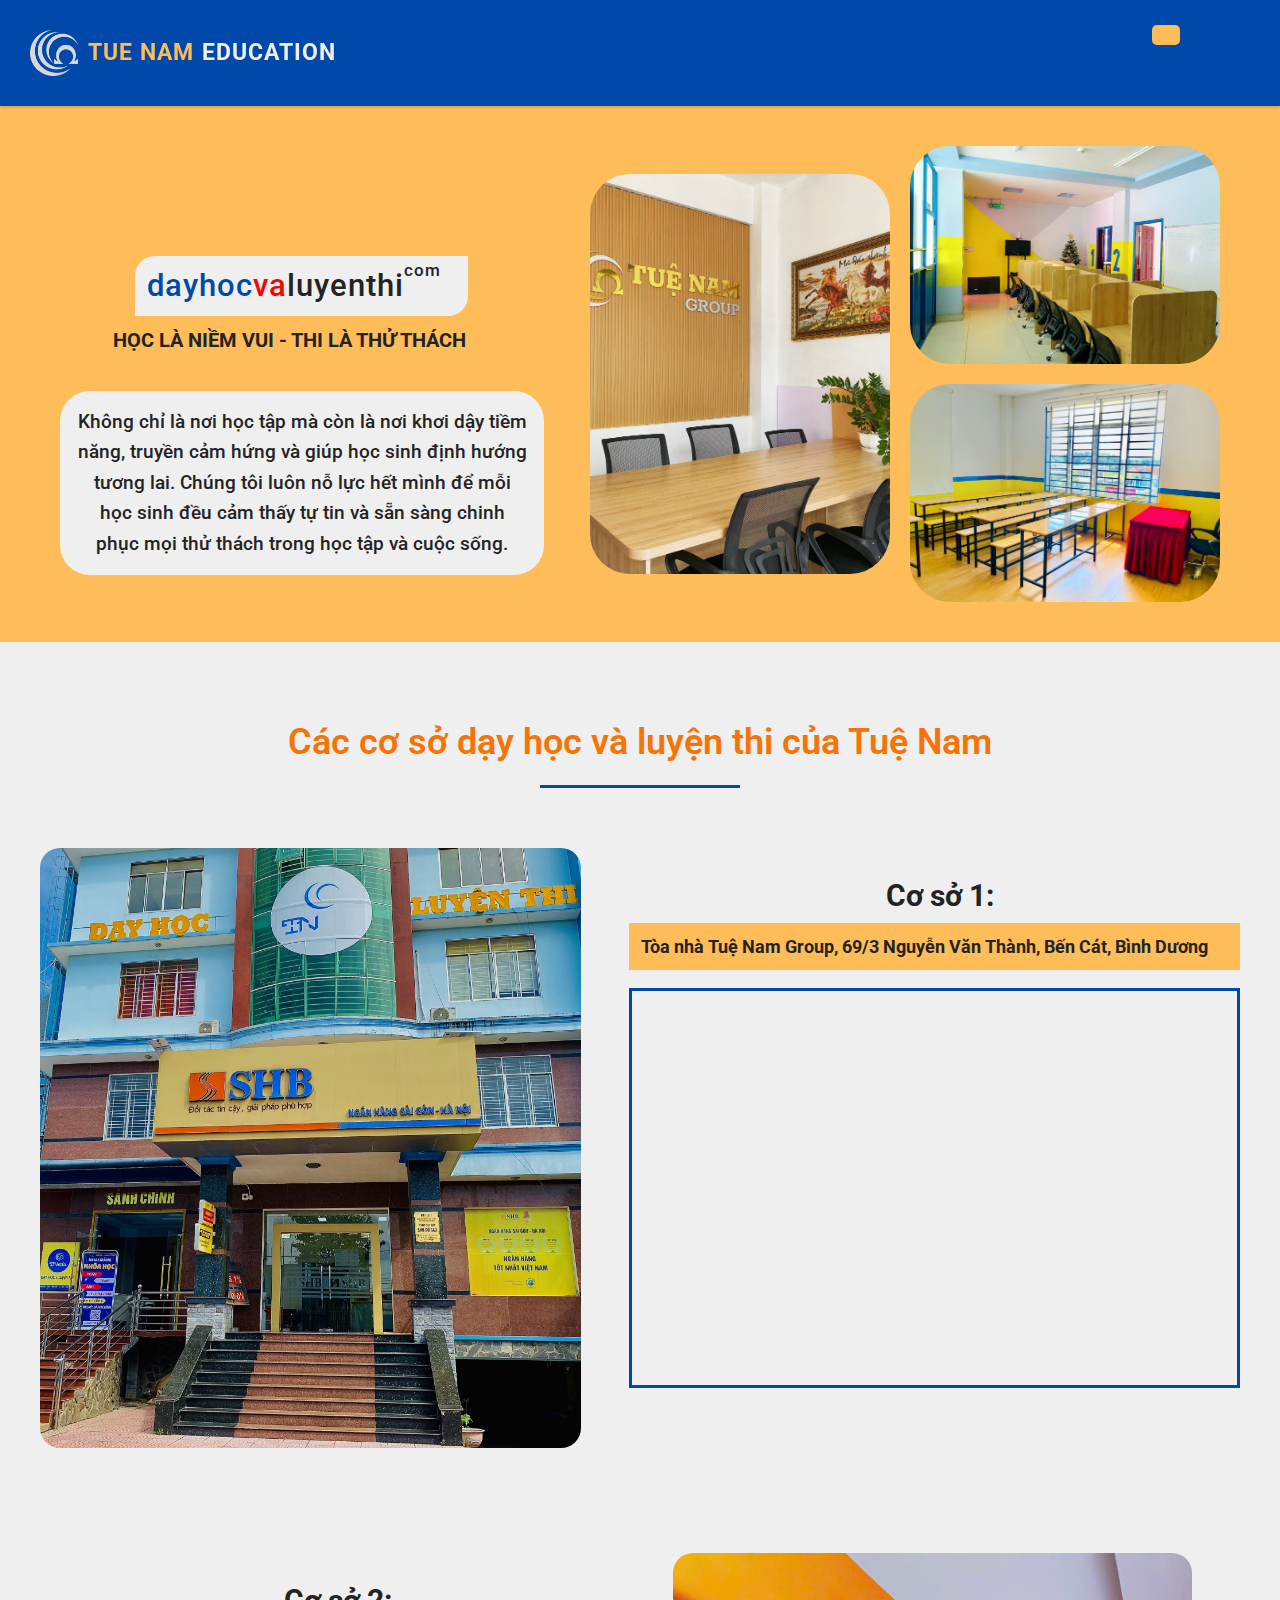
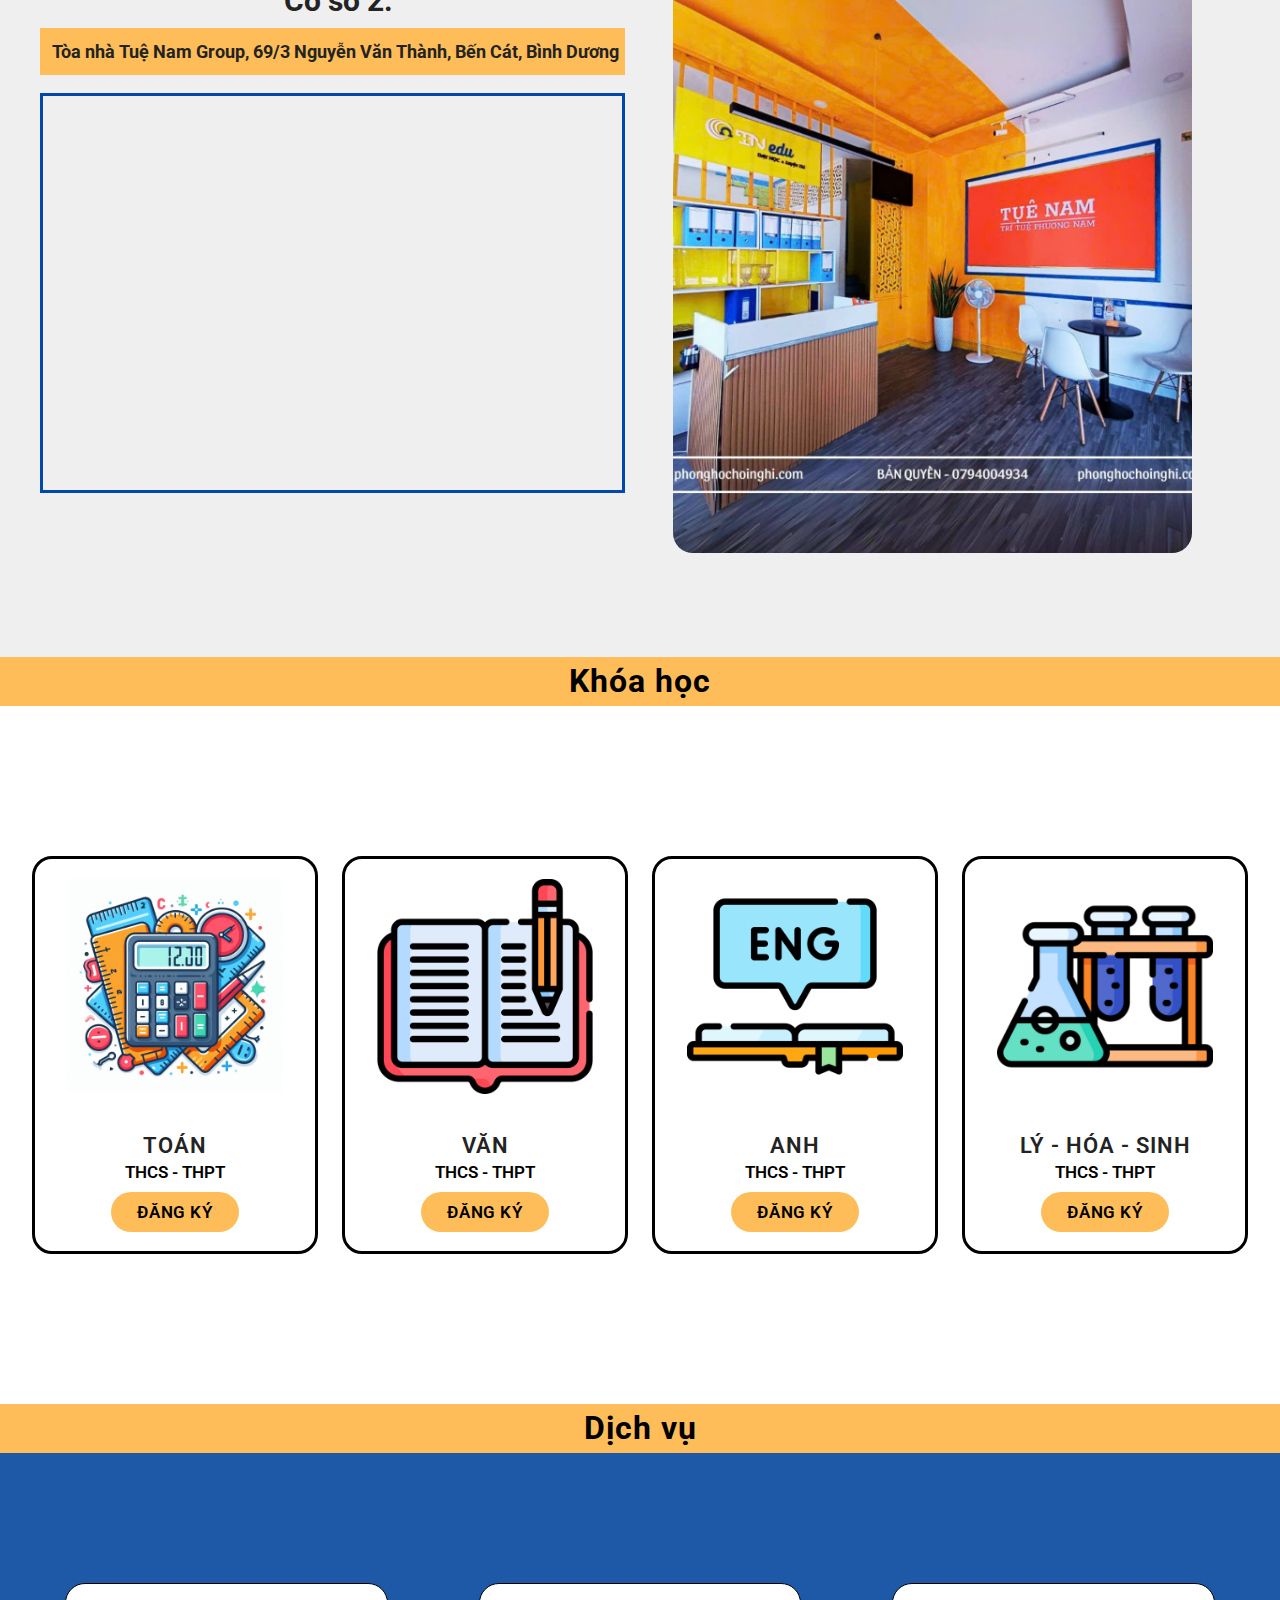
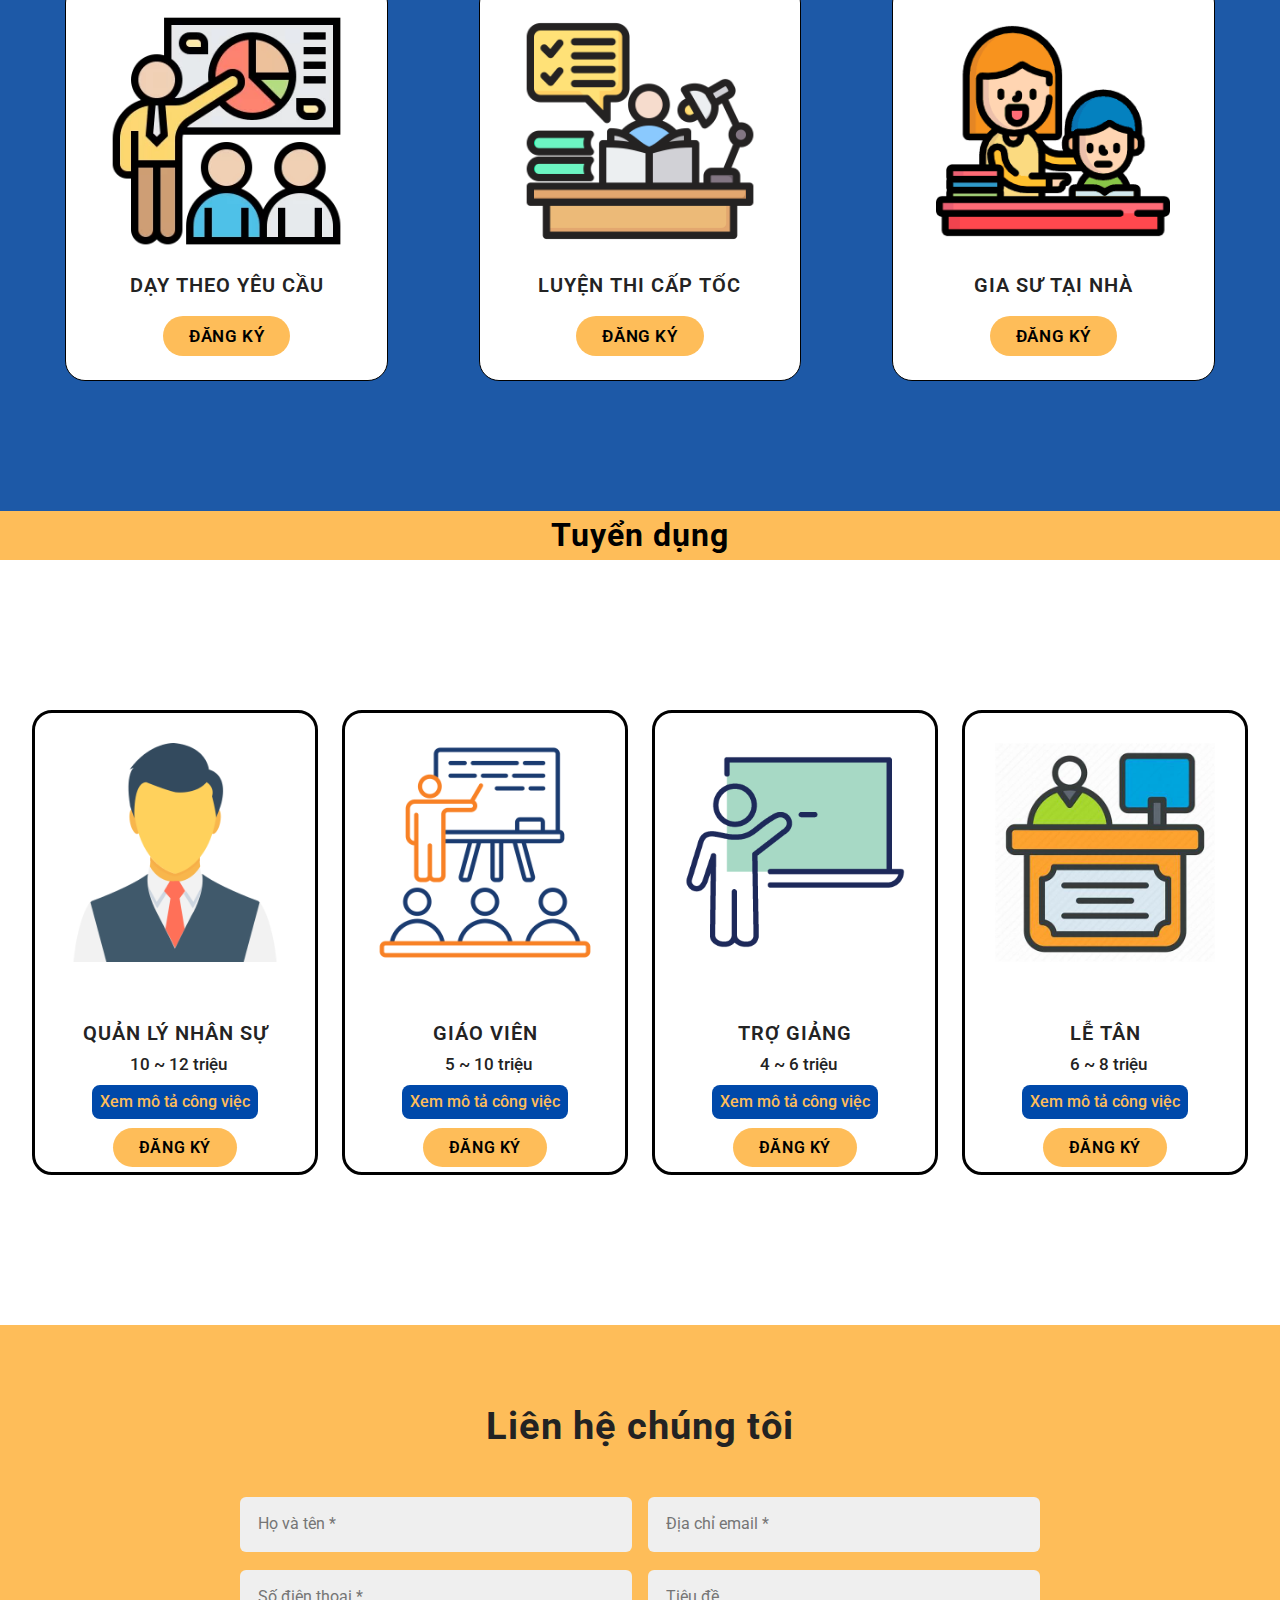
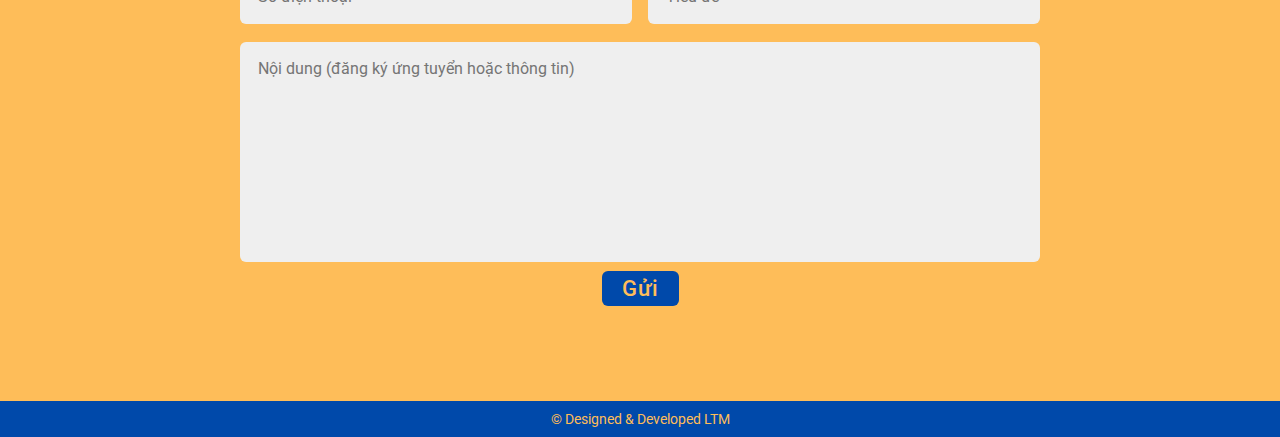
==== index.html @ b0ce4f47 "update" ====
<!DOCTYPE html>
<html lang="en">
<head>
  <meta charset="UTF-8">
  <meta name="viewport" content="width=device-width, initial-scale=1.0">

  <meta name="description" content="Trung tâm dạy học chất lượng hàng đầu chuyên ôn, luyện thi vào lớp 10, thi đại học, uy tín, giá rẻ, cam kết chất lượng đầu ra." />
  <meta name="keywords" content="ôn thi vào 10, ôn thi đại học, đại học, toán, văn, anh, lý, hóa, sinh, trung tâm dạy học và luyện thi" />

  <title>Tuệ Nam Education</title>
  <link rel="icon" href="assets/images/logo-tue-nam.png">

  <link rel="stylesheet" href="https://cdnjs.cloudflare.com/ajax/libs/font-awesome/6.5.2/css/all.min.css" integrity="sha512-SnH5WK+bZxgPHs44uWIX+LLJAJ9/2PkPKZ5QiAj6Ta86w+fsb2TkcmfRyVX3pBnMFcV7oQPJkl9QevSCWr3W6A==" crossorigin="anonymous" referrerpolicy="no-referrer" />
  <link rel="stylesheet" href="assets/css/reset.css">
  <link rel="stylesheet" href="assets/css/base.css">
  <link rel="stylesheet" href="assets/css/style.css">
</head>
<body>

<!-- Header -->

<header class="header">
	<div class="inner-wrap">
    <div class="inner-logo">
      <a href="#">
        <img src="assets/images/Remove-bg.ai_1719714851964.png" alt="logo">
        <span>TUE NAM</span>
        <span class="edu">EDUCATION</span>
      </a>
      <!-- <span class="des">DẠY HỌC VÀ LUYỆN THI</span> -->
    </div>
    <div class="menu-container">
      <div class="menu-icon" onclick="toggleMenu()">
          <i class="fas fa-bars"></i>
      </div>
      <div class="overlay" onclick="toggleMenu()"></div>
      <div class="inner-menu">
          <div class="close-btn" onclick="toggleMenu()">
              <i class="fas fa-times"></i>
          </div>
          <ul>
              <li class="btn" onclick="prevPage()"><i class="fas fa-angle-left"></i></li>
              <li class="numb"><a href="#home">Giới thiệu</a></li>
              <li class="numb"><a href="#khoa-hoc">Khóa học</a></li>
              <li class="numb"><a href="#dich-vu">Dịch vụ</a></li>
              <li class="numb"><a href="#tuyen-dung">Tuyển dụng</a></li>
              <li class="numb"><a href="#lien-he">Liên hệ</a></li>
              <li class="numb"><a href="#tai-lieu">Tài Liệu</a></li>
              <li class="btn" onclick="nextPage()"><i class="fas fa-angle-right"></i></li>
          </ul>
      </div>
  </div>
    <div class="inner-social">
      <ul>
        <li>
          <a href="https://zalo.me/0369984849" target="_blank">
            <i class="fa-solid fa-phone"></i>
          </a>
        </li>
        <li>
          <a href="https://www.facebook.com/profile.php?id=61560259781388&mibextid=LQQJ4d" target="_blank">
            <i class="fa-brands fa-facebook-f"></i>
          </a>
        </li>
        <li>
          <a href="https://www.facebook.com/messages/t/348551191668350" target="_blank">
            <i class="fa-brands fa-facebook-messenger"></i>
          </a>
        </li>
      </ul>
    </div>
	</div>
</header>

<!-- End Header -->


<!-- Section One -->

<div class="section-one" id="home">
  <div class="inner-wrap" id="banner">
    <div class="box">
      <div class="box-left">
        <span class="slogan-1">dayhoc<span class="slogan-2">va</span><span class="slogan-3">luyenthi</span><sup><sup class="slogan-3">com</sup></sup></span>
      </div>
      <div class="inner-box">
        <h1>học là niềm vui - thi là thử thách</h1>
        <p>Không chỉ là nơi học tập mà còn là nơi khơi dậy tiềm năng, truyền cảm hứng và giúp học sinh định hướng tương lai. Chúng tôi luôn nỗ lực hết mình để mỗi học sinh đều cảm thấy tự tin và sẵn sàng chinh phục mọi thử thách trong học tập và cuộc sống.</p>
      </div>
    </div>
    <div class="box-cover">
      <div class="box-right">
      <img class="left" src="assets/images/img-sanh.jpg" alt="img-1-sectione-one" >
      </div>
      <div class="box-in-down">
        <img src="assets/images/out-door.jpg" alt="img-2-section-one" class="up">
        <img class="down" src="assets/images/img-phong-4-sun.jpg" alt="img-3-section-one">
      </div>
    </div>
  </div>     
</div>


<!-- End Section One -->


<!-- Section Two -->

  <div class="section-two">
    <div class="container">
      <div class="inner-des">
        <span>Các cơ sở dạy học và luyện thi của Tuệ Nam</span>
        <div class="inner-line"></div>
      </div>
      <div class="inner-wrap">
        <div class="inner-image">
          <img src="assets/images/img-1.jpg" alt="">
        </div>
        <div class="inner-content">
          <div class="inner-sub-title">
            <i class="fa-solid fa-map-location-dot"></i>
            <h3>Cơ sở 1:</h3>
          </div>
          <h2 class="inner-title">
            <a href="https://maps.app.goo.gl/mBAQzTsaZF3LVJcUA" target="_blank">Tòa nhà Tuệ Nam Group, 69/3 Nguyễn Văn Thành, Bến Cát, Bình Dương</a>
          </h2>
          <div class="map">
            <iframe src="https://www.google.com/maps/embed?pb=!1m14!1m8!1m3!1d7832.094924573106!2d106.640088!3d11.035066!3m2!1i1024!2i768!4f13.1!3m3!1m2!1s0x3174d100552d68ed%3A0x982e0b653a3025c0!2sTU%E1%BB%86%20NAM%20GROUP%20BUILDING!5e0!3m2!1svi!2s!4v1719801280261!5m2!1svi!2s" width="600" height="450" style="border:0;" allowfullscreen="" loading="lazy" referrerpolicy="no-referrer-when-downgrade"></iframe>
          </div>
        </div>
      </div>
    </div>
  </div>

<!-- Section Two -->


<!-- Section Three -->

<div class="section-three">
  <div class="container">
    <div class="inner-wrap">
      <div class="inner-content">
        <div class="inner-sub-title">
          <i class="fa-solid fa-map-location-dot"></i>
          <h3>Cơ sở 2:</h3>
        </div>
        <h2 class="inner-title">
          <a href="https://maps.app.goo.gl/mBAQzTsaZF3LVJcUA" target="_blank">Tòa nhà Tuệ Nam Group, 69/3 Nguyễn Văn Thành, Bến Cát, Bình Dương</a>
        </h2>
        <div class="map">
          <iframe src="https://www.google.com/maps/embed?pb=!1m14!1m8!1m3!1d7832.094924573106!2d106.640088!3d11.035066!3m2!1i1024!2i768!4f13.1!3m3!1m2!1s0x3174d100552d68ed%3A0x982e0b653a3025c0!2sTU%E1%BB%86%20NAM%20GROUP%20BUILDING!5e0!3m2!1svi!2s!4v1719801280261!5m2!1svi!2s" width="600" height="450" style="border:0;" allowfullscreen="" loading="lazy" referrerpolicy="no-referrer-when-downgrade"></iframe>
        </div>
      </div>
      <div class="inner-image">
        <img src="assets/images/co-so-2-tam.jpg" alt="co-so-2">
      </div>
      
    </div>
  </div>
</div>

<!-- End Section Three -->


<!-- Section Four -->

<div class="section-four" id="khoa-hoc">
  <h2>Khóa học</h2>
  <div class="container">
    <div class="inner-wrap">
      <div class="inner-image">
        <img src="assets/images/math.jpeg" alt="">
      </div>
      <div class="inner-title">
        <p>toán</p>
      </div>
      <div class="inner-desc">
        <p>thcs - thpt</p>
      </div>
      <div class="inner-desc-2">
        <a href="https://zalo.me/0369984849" target="_blank">đăng ký</a>
      </div>
    </div>
    <div class="inner-wrap">
      <div class="inner-image">
        <img src="assets/images/literature-2.png" alt="">
      </div>
      <div class="inner-title">
        <p>Văn</p>
      </div>
      <div class="inner-desc">
        <p>thcs - thpt</p>
      </div>
      <div class="inner-desc-2">
        <a href="https://zalo.me/0369984849" target="_blank">đăng ký</a>
      </div>
    </div>
    <div class="inner-wrap">
      <div class="inner-image">
        <img src="assets/images/eng.png" alt="">
      </div>
      <div class="inner-title">
        <p>Anh</p>
      </div>
      <div class="inner-desc">
        <p>thcs - thpt</p>
      </div>
      <div class="inner-desc-2">
        <a href="https://zalo.me/0369984849" target="_blank">đăng ký</a>
      </div>
    </div>
    <div class="inner-wrap">
      <div class="inner-image">
        <img src="assets/images/chemistry.webp" alt="">
      </div>
      <div class="inner-title">
        <p>Lý - Hóa - Sinh</p>
      </div>
      <div class="inner-desc">
        <p>thcs - thpt</p>
      </div>
      <div class="inner-desc-2">
        <a href="https://zalo.me/0369984849" target="_blank">đăng ký</a>
      </div>
    </div>
  </div>
</div>

<!-- End Section Four -->


<!-- Section Five -->

<div class="section-five" id="dich-vu">
  <h2>Dịch vụ</h2>
  <div class="container">
    <div class="inner-wrap">
      <div class="inner-image">
        <img src="assets/images/career.webp" alt="">
      </div>
      <div class="inner-title">
        <p>dạy theo yêu cầu</p>
      </div>
      <div class="inner-desc">
        <a href="https://zalo.me/0369984849" target="_blank">đăng ký</a>
      </div>
    </div>
    <div class="inner-wrap">
      <div class="inner-image">
        <img src="assets/images/10930689.png" alt="">
      </div>
      <div class="inner-title">
        <p>luyện thi cấp tốc</p>
      </div>
      <div class="inner-desc">
        <a href="https://zalo.me/0369984849" target="_blank">đăng ký</a>
      </div>
    </div>
    <div class="inner-wrap">
      <div class="inner-image">
        <img src="assets/images/gia-su.webp" alt="">
      </div>
      <div class="inner-title">
        <p>gia sư tại nhà</p>
      </div>
      <div class="inner-desc">
        <a href="https://zalo.me/0369984849" target="_blank">đăng ký</a>
      </div>
    </div>
    </div>
  </div>
</div>

<!-- End Section Five -->


<!-- Section Six -->

<div class="section-six" id="tuyen-dung">
  <h2>Tuyển dụng</h2>
  <div class="container">
    <div class="inner-wrap">
      <div class="inner-image">
        <img src="assets/images/manager.png" alt="">
      </div>
      <div class="inner-title">
        <p>Quản lý nhân sự</p>
      </div>
      <div class="salary">
        <i class="fa-solid fa-dollar-sign"></i>
        <p>10 ~ 12 triệu</p>
      </div>
      <button class="show-description" data-description="manager-description">Xem mô tả công việc</button>
      <div class="inner-desc">
        <a href="https://zalo.me/0369984849" target="_blank">Đăng ký</a>
      </div>
    </div>
    
    <div class="inner-wrap">
      <div class="inner-image">
        <img src="assets/images/teacher-3.png" alt="">
      </div>
      <div class="inner-title">
        <p>Giáo viên</p>
      </div>
      <div class="salary">
        <i class="fa-solid fa-dollar-sign"></i>
        <p>5 ~ 10 triệu</p>
      </div>
      <button class="show-description" data-description="teacher-description">Xem mô tả công việc</button>
      <div class="inner-desc">
        <a href="https://zalo.me/0369984849" target="_blank">Đăng ký</a>
      </div>
    </div>
    
    <div class="inner-wrap">
      <div class="inner-image">
        <img src="assets/images/tro-giang.png" alt="">
      </div>
      <div class="inner-title">
        <p>Trợ giảng</p>
      </div>
      <div class="salary">
        <i class="fa-solid fa-dollar-sign"></i>
        <p>4 ~ 6 triệu</p>
      </div>
      <button class="show-description" data-description="assistant-description">Xem mô tả công việc</button>
      <div class="inner-desc">
        <a href="https://zalo.me/0369984849" target="_blank">Đăng ký</a>
      </div>
    </div>
    
    <div class="inner-wrap">
      <div class="inner-image">
        <img src="assets/images/reception-large.jpg" alt="">
      </div>
      <div class="inner-title">
        <p>Lễ tân</p>
      </div>
      <div class="salary">
        <i class="fa-solid fa-dollar-sign"></i>
        <p>6 ~ 8 triệu</p>
      </div>
      <button class="show-description" data-description="reception-description">Xem mô tả công việc</button>
      <div class="inner-desc">
        <a href="https://zalo.me/0369984849" target="_blank">Đăng ký</a>
      </div>
    </div>
    
    <!-- Overlay and job description -->
    <div id="overlay" style="display: none;">
      <div id="job-description">
        <!-- Description -->
      </div>
    </div>
  </div>
</div>

<!-- End Section Four -->


<!-- Contact -->

<div class="contact" id="lien-he">
  <h2>Liên hệ chúng tôi</h2>
  <div class="container">
  <form action="#">
    <div class="input-box">
      <div class="input-field field">
        <input type="text" placeholder="Họ và tên *" id="name" class="item" autocomplete="off">
        <div class="error-txt">Trường này không được để trống</div>
      </div>
      <div class="input-field field">
        <input type="email" placeholder="Địa chỉ email *" id="email" class="item" autocomplete="off">
        <div class="error-txt">Trường này không được để trống</div>
      </div>
    </div>

    <div class="input-box">
      <div class="input-field field">
        <input type="text" placeholder="Số điện thoại *" id="phone" class="item" autocomplete="off">
        <div class="error-txt">Trường này không được để trống</div>
      </div>
      <div class="input-field field">
        <input type="text" placeholder="Tiêu đề" id="subject" class="item" autocomplete="off">
        <div class="error-txt">Trường này không được để trống</div>
      </div>
    </div>

    <div class="textarea-field field">
      <textarea name="" id="message" cols="30" rows="10" placeholder="Nội dung (đăng ký ứng tuyển hoặc thông tin)" class="item" autocomplete="off"></textarea>
      <div class="error-txt">Trường này không được để trống</div>
    </div>
    <div class="button">
      <a href="https://zalo.me/0369984849" target="_blank">Gửi</a>
    </div>
  </form>
  </div>
  
</div>

<!-- End Contact -->

<div class="footer">
  © Designed & Developed LTM
</div>


<!-- Javascript -->
  <script src="assets/js/script.js"></script>
<!-- Javascript -->
</body>
</html>
---- assets/css/base.css ----
@import url('https://fonts.googleapis.com/css2?family=Roboto:ital,wght@0,100;0,300;0,400;0,500;0,700;0,900;1,100;1,300;1,400;1,500;1,700;1,900&display=swap');

:root {
  --color-one: #0049AA;
  --color-two: #FEBD59;
  --color-text:#232323;

  --background-1:#EFEFEF;

  --font: "Roboto", sans-serif;
}

* {
  box-sizing: border-box;
}

body {
  /* margin: 0; */
  font-family: var(--font);
  color: var(--color-text);
}

a {
  text-decoration: none;
}
---- assets/css/style.css ----
/* Header */

html {
    scroll-behavior: smooth;
    overflow-x: hidden;
  }
  
  .container {
    width: 100%;
    max-width: 1440px;
    margin-left: auto;
    margin-right: auto;
  }
  
  .header {
    box-shadow: 0 1px 3px 0 rgba(0, 0, 0, 0.2);
    background: var(--color-one);
    padding: 3px 45px;
    position: sticky;
    top: 0;
    z-index: 1;
  }
  
  .header .inner-wrap {
    display: flex;
    justify-content: space-between;
    align-items: center;
    height: 100px;
  }
  
  .header .inner-logo a {
    display: flex;
    align-items: center;
  }
  
  .header .inner-logo img {
    height: 60px;
    width: auto;
    margin-right: 10px;
  }
  
  .header .inner-logo span {
    font-size: 28px;
    font-weight: 700;
    color: var(--color-two);
    margin-left: 0px;
    letter-spacing: 1px;
  }
  
  .header .inner-logo .edu {
    color: var(--background-1);
    margin-left: 8px;
    letter-spacing: 1px;
  }
  
  .header .inner-menu {
    background-color: var(--color-two);
    align-items: center;
    justify-content: center;
    border-radius: 30px;
    margin-right: 7%;
    padding: 10px 0;
    display: flex;
  }
  
  .header .inner-menu ul {
    list-style: none;
    display: flex;
    margin: 0 ; 
    padding: 0;
    overflow: hidden;
    align-items: center;
  }
  
  .header .inner-menu ul li {
    display: none;
    margin: 0;
  }
  
  .header .inner-menu ul li.show, 
  .header .inner-menu ul li.btn {
    display: inline-block;
  }
  
  .header .inner-menu ul li a {
    display: inline-block;
    padding: 10px;
    color: var(--color-one);
    font-size: 22px;
    font-weight: 700;
    text-transform: uppercase;
    text-decoration: none;
    transition: all 0.3s ease;
  }
  
  .header .inner-menu ul li:hover a {
    color: var(--color-text);
    background-color: var(--background-1);
    border-radius: 30px;
    font-size: 22px;
  }
  
  .header .inner-menu ul li.btn {
    cursor: pointer;
    border-radius: 50%;
    width: 40px;
    height: 40px;
    display: flex;
    align-items: center;
    justify-content: center;
    text-align: center;
    transition: background-color 0.3s ease;
  }
  
  .header .inner-menu ul li.btn:hover {
    background-color: var(--background-1);
  }
  
  .header .inner-menu ul li.btn i {
    font-size: 18px;
    color: var(--color-one);
  }
  
  .header .inner-social ul {
    list-style: none;
    display: flex;
    margin: 0; padding: 0px;
  }
  
  .header .inner-social ul li {
    margin-right: 14px;
    /* margin-left: 14px; */
  }
  
  .header .inner-social ul li a {
    display: inline-flex;
    align-items: center;
    justify-content: center;
    width: 52px;
    height: 52px;
    background: #fff;
    border-radius: 5px;
    color: var(--color-text);
    font-size: 30px;
    background-color: var(--color-two);
  }
  
  /* End Header */
  
  
  /* Section One */
  
  .section-one {
    width: 100%;
  }
  
  .section-one .inner-wrap {
    display: flex;
    width: 100%;
    background-color: var(--color-two);
  }
  
  .section-one .inner-wrap .box {
    width: 45%;
    justify-content: center;
    align-items: center;
    margin-left: 60px;
    margin-right: 10px;
    padding-top: 150px;
  }	
  
  .section-one .inner-wrap .box .box-left {
    background-color: var(--background-1);
    margin-right: 25.5%;
    margin-left: 17.5%;
    padding: 12px;
    border-top-left-radius: 20px;
    border-bottom-right-radius: 20px;
  }
  
  .section-one .inner-wrap .box .box-left span {
    font-size: 39px;
    font-weight: 500;
    text-transform: lowercase;
    letter-spacing: 1px;
  }
  
  .section-one .inner-wrap .inner-box {
    width: 100%;
  }
  
  .section-one .inner-wrap .inner-box h1 {
    margin-left: 5.5%;
    text-transform: uppercase;
    padding-bottom: 20px;
  }
  
  .section-one .inner-wrap .inner-box p {
    background-color: var(--background-1);
    text-align: center;
    border-radius: 40px;
    padding: 20px;
    /* margin-right: 36px; */
    font-size: 24px;
    font-weight: 500;
    line-height: 1.6;
  }
  
  .section-one .inner-wrap .box-left .slogan-1 {
    color: var(--color-one);
    font-size: 36px;
  }
  
  .section-one .inner-wrap .box-left .slogan-2 {
    color: red;
  }
  
  .section-one .inner-wrap .box-left .slogan-3 {
    color: var(--color-text);
  }
  
  
  .section-one .inner-wrap .box-cover {
    display: flex;
  }
  
  .section-one .inner-wrap .box-cover .box-right {
    display: flex;
    justify-content: center;
    align-items: center;
  }	
  
  .section-one .inner-wrap .box-cover .box-right img {
    border-radius: 40px;
    width: 450px;
    object-fit: cover; 
  }
  
  .section-one .inner-wrap .box-cover .box-right .left {
    height: 580px;
    margin-right: 20px;
  }
  
  .section-one .inner-wrap .box-cover .box-in-down .up {
    margin-bottom: 30px;
  }
  
  .section-one .inner-wrap .box-cover .box-in-down {
    margin-top: 60px;
    margin-bottom: 60px;
    /* color: var(--color-two); */
  }
  
  .section-one .inner-wrap .box-cover .box-in-down img {
    display: flex;
    width: 400px;
    height: 300px;
    /* flex-direction: column; */
    justify-content: center;
    align-items: center;
    border-radius: 40px;
    margin-right: 60px;
  }
  
  /* End Section One */
  
  
  /* Section Two */
  
  .section-two {
    padding-top: 80px;
    padding-bottom: 100px;
    background: var(--background-1);
  }
  
  .section-two .inner-des {
    text-align: center;
    font-size: 36px;
    font-weight: 600;
    margin-bottom: 60px;
    color: #f87305;
  }
  
  .section-two .inner-line {
    display: flex;
    width: 200px;
    height: 3px;
    background: var(--color-one);
    margin: 22px auto;
  }
  
  .section-two .inner-wrap {
    display: flex;
  }
  
  .section-two .inner-wrap .inner-image {
    width: 47%;
    margin-right: 4%;
  }
  
  .section-two .inner-wrap .inner-image img {
    width: 100%;
    /* height: 30%; */
    height: 650px;
    object-fit: cover;
    border-radius: 20px;
  }
  
  .section-two .inner-wrap .inner-content {
    /* flex: 1; */
    padding-top: 30px;
    width: 53%;
  }
  
  .section-two .inner-wrap .inner-content .inner-sub-title {
    font-size: 26px;
    color: var(--color-text);
    display: flex;
    justify-content: center;
    align-items: center;
  }
  
  .section-two .inner-wrap .inner-content .inner-sub-title h3 {
    margin: 0;
    margin-bottom: 10px;
  }
  
  .section-two .inner-wrap .inner-content .inner-sub-title i {
    padding-right: 10px;
    color: red;
  }
  
  .section-two .inner-wrap .inner-content .inner-title {
    font-size: 22px;
    padding: 12px 0;
    padding-left: 12px;
    margin-top: 0;
    margin-bottom: 18px;
    background-color: var(--color-two);
    color: var(--color-text);
  }
  
  .section-two .inner-wrap .inner-content .inner-title a {
    color: var(--color-text);
  }
  
  .section-two .inner-wrap .inner-content .inner-title a:hover {
    color: var(--color-one);
  }
  
  .section-two .inner-wrap .inner-content .map {
    border: 3.5px solid var(--color-one);
  }
  
  .section-two .inner-wrap .inner-content .map iframe {
    width: 100%;
  }
  
  /* End Section Two */
  
  
  /* Section Three */
  
  .section-three {
    padding-bottom: 100px;
    background: var(--background-1);
  }
  
  .section-three .inner-des {
    text-align: center;
    font-size: 36px;
    font-weight: 600;
    margin-bottom: 60px;
    color: #f87305;
  }
  
  .section-three .inner-line {
    display: flex;
    width: 200px;
    height: 3px;
    background: var(--color-one);
    margin: 22px auto;
  }
  
  .section-three .inner-wrap {
    display: flex;
    /* align-items: center; */
  }
  
  .section-three .inner-wrap .inner-image {
    width: 47%;
    /* height: 900px; */
    margin-left: 4%;
  }
  
  .section-three .inner-wrap .inner-image img {
    width: 100%;
    /* height: 30%; */
    height: 650px;
    object-fit: cover;
    border-radius: 20px;
  }
  
  .section-three .inner-wrap .inner-content {
    /* flex: 1; */
    padding-top: 30px;
    width: 53%;
  }
  
  .section-three .inner-wrap .inner-content .inner-sub-title {
    font-size: 26px;
    color: var(--color-text);
    display: flex;
    justify-content: center;
    align-items: center;
  }
  
  .section-three .inner-wrap .inner-content .inner-sub-title h3 {
    margin: 0;
    margin-bottom: 10px;
  }
  
  .section-three .inner-wrap .inner-content .inner-sub-title i {
    padding-right: 10px;
    color: red;
  }
  
  .section-three .inner-wrap .inner-content .inner-title {
    font-size: 22px;
    padding: 12px 0;
    padding-left: 12px;
    margin-top: 0;
    margin-bottom: 18px;
    background-color: var(--color-two);
    color: var(--color-text);
  }
  
  .section-three .inner-wrap .inner-content .inner-title a {
    color: var(--color-text);
  }
  
  .section-three .inner-wrap .inner-content .inner-title a:hover {
    color: var(--color-one);
  }
  
  .section-three .inner-wrap .inner-content .map {
    border: 3.5px solid var(--color-one);
  }
  
  .section-three .inner-wrap .inner-content .map iframe {
    width: 100%;
  }
  
  /* End Section Three */
  
  
  /* Section Four */
  
  .section-four {
    width: 100%;
    background-color: white;
  }
  
  .section-four h2 {
    text-align: center;
    font-size: 32px;
    letter-spacing: 1px;
    background-color: var(--color-two);
    color: black;
    margin: 0;
    padding: 6px 0;
  }
  
  .section-four .container {
    display: flex;
    justify-content: space-around; /* hoặc space-between */
    flex-wrap: wrap;
  }
  
  .section-four .container .inner-wrap {
    width: 23%; /* Giữ nguyên kích cỡ ban đầu */
    margin: 150px 10px; /* Khoảng cách giữa các phần tử */
    padding: 20px;
    text-align: center;
    border: 3px solid black;
    border-radius: 20px;
    background: white;
  }
  
  
  .section-four .container .inner-wrap .inner-image {
    flex-wrap: wrap;
    width: 100%;
    height: 60%;
  }
  
  .section-four .container .inner-wrap img {
    transition: all 0.6s;
    width: 90%;
    height: auto;
  }
  
  .section-four .container .inner-wrap img:hover {
    transform: scale(1.1);
  }
  
  .section-four .container .inner-wrap .inner-title {
    text-transform: uppercase;
    letter-spacing: 1px;
    margin-top: 10px;
  }
  
  .section-four .container .inner-wrap .inner-title p {
    font-size: 22px;
    font-weight: 600;
    padding-top: 20px;
    margin: 0;
    margin-top: 23px;
  }
  
  .section-four .container .inner-wrap .inner-desc {
    margin-top: 5px;
    text-transform: uppercase;
  }
  
  .section-four .container .inner-wrap .inner-desc p {
    text-transform: uppercase;
    color: black;
    font-size: 17px;
    font-weight: 600;
    border-radius: 20px;
    margin: 0;
    padding: 0px 26px;
  }
  
  .section-four .container .inner-wrap .inner-desc-2 {
    margin-top: 20px;
  }
  
  .section-four .container .inner-wrap .inner-desc-2 a {
    background: var(--color-two);
    transition: all 0.45s;
    letter-spacing: 0.6px;
    text-transform: uppercase;
    color: black;
    font-size: 17px;
    font-weight: 600;
    border-radius: 20px;
    padding: 10px 26px;
  }
  
  .section-four .container .inner-wrap .inner-desc a:hover {
    background-color: var(--color-one);
    color: var(--color-two);
  }
  
  /* End Section Four */
  
  
  /* Section Five */
  
  .section-five {
    width: 100%;
    background-color: #1d59a7;
  }
  
  .section-five h2 {
    text-align: center;
    font-size: 32px;
    letter-spacing: 1px;
    background-color: var(--color-two);
    color: black;
    margin: 0;
    padding: 6px 0;
  }
  
  .section-five .container {
    display: flex;
    justify-content: space-around;
    flex-wrap: wrap;
  }
  
  .section-five .container .inner-wrap {
    width: 26%; /* Ban đầu 26% cho màn hình lớn hơn 1200px */
    padding: 30px;
    text-align: center;
    border: 5px solid var(--color-two);
    border-radius: 20px;
    background: white;
    margin: 150px 0;
  }
  
  .section-five .container .inner-wrap .inner-image {
    margin-left: auto;
    margin-right: auto;
    width: 90%;
    height: 70%;
  }
  
  .section-five .container .inner-wrap img {
    transition: all 0.6s;
    width: 100%;
    height: auto;
  }
  
  .section-five .container .inner-wrap img:hover {
    transform: scale(1.1);
  }
  
  .section-five .container .inner-wrap .inner-title {
    text-transform: uppercase;
    letter-spacing: 1px;
  }
  
  .section-five .container .inner-wrap .inner-title p {
    font-size: 20px;
    font-weight: 600;
    padding-top: 20px;
  }
  
  .section-five .container .inner-wrap .inner-desc {
    margin-top: 30px;
  }
  
  .section-five .container .inner-wrap .inner-desc a {
    background: var(--color-two);
    transition: all 0.45s;
    letter-spacing: 0.6px;
    text-transform: uppercase;
    color: black;
    font-size: 17px;
    font-weight: 600;
    border-radius: 20px;
    padding: 10px 26px;
  }
  
  .section-five .container .inner-wrap .inner-desc a:hover {
    background-color: var(--color-one);
    color: var(--color-two);
  }
  
  /* End Section Five */
  
  
  /* Section Six */
  
  .section-six {
    width: 100%;
    background-color: white;
  }
  
  .section-six h2 {
    text-align: center;
    font-size: 32px;
    letter-spacing: 1px;
    background-color: var(--color-two);
    color: black;
    margin: 0;
    padding: 6px 0;
  }
  
  .section-six .container {
    display: flex;
    justify-content: space-around;
    flex-wrap: wrap;
  }
  
  .section-six .container .inner-wrap {
    width: 23%; /* Ban đầu 24% cho màn hình lớn hơn 1200px */
    margin: 150px 10px; /* Khoảng cách giữa các phần tử */
    padding: 30px;
    text-align: center;
    border: 3px solid black;
    border-radius: 20px;
    background: white;
    position: relative;
  }
  
  .section-six .container .inner-wrap .inner-image {
    width: 100%;
    height: 50%;
  }
  
  .section-six .container .inner-wrap img {
    transition: all 0.6s;
    width: 100%;
    height: auto;
  }
  
  .section-six .container .inner-wrap img:hover {
    transform: scale(1.1);
  }
  
  .section-six .container .inner-wrap .inner-title {
    text-transform: uppercase;
    padding-top: 20px;
    margin: 0;
    letter-spacing: 1px;
  }
  
  .section-six .container .inner-wrap .inner-title p {
    font-size: 22px;
    font-weight: 600;
    letter-spacing: 1px;
    margin: 0;
    margin-top: 30px;
    margin-bottom: 0px;
  }
  
  
  .section-six .container .inner-wrap .inner-desc a {
    background: var(--color-two);
    transition: all ease 0.6s;
    letter-spacing: 0.6px;
    text-transform: uppercase;
    color: black;
    font-size: 17px;
    font-weight: 600;
    border-radius: 20px;
    padding: 10px 26px;
  }
  
  .section-six .container .inner-wrap .inner-desc a:hover {
    background-color: var(--color-one);
    color: var(--color-two);
  }
  
  .salary {
    display: flex;
    align-items: center;
    justify-content: center;
  }
  
  .salary i {
    padding-right: 6px;
    color: rgb(224, 1, 45);
    font-weight: 800;
  }
  
  .salary i, .salary p {
    padding-bottom: 10px;
    font-size: 19px;
    font-weight: 500;
  }
  
  #overlay {
    position: fixed;
    top: 0;
    left: 0;
    width: 100%;
    height: 100%;
    background-color: rgba(0, 0, 0, 0.8); /* Màu nền mờ */
    display: flex;
    justify-content: center;
    align-items: center;
    z-index: 1000;
  }
  
  #job-description {
    background-color: #fff;
    padding: 40px;
    border-radius: 10px;
    max-width: 700px;
    width: 100%;
    box-shadow: 0 0 10px rgba(0, 0, 0, 0.3);
    position: relative; /* Đảm bảo nút đóng được định vị tương đối */
  }
  
  #job-description h2 {
    padding: 6px;
    font-size: 20px;
    margin: 14px 0;
  }
  
  #job-description p {
    margin: 4px 0;
    font-size: 18px;
    line-height: 1.6;
  }
  
  #job-description button {
    background-color: var(--color-one); /* Màu nền vàng */
    color: var(--color-two); /* Chữ màu đen */
    border: none;
    padding: 10px 20px;
    border-radius: 5px;
    cursor: pointer;
    position: absolute;
    top: 0px;
    right: 0px;
    font-size: 16px;
    font-weight: 500;
  }
  
  #job-description button:hover {
    background-color: darkorange; /* Màu nền khi hover */
    color: black;
  }
  
  .show-description {
    background-color: var(--color-one);
    color: var(--color-two);
    outline: 0;
    border: 0;
    padding: 8px;
    margin-bottom: 20px;
    border-radius: 8px;
    font-weight: 500;
    cursor: pointer;
  }
  
  .show-description:hover {
    background: var(--color-two);
    color: var(--color-one);
    font-weight: 600;
    transition: all ease 0.6s;
  }
  
  /* End Section Six */
  
  
  /* Contact */
  
  .contact {
    background-color: var(--color-two);
  }
  
  .contact .container {
    display: flex;
    justify-content: center; 
    align-items: center;
    width: 100%;
    padding-bottom: 100px ;
  }
  
  .contact h2 {
    font-size: 38px;
    text-align: center;
    margin: 0;
    padding-top: 80px;
    padding-bottom: 40px;
    letter-spacing: 1px;
  }
  .contact form {
    width: 800px;
    text-align: center;
  }
  
  form .input-box {
    display: flex;
    justify-content: space-between;
  }
  
  .input-box .input-field {
    width: 49%;
  }
  
  .field .item {
    width: 100%;
    padding: 18px;
    background: var(--background-1);
    outline: none;
    border: 0;
    border-radius: 6px;
    font-size: 16px;
    margin: 9px 0;
  }
  
  .field .error-txt {
    font-size: 14.5px;
    color: #d93025;
    /* color: red; */
    margin-top: -5px;
    margin-bottom: 5px;
    margin-right: 46%;
    display: none;
  }
  
  form .textarea-field .item {
    resize: none;
  }
  
  form .textarea-field .error-txt {
    margin-right: 73%;
    margin-top: -8px;
  }
  
  .button a {
    margin-top: 10px;
    margin-top: 10px;
    font-size: 22px;
    font-weight: 500;
    text-align: center;
    align-items: center;
    justify-content: center;
    padding: 5px 20px;
    background: var(--color-one);
    color: var(--color-two);
    border: 0;
    border-radius: 6px;
    outline: 0;
    letter-spacing: 1px;
    cursor: pointer;
  }
  
  form a:hover {
    font-size: 23px;
    transition: 0.2s ease;
  }


  /* End Contact */
  
  
  /* About us */
  
  .about-us {
    background-color: white;
    height: 400px;
  }
  
  .about-us h2 {
    background-color: var(--color-one);
    color: var(--color-two);
    font-size: 32px;
    padding: 6px 0;
    text-align: center;
    letter-spacing: 1px;
  }
  
  /* End About us */
  
  .footer {
    font-size: 14px;
    padding: 10px;
    text-align: center;
    background-color: var(--color-one);
    color: var(--color-two);
  }

  /* Responsive */
  
  @media (max-width: 1694px) {
    .section-one .inner-wrap .box .box-left span {
      font-size: 33px;
    }
  
    .section-one .inner-wrap .box .box-left {
      margin-right: 29.5%;
      margin-left: 20.5%;
    }
  
    .section-one .inner-wrap .inner-box h1 {
      font-size: 25px;
      margin-left: 12.5%;
    }
  
    .section-one .inner-wrap .inner-box p {
      font-size: 22px;
  
    }
  }
  
  @media (max-width: 1680px) {
    .section-one .inner-wrap .box .box-left span {
      font-size: 33px;
    }
  
    .section-one .inner-wrap .box .box-left {
      margin-right: 29.5%;
      margin-left: 19.5%;
    }
  
    .section-one .inner-wrap .inner-box h1 {
      font-size: 26px;
      margin-left: 9.8%;
    }
  }
  
  @media (max-width: 1667px) {
    .section-one .inner-wrap .box .box-left span {
      font-size: 33px;
    }
  
    .section-one .inner-wrap .box .box-left {
      margin-right: 27.5%;
      margin-left: 19.5%;
    }
  }
  
  @media (max-width: 1665.33px) {
    .section-one .inner-wrap .box .box-left span {
      font-size: 33px;
    }
  
    .section-one .inner-wrap .box .box-left {
      margin-right: 28.5%;
      margin-left: 19.5%;
    }
  }
  
  @media (max-width: 1660px) {
    .section-one .inner-wrap .box .box-left span {
      font-size: 33px;
    }
  
    .section-one .inner-wrap .box .box-left {
      margin-right: 27.5%;
      margin-left: 19.5%;
    }
  
    .section-one .inner-wrap .inner-box h1 {
      font-size: 26px;
      margin-left: 10.2%;
    }
  }
  
  @media (max-width: 1644px) {
    .section-one .inner-wrap .box .box-left span {
      font-size: 33px;
    }
  
    .section-one .inner-wrap .box .box-left {
      margin-right: 32%;
      margin-left: 19.5%;
    }
  
    .section-one .inner-wrap .inner-box h1 {
      font-size: 26px;
      margin-left: 10.2%;
    }
  
    .section-one .inner-wrap .box-cover .box-right img {
      border-radius: 40px;
      width: 380px;
      object-fit: cover; 
    }
  
    .section-one .inner-wrap .box-cover .box-right .left {
      height: 520px;
      margin-right: 20px;
    }
  
    .section-one .inner-wrap .box-cover .box-in-down .up {
      margin-bottom: 30px;
    }
    
    .section-one .inner-wrap .box-cover .box-in-down {
      margin-top: 40px;
      margin-bottom: 40px;
      /* color: var(--color-two); */
    }
  }
  
  @media (max-width: 1630px) {
    .section-one .inner-wrap .box .box-left span {
      font-size: 33px;
    }
  
    .section-one .inner-wrap .box .box-left {
      margin-right: 30.5%;
      margin-left: 19.5%;
    }
  
    .section-one .inner-wrap .inner-box h1 {
      font-size: 26px;
      margin-left: 10.2%;
    }
  
    .section-one .inner-wrap .box-cover .box-right img {
      border-radius: 40px;
      width: 380px;
      object-fit: cover; 
    }
  
    .section-one .inner-wrap .box-cover .box-right .left {
      height: 520px;
      margin-right: 20px;
    }
  
    .section-one .inner-wrap .box-cover .box-in-down .up {
      margin-bottom: 30px;
    }
    
    .section-one .inner-wrap .box-cover .box-in-down {
      margin-top: 40px;
      margin-bottom: 40px;
      /* color: var(--color-two); */
    }
  }
  
  @media (max-width: 1618px) {
    .section-one .inner-wrap .box .box-left span {
      font-size: 33px;
    }
  
    .section-one .inner-wrap .box .box-left {
      margin-right: 29.5%;
      margin-left: 19.5%;
    }
  
    .section-one .inner-wrap .box-cover .box-right img {
      border-radius: 40px;
      width: 380px;
      object-fit: cover; 
    }
  
    .section-one .inner-wrap .box-cover .box-right .left {
      height: 520px;
      margin-right: 20px;
    }
  
    .section-one .inner-wrap .box-cover .box-in-down .up {
      margin-bottom: 30px;
    }
    
    .section-one .inner-wrap .box-cover .box-in-down {
      margin-top: 40px;
      margin-bottom: 40px;
      /* color: var(--color-two); */
    }
  }
  
  @media (max-width: 1599.33px) {
    .section-one .inner-wrap .box .box-left span {
      font-size: 33px;
    }
  
    .section-one .inner-wrap .box .box-left {
      margin-right: 28.5%;
      margin-left: 19.5%;
    }
  
    .section-one .inner-wrap .box-cover .box-right img {
      border-radius: 40px;
      width: 380px;
      object-fit: cover; 
    }
  
    .section-one .inner-wrap .box-cover .box-right .left {
      height: 520px;
      margin-right: 20px;
    }
  
    .section-one .inner-wrap .box-cover .box-in-down .up {
      margin-bottom: 30px;
    }
    
    .section-one .inner-wrap .box-cover .box-in-down {
      margin-top: 40px;
      margin-bottom: 40px;
      /* color: var(--color-two); */
    }
  }
  
  @media (max-width: 1588px) {
    .section-one .inner-wrap .box .box-left span {
      font-size: 33px;
    }
  
    .section-one .inner-wrap .box .box-left {
      margin-right: 27.5%;
      margin-left: 19.5%;
    }
  
    .section-one .inner-wrap .box-cover .box-right img {
      border-radius: 40px;
      width: 380px;
      object-fit: cover; 
    }
  
    .section-one .inner-wrap .box-cover .box-right .left {
      height: 520px;
      margin-right: 20px;
    }
  
    .section-one .inner-wrap .box-cover .box-in-down .up {
      margin-bottom: 30px;
    }
    
    .section-one .inner-wrap .box-cover .box-in-down {
      margin-top: 40px;
      margin-bottom: 40px;
      /* color: var(--color-two); */
    }
  }
  
  @media (max-width: 1580px) {
    .section-one .inner-wrap .inner-box p {
      font-size: 22px;
    }
  }
  
  @media (max-width: 1569.33px) {
    .section-one .inner-wrap .box .box-left span {
      font-size: 33px;
    }
  
    .section-one .inner-wrap .box .box-left {
      margin-right: 26.5%;
      margin-left: 19.5%;
    }
  
    .section-one .inner-wrap .box-cover .box-right img {
      border-radius: 40px;
      width: 380px;
      object-fit: cover; 
    }
  
    .section-one .inner-wrap .box-cover .box-right .left {
      height: 520px;
      margin-right: 20px;
    }
  
    .section-one .inner-wrap .box-cover .box-in-down .up {
      margin-bottom: 30px;
    }
    
    .section-one .inner-wrap .box-cover .box-in-down {
      margin-top: 40px;
      margin-bottom: 40px;
      /* color: var(--color-two); */
    }
  }
  
  @media (max-width: 1568px) {
    .section-one .inner-wrap .box .box-left span {
      font-size: 33px;
    }
  
    .section-one .inner-wrap .box .box-left {
      margin-right: 26%;
      margin-left: 19.5%;
    }
  
    .section-one .inner-wrap .box-cover .box-right img {
      border-radius: 40px;
      width: 380px;
      object-fit: cover; 
    }
  
    .section-one .inner-wrap .box-cover .box-right .left {
      height: 520px;
      margin-right: 20px;
    }
  
    .section-one .inner-wrap .box-cover .box-in-down .up {
      margin-bottom: 30px;
    }
    
    .section-one .inner-wrap .box-cover .box-in-down {
      margin-top: 40px;
      margin-bottom: 40px;
      /* color: var(--color-two); */
    }
  }
  
  @media (max-width: 1555.33px) {
    .section-one .inner-wrap .box .box-left {
      margin-right: 26%;
      margin-left: 19.5%;
    }
  
    .section-one .inner-wrap .box-cover .box-right .left {
      height: 520px;
      margin-right: 20px;
    }
  
    .section-one .inner-wrap .box-cover .box-in-down .up {
      margin-bottom: 20px;
    }
  
    .section-one .inner-wrap .box-cover .box-in-down img {
      width: 380px;
      height: 280px;
    }
  }
  
  @media (max-width: 1540px) {
    .section-one .inner-wrap .box .box-left {
      margin-right: 26%;
      margin-left: 19.5%;
    }
  
    .section-one .inner-wrap .box-cover .box-right .left {
      height: 480px;
      margin-right: 20px;
    }
  
    .section-one .inner-wrap .box-cover .box-in-down .up {
      margin-bottom: 20px;
    }
  
    .section-one .inner-wrap .box-cover .box-in-down img {
      width: 360px;
      height: 260px;
    }
  }
  
  @media (max-width: 1501.33px) {
    .section-one .inner-wrap .box .box-left {
      margin-right: 26%;
      margin-left: 19.5%;
    }
  
    .section-one .inner-wrap .box-cover .box-right .left {
      height: 460px;
      width: 370px;
      margin-right: 20px;
    }
  
    .section-one .inner-wrap .box-cover .box-in-down .up {
      margin-bottom: 20px;
    }
  
    .section-one .inner-wrap .box-cover .box-in-down img {
      width: 350px;
      height: 250px;
    }
  }
  
  @media (max-width: 1506px) {
    .section-one .inner-wrap .box .box-left {
      margin-right: 24%;
      margin-left: 19.5%;
    }
  }
  
  @media (max-width: 1501.33px) {
    .section-one .inner-wrap .box .box-left {
      margin-right: 25%;
      margin-left: 19.5%;
    }
  }
  
  @media (max-width: 1508px) {
    .section-one .inner-wrap .box .box-left {
      margin-right: 24.5%;
      margin-left: 19.5%;
    }
  }
  
  @media (max-width: 1500px) {
    .container {
      width: 100%;
      max-width: 1340px;
      margin-left: auto;
      margin-right: auto;
    }
  
    .header .inner-menu {
      margin-left: 60px;
    }
  
    .section-one .inner-wrap .box .box-left span {
      font-size: 34px;
    }
  
    .section-one .inner-wrap .box .box-left {
      margin-right: 26.5%;
      margin-left: 18.5%;
      padding: 12px;
    }
  
    .section-one .inner-wrap .inner-box h1 {
      font-size: 22px;
      margin-left: 13.6%;
    }
  
    .section-one .inner-wrap .inner-box p {
      padding: 20px;
      margin-right: 36px;
      font-size: 21px;
    }
  
    .section-one .inner-wrap .box-cover .box-right img {
      border-radius: 40px;
      width: 360px;
      object-fit: cover; 
    }
  
    .section-one .inner-wrap .box-cover .box-right .left {
      height: 470px;
      margin-right: 20px;
    }
  
    .section-one .inner-wrap .box-cover .box-in-down .up {
      margin-bottom: 30px;
    }
    
    .section-one .inner-wrap .box-cover .box-in-down {
      margin-top: 40px;
      margin-bottom: 40px;
      /* color: var(--color-two); */
    }
  
    .section-one .inner-wrap .box-cover .box-in-down img {
      width: 340px;
      height: 240px;
    }
  
    .section-two .inner-wrap {
      margin: 0 20px;
    }
  
    .section-two .inner-wrap .inner-content .inner-title {
      font-size: 20px;
    }
  
    .section-three .inner-wrap {
      margin: 0 20px;
    }
  
    .section-three .inner-wrap .inner-content .inner-title {
      font-size: 20px;
    }
  
  }
  
  @media (max-width: 1484px) {
    .section-one .inner-wrap .box .box-left {
      margin-right: 23.5%;
      margin-left: 19.5%;
    }
  
    .section-one .inner-wrap .box-cover .box-right .left {
      height: 450px;
      margin-right: 20px;
    }
  
    .section-one .inner-wrap .box-cover .box-in-down .up {
      margin-bottom: 20px;
    }
    
    .section-one .inner-wrap .box-cover .box-in-down {
      margin-top: 40px;
      margin-bottom: 40px;
      /* color: var(--color-two); */
    }
  
    .section-one .inner-wrap .box-cover .box-in-down img {
      width: 340px;
      height: 240px;
    }
  }
  
  @media (max-width: 1470px) {
    .section-one .inner-wrap .box .box-left {
      margin-right: 22%;
      margin-left: 19.5%;
    }
  
    .section-one .inner-wrap .inner-box h1 {
      margin-left: 14.8%;
    }
  }
  
  @media (max-width: 1458px) {
    .section-one .inner-wrap .box .box-left {
      margin-right: 22%;
      margin-left: 18.5%;
    }
  
    .section-one .inner-wrap .inner-box h1 {
      margin-left: 13.8%;
    }
  }
  
  @media (max-width: 1443.33px) {
    .section-one .inner-wrap .box .box-left {
      margin-right: 24%;
      margin-left: 16.2%;
    }
  
    .section-one .inner-wrap .inner-box h1 {
      margin-left: 12.1%;
    }
    
    .section-one .inner-wrap .box-cover .box-right .left {
      height: 460px;
      width: 340px;
      margin-right: 20px;
    }
    
    .section-one .inner-wrap .box-cover .box-in-down .up {
      margin-bottom: 20px;
    }
    
    .section-one .inner-wrap .box-cover .box-in-down img {
      display: flex;
      width: 350px;
      height: 250px;
    }
  }
  
  @media (max-width: 1440px) {
    .section-one .inner-wrap .box .box-left {
      margin-right: 22%;
      margin-left: 17.1%;
    }
  
    .section-one .inner-wrap .inner-box h1 {
      margin-left: 12.1%;
    }
  }
  
  @media (max-width: 1430.98px) {
    .container {
      width: 100%;
      max-width: 1240px;
      margin-left: auto;
      margin-right: auto;
    }
  
    .header {
      padding: 3px 30px;
    }
  
    .header .inner-logo img {
      height: 55px;
      width: auto;
      margin-right: 10px;
    }
  
    .header .inner-logo span {
      font-size: 26px;
    }
  
    .header .inner-menu {
      margin-left: 80px;
    }
  
    .header .inner-menu ul li a {
      padding: 5px 10px;
      font-size: 20px;
    }
  
    .section-one .inner-wrap .box .box-left span {
      font-size: 34px;
    }
  
    .section-five .container .inner-wrap {
      width: 26%;
      margin-top: 130px;
      margin-bottom: 130px;
      padding: 30px;
      text-align: center;
      border: 1px solid black;
      border-radius: 20px;
      background: white;
    }
  }
  
  @media (max-width: 1430px) {
    .section-five .container .inner-wrap .inner-title p {
      font-size: 20px;
      padding-top: 5px;
    }
  
    .section-six .container .inner-wrap .inner-title p {
      font-size: 21px;
      margin-top: 20px;
      margin-bottom: 0;
    }
  
    .section-six .container .inner-wrap .inner-desc a {
      font-size: 16px;
      padding: 10px 20px;
    }
  
    .salary i, .salary p {
      margin: 13px 0;
      font-size: 17px;
    }
  }
  
  @media (max-width: 1426px) {
    .section-one .inner-wrap .box .box-left {
      margin-right: 22%;
      margin-left: 15.1%;
    }
  
    .section-one .inner-wrap .inner-box h1 {
      margin-left: 10.1%;
      font-size: 22px;
    }
  
    .section-one .inner-wrap .inner-box p {
      font-size: 20px;
    }
  }
  
  @media (max-width: 1427.33px) {
    .section-one .inner-wrap .box .box-left {
      margin-right: 22%;
      margin-left: 15.1%;
    }
  
    .section-one .inner-wrap .inner-box h1 {
      margin-left: 10.1%;
      font-size: 22px;
    }
  
    .section-one .inner-wrap .inner-box p {
      font-size: 20px;
    }
  }
  
  
  @media (max-width: 1414px) {
    .section-one .inner-wrap .box .box-left span {
      font-size: 33px;
    }
  
    .section-one .inner-wrap .box .box-left {
      margin-right: 25.5%;
      margin-left: 18.5%;
    }
  
    .section-one .inner-wrap .box-cover .box-right img {
      width: 320px;
    }
  
    .section-one .inner-wrap .box-cover .box-right .left {
      height: 470px;
    }
  
    .section-one .inner-wrap .box-cover .box-in-down img {
      width: 320px;
      height: 250px;
    }
  
    .section-one .inner-wrap .box-cover .box-in-down .up {
      margin-bottom: 20px;
    }
  
    .section-one .inner-wrap .inner-box h1 {
      margin-left: 13.5%;
      text-transform: uppercase;
      padding-bottom: 20px;
    }
  }
  
  @media (max-width: 1410px) {
    .section-one .inner-wrap .box .box-left {
      margin-right: 25%;
      margin-left: 17.1%;
    }
  
    .section-one .inner-wrap .inner-box h1 {
      margin-left: 11.5%;
    }
  
    .section-one .inner-wrap .box-cover .box-right .left {
      height: 450px;
    }
  }
  
  @media (max-width: 1399.33px) {
    .section-one .inner-wrap .box .box-left {
      margin-right: 24%;
      margin-left: 17.1%;
    }
  
    .section-one .inner-wrap .inner-box h1 {
      margin-left: 11.5%;
    }
  
    .section-one .inner-wrap .box-cover .box-right .left {
      height: 450px;
    }
  }
  
  @media (max-width: 1380px) {
    .section-one .inner-wrap .box .box-left {
      margin-right: 23%;
      margin-left: 16.1%;
    }
  
    .section-one .inner-wrap .inner-box h1 {
      margin-left: 10.5%;
    }
  }
  
  @media (max-width: 1358px) {
    .section-one .inner-wrap .box .box-left {
      margin-right: 20.5%;
      margin-left: 16.1%;
    }
  
    .section-one .inner-wrap .inner-box h1 {
      margin-left: 10.5%;
    }
  
    .section-two .inner-wrap .inner-image {
      width: 47%;
      margin-right: 4%;
    }
    
    .section-two .inner-wrap .inner-image img {
      width: 100%;
      /* height: 30%; */
      height: 600px;
      object-fit: cover;
      border-radius: 20px;
    }
  
    .section-two .inner-wrap .inner-content .inner-title a {
      font-size: 18px;
    }
  
    .section-two .inner-wrap .inner-content .map {
      border: 3.5px solid var(--color-one);
      height: 400px;
    }
  
    .section-two .inner-wrap .inner-content .map iframe {
      width: 100%;
      height: 100%;
    }
  
    .section-three .inner-wrap .inner-image {
      width: 47%;
      margin-right: 4%;
    }
    
    .section-three .inner-wrap .inner-image img {
      width: 100%;
      /* height: 30%; */
      height: 600px;
      object-fit: cover;
      border-radius: 20px;
    }
  
    .section-three .inner-wrap .inner-content .inner-title a {
      font-size: 18px;
    }
  
    .section-three .inner-wrap .inner-content .map {
      border: 3.5px solid var(--color-one);
      height: 400px;
    }
  
    .section-three .inner-wrap .inner-content .map iframe {
      width: 100%;
      height: 100%;
    }
  }
  
  @media (max-width: 1342px) {
    .header .inner-logo span {
      font-size: 26px;
    }
  
    .header .inner-logo img {
      height: 50px;
    }
  
    .header .inner-menu ul li a {
      font-size: 19px;
    }
  
    .header .inner-menu ul li:hover a {
      font-size: 20px;
    }
  
    .section-one .inner-wrap .box .box-left {
      margin-right: 20.5%;
      margin-left: 14%;
    }
  
    .section-one .inner-wrap .inner-box h1 {
      margin-left: 7%;
    }
  
    .section-six .container .inner-wrap .inner-image {
      height: 58%;
    }
  }
  
  
  @media (max-width: 1340px) {
    .section-one .inner-wrap .inner-box h1 {
      margin-left: 10.5%;
    }
  
    .header .inner-logo img {
      height: 52px;
      width: auto;
      margin-right: 10px;
    }
  
    .header .inner-menu ul li a {
      padding: 5px 10px;
      font-size: 19px;
    }
  
    .section-one .inner-wrap .box .box-left {
      margin-right: 21.5%;
      margin-left: 13.5%;
      padding: 12px;
    }
  
    .section-one .inner-wrap .box .box-left span {
      font-size: 31px;
    }
  
    .section-one .inner-wrap .inner-box h1 {
      font-size: 20px;
      margin-left: 9.1%;
    }
  
    .section-one .inner-wrap .box-cover .box-right img {
      border-radius: 40px;
      width: 360px;
      object-fit: cover; 
    }
  
    .section-one .inner-wrap .box-cover .box-right .left {
      height: 490px;
      margin-right: 20px;
    }
  
    .section-one .inner-wrap .box-cover .box-in-down .up {
      margin-bottom: 30px;
    }
    
    .section-one .inner-wrap .box-cover .box-in-down {
      margin-top: 40px;
      margin-bottom: 40px;
      /* color: var(--color-two); */
    }
  
    .section-one .inner-wrap .box-cover .box-in-down img {
      width: 340px;
      height: 240px;
    }
  }
  
  @media (max-width: 1316px) {
    .section-one .inner-wrap .box .box-left {
      margin-right: 22%;
      margin-left: 16.5%;
    }
  
    .section-one .inner-wrap .inner-box h1 {
      margin-left: 11.5%;
    }
  
    .section-one .inner-wrap .box-cover .box-right img {
      border-radius: 40px;
      width: 360px;
      object-fit: cover; 
    }
  
    .section-one .inner-wrap .box-cover .box-right .left {
      height: 420px;
      width: 300px;
      margin-right: 20px;
    }
  
    .section-one .inner-wrap .box-cover .box-in-down .up {
      margin-bottom: 20px;
    }
    
    .section-one .inner-wrap .box-cover .box-in-down img {
      width: 330px;
      height: 230px;
    }
  
    .section-one .inner-wrap .inner-box p {
      font-size: 19px;
      padding: 16px;
      border-radius: 30px;
    }
  }
  
  @media (max-width: 1314px) {
    .header .inner-logo span {
      font-size: 23px;
    }
  }
  
  @media (max-width: 1293px) {
    .header .inner-logo img {
      height: 50px;
    }
  
    .header .inner-menu {
      padding: 8px 0;
    }
  
    .header .inner-menu ul li a {
      padding: 3px 10px;
      font-size: 19px;
    }
  
    .header .inner-menu ul li:hover a {
      font-size: 20px;
    }
  }
  
  @media (max-width: 1300px) {
    .section-one .inner-wrap .box .box-left {
      margin-right: 23%;
      margin-left: 16.5%;
    }
  
    .section-one .inner-wrap .inner-box h1 {
      margin-left: 12.6%;
    }
  
    .section-one .inner-wrap .box-cover .box-right img {
      border-radius: 40px;
      width: 360px;
      object-fit: cover; 
    }
  
    .section-one .inner-wrap .box-cover .box-right .left {
      height: 400px;
      width: 300px;
      margin-right: 20px;
    }
  
    .section-one .inner-wrap .box-cover .box-in-down .up {
      margin-bottom: 20px;
    }
    
    .section-one .inner-wrap .box-cover .box-in-down img {
      width: 300px;
      height: 220px;
    }
  }
  
  @media (max-width: 1297.33px) {
    .section-one .inner-wrap .inner-box h1 {
      margin-left: 10.5%;
    }
  
    .header .inner-logo img {
      height: 46px;
      width: auto;
      margin-right: 10px;
    }
  
    .header .inner-menu ul li a {
      padding: 0px 9px;
      font-size: 18.5px;
    }
  
    .section-one .inner-wrap .box .box-left {
      margin-right: 21.5%;
      margin-left: 14.5%;
      padding: 12px;
    }
  
    .section-one .inner-wrap .box .box-left span {
      font-size: 31px;
    }
  
    .section-one .inner-wrap .inner-box h1 {
      font-size: 20px;
      margin-left: 10.1%;
    }
  
    .section-one .inner-wrap .box-cover .box-right img {
      border-radius: 40px;
      width: 360px;
      object-fit: cover; 
    }
  
    .section-one .inner-wrap .box-cover .box-right .left {
      height: 400px;
      width: 300px;
      margin-right: 20px;
    }
  
    .section-one .inner-wrap .box-cover .box-in-down .up {
      margin-bottom: 20px;
    }
    
    .section-one .inner-wrap .box-cover .box-in-down {
      margin-top: 40px;
      margin-bottom: 40px;
      /* color: var(--color-two); */
    }
  
    .section-one .inner-wrap .box-cover .box-in-down img {
      width: 310px;
      height: 218px;
    }
  }
  
  @media (max-width: 1263.33px) {
    .section-one .inner-wrap .inner-box h1 {
      margin-left: 10.5%;
    }
  
    .header .inner-logo img {
      height: 46px;
      width: auto;
      margin-right: 10px;
    }
  
    .header .inner-logo span {
      font-size: 16x;
    }
  
    .header .inner-menu ul li a {
      padding: 0px 9px;
      font-size: 18.5px;
    }
  
    .section-one .inner-wrap .box .box-left {
      margin-right: 21.5%;
      margin-left: 13.5%;
      padding: 12px;
    }
  
    .section-one .inner-wrap .box .box-left span {
      font-size: 31px;
    }
  
    .section-one .inner-wrap .inner-box h1 {
      font-size: 20px;
      margin-left: 9.1%;
    }
  }
  
  @media (max-width: 1254px) {
    .section-one .inner-wrap .inner-box h1 {
      margin-left: 10.5%;
    }
  
    .header .inner-logo img {
      height: 46px;
      width: auto;
      margin-right: 10px;
    }
  
    .header .inner-logo span {
      font-size: 16x;
    }
  
    .header .inner-menu ul li a {
      padding: 0px 9px;
      font-size: 18.5px;
    }
  
    .section-one .inner-wrap .box .box-left {
      margin-right: 19.8%;
      margin-left: 13.5%;
      padding: 12px;
    }
  
    .section-one .inner-wrap .box .box-left span {
      font-size: 31px;
    }
  
    .section-one .inner-wrap .inner-box h1 {
      font-size: 20px;
      margin-left: 8.9%;
    }
  
    .section-one .inner-wrap .box {
      padding-top: 100px;
    }	
  
    .header .inner-menu ul li:hover a {
      border-radius: 20px;
      font-size: 19px;
    }
  }
  
  @media (max-width: 1246px) {
    .header .inner-logo img {
      height: 42px;
    }
  
    .header .inner-logo span {
      font-size: 22px;
    } 
  }
  
  @media (max-width: 1246px) {
    .section-one .inner-wrap .box .box-left {
      margin-right: 18%;
      margin-left: 12.5%;
    }
  
    .section-one .inner-wrap .inner-box h1 {
      margin-left: 7.5%;
    }
  
    .section-one .inner-wrap .box {
      padding-top: 80px;
    }	
  }
  
  @media (max-width: 1230px) {
    .header .inner-menu ul li:hover a {
      border-radius: 20px;
      font-size: 19px;
    }
  
  
    .header .inner-menu ul li.btn {
      width: 37px;
      height: 37px;
    }
  }
  
  @media (max-width: 1220px) {
    .header .inner-menu ul li:hover a {
      border-radius: 20px;
      font-size: 18px;
    }
  
    .section-one .inner-wrap .box .box-left {
      margin-right: 18%;
      margin-left: 10.5%;
    }
  
    .section-one .inner-wrap .inner-box h1 {
      margin-left: 5.5%;
    }
  }
  
  @media (max-width: 1220px) {
    .header .inner-menu ul li a {
      border-radius: 20px;
      font-size: 18px;
    }
  
    .section-one .inner-wrap .box .box-left {
      margin-right: 18%;
      margin-left: 10.5%;
    }
  
    .section-one .inner-wrap .inner-box h1 {
      margin-left: 4.5%;
    }
  }
  
  @media (max-width: 1206px) {
    .header {
      padding: 0px 30px;
    }
  
    .section-one .inner-wrap .box-cover .box-right .left {
      height: 380px;
      width: 280px;
      margin-right: 20px;
    }
  
    .section-one .inner-wrap .box-cover .box-in-down img {
      width: 300px;
      height: 208px;
    }
  
    .section-one .inner-wrap .box .box-left {
      margin-right: 20%;
      margin-left: 11.5%;
    }
  
    .section-one .inner-wrap .inner-box h1 {
      margin-left: 5.2%;
    }
  
    .section-one .inner-wrap .inner-box p {
      font-size: 18px;
  
    }
  }
  
  @media (max-width: 1204px) {
    .header .inner-logo span {
      font-size: 21px;
    }
  
    .header .inner-logo {
      height: 42px;
    }
  }
  
  @media (max-width: 1200px) {
    .section-one .inner-wrap .box .box-left {
      margin-right: 18%;
      margin-left: 10.5%;
    }
  }
  
  
  
  /* Bars */
  
  .menu-container {
    position: relative;
  }
  
  .inner-menu {
    display: flex;
    justify-content: space-around;
    background-color: #333;
    position: fixed;
    top: 0;
    left: 0;
    width: 100%;
    height: 100%;
    flex-direction: column;
    align-items: center;
    justify-content: center;
    z-index: 1000;
    transform: translateY(-100%);
    transition: transform 0.3s ease-in-out;
  }
  
  .inner-menu ul {
    list-style-type: none;
    margin: 0;
    padding: 0;
    display: flex;
    flex-direction: column;
    align-items: center;
  }
  
  .inner-menu li {
    /* padding: 14px 20px; */
    display: none; /* Initially hide all items */
  }
  
  .inner-menu li.show {
    display: block; /* Show items based on pagination */
  }
  
  .inner-menu li a {
    text-decoration: none;
    /* padding: 100px; */
  }
  
  .menu-icon {
    display: none;
    font-size: 28px;
    cursor: pointer;
    padding: 10px 14px;
    background-color: var(--color-two);
    position: fixed;
    border-radius: 5px;
    top: 2.8%;
    right: 0;
    z-index: 1001;
    margin: 0 100px;
  }
  
  .overlay {
    display: none;
    position: fixed;
    top: 0;
    left: 0;
    width: 100%;
    height: 100%;
    background: rgba(0, 0, 0, 0.5);
    z-index: 999;
  }
  
  .close-btn {
    position: absolute;
    top: 10px;
    right: 20px;
    font-size: 30px;
    cursor: pointer;
  }
  
  @media (max-width: 1510px) {
    .menu-icon {
        display: block;
    }
  
    .inner-menu {
        transform: translateY(-100%);
    }
  
    .inner-menu.show {
        transform: translateY(0);
    }
  
    .overlay.show {
        display: block;
    }
  
    .inner-menu ul {
        display: none;
        flex-direction: column;
    }
  
    .inner-menu ul.show {
        display: flex;
    }
  
    .header .inner-social ul {
      list-style: none;
      display: none;
      margin: 0; padding: 0px;
    }
  
    .inner-menu li {
      padding: 14px 20px;
      display: none; /* Initially hide all items */
    }
  }
  
  @media (min-width: 1510px) {
    .menu-icon {
        display: none;
    }
  
    .overlay {
        display: none;
    }
  
    .close-btn {
        display: none;
    }
  
    .inner-menu {
        position: static;
        transform: none;
        flex-direction: row;
        justify-content: space-around;
        height: auto;
        background-color: transparent;
    }
  
    .inner-menu ul {
        display: flex;
        flex-direction: row;
    }
  
    .inner-menu ul.show {
        display: flex;
    }
  }
  
  @media (max-width: 991.98px) {
    .section-one .inner-wrap .box-cover .box-right {
      display: none;
    }
  
    .section-one .inner-wrap .box-cover .box-in-down img {
      display: none;
    }
  
    .section-one .inner-wrap .box {
      width: 100%;
      text-align: center;
      justify-content: center;
      align-items: center;
      margin-left: 60px;
      margin-right: 10px;
      padding: 120px 0;
    }
  
    .section-one .inner-wrap .box .box-left  {
      background-color: var(--color-two);
    }
  
    .section-one .inner-wrap .inner-box  {
      margin-right: auto;
      margin-left: auto;
      padding: 0;
    }
  
    .section-one .inner-wrap .inner-box h1 {
      margin: 0;
      margin-right: 16%;
    }
  
    .section-one .inner-wrap .inner-box p {
      margin: 0;
      margin-top: 10px;
      margin-right: 70px;
    }
  
    .section-four .container .inner-wrap {
      width: 24%; /* Giữ nguyên kích cỡ ban đầu */
      padding: 20px 10px;
      text-align: center;
      border: 3px solid black;
      border-radius: 20px;
      background: white;
    }
  }
  
  @media screen and (max-width: 1200px) {
    .section-four .container .inner-wrap {
      width: 31.33%; /* 3 phần tử trên 1 hàng */
    }
  }
  
  /* Thiết lập cho màn hình từ 992px đến 1199px */
  @media screen and (max-width: 992px) {
    .section-four .container .inner-wrap {
      width: 31.33%; /* 3 phần tử trên 1 hàng */
    }
  }
  
  /* Thiết lập cho màn hình từ 768px đến 991px */
  @media screen and (max-width: 768px) {
    .section-four .container .inner-wrap {
      width: 48%; /* 2 phần tử trên 1 hàng */
    }
  }
  
  /* Thiết lập cho màn hình từ 576px đến 767px */
  @media screen and (max-width: 576px) {
    .section-four .container .inner-wrap {
      width: 100%; /* 1 phần tử trên 1 hàng */
    }
  }
  
  @media screen and (max-width: 1200px) {
    .section-five .container .inner-wrap {
      width: 31.33%; /* 3 phần tử trên 1 hàng */
    }
  }
  
  /* Thiết lập cho màn hình từ 992px đến 1199px */
  @media screen and (max-width: 992px) {
    .section-five .container .inner-wrap {
      width: 31.33%; /* 3 phần tử trên 1 hàng */
    }
  }
  
  /* Thiết lập cho màn hình từ 768px đến 991px */
  @media screen and (max-width: 768px) {
    .section-five .container .inner-wrap {
      width: 48%; /* 2 phần tử trên 1 hàng */
    }
  }
  
  /* Thiết lập cho màn hình từ 576px đến 767px */
  @media screen and (max-width: 576px) {
    .section-five .container .inner-wrap {
      width: 100%; /* 1 phần tử trên 1 hàng */
    }
  }
  
  /* Thiết lập cho màn hình nhỏ hơn 576px */
  @media screen and (max-width: 575px) {
    .section-five .container .inner-wrap {
      width: 100%; /* 1 phần tử trên 1 hàng */
      margin-bottom: 0; /* Loại bỏ khoảng cách dưới mỗi phần tử */
    }
  }
  
  /* Thiết lập cho màn hình lớn hơn 1200px */
  @media screen and (max-width: 1200px) {
    .section-six .container .inner-wrap {
      width: 31.33%; /* 3 phần tử trên 1 hàng */
    }
  }
  
  /* Thiết lập cho màn hình từ 992px đến 1199px */
  @media screen and (max-width: 992px) {
    .section-six .container .inner-wrap {
      width: 31.33%; /* 3 phần tử trên 1 hàng */
    }
  }
  
  /* Thiết lập cho màn hình từ 768px đến 991px */
  @media screen and (max-width: 768px) {
    .section-six .container .inner-wrap {
      width: 48%; /* 2 phần tử trên 1 hàng */
    }
  }
  
  /* Thiết lập cho màn hình từ 576px đến 767px */
  @media screen and (max-width: 576px) {
    .section-six .container .inner-wrap {
      width: 100%; /* 1 phần tử trên 1 hàng */
    }
  }
  
  /* Thiết lập cho màn hình nhỏ hơn 576px */
  @media screen and (max-width: 575px) {
    .section-six .container .inner-wrap {
      width: 100%; /* 1 phần tử trên 1 hàng */
      margin-bottom: 0; /* Loại bỏ khoảng cách dưới mỗi phần tử */
    }
  }
  
  .section-six .container .inner-wrap .inner-image {
    width: 100%;
    height: 60%;
  }
  
  .section-six .container .inner-wrap img {
    transition: all 0.6s;
    width: 100%;
    height: auto;
  }
  
  .section-six .container .inner-wrap img:hover {
    transform: scale(1.1);
  }
  
  .section-six .container .inner-wrap .inner-title {
    text-transform: uppercase;
    letter-spacing: 1px;
  }
  
  .section-six .container .inner-wrap .inner-title p {
    font-size: 20px; /* Kích thước chữ cho tiêu đề */
    font-weight: 600;
    margin-top: 20px; /* Khoảng cách từ tiêu đề đến hình ảnh */
    margin-bottom: 10px; /* Khoảng cách từ tiêu đề đến lương */
  }
  
  .section-six .container .inner-wrap .salary {
    display: flex;
    align-items: center;
    justify-content: center;
  }
  
  .section-six .container .inner-wrap .salary i {
    padding-right: 6px;
    color: rgb(224, 1, 45);
    font-weight: 800;
  }
  
  .section-six .container .inner-wrap .salary i,
  .section-six .container .inner-wrap .salary p {
    margin: 0;
    font-size: 17px; /* Kích thước chữ cho mức lương */
    font-weight: 500;
  }
  
  .section-six .container .inner-wrap .inner-desc a {
    background: var(--color-two);
    transition: all ease 0.6s;
    letter-spacing: 0.6px;
    text-transform: uppercase;
    color: black;
    font-size: 16px; /* Kích thước chữ cho nút đăng ký */
    font-weight: 600;
    border-radius: 20px;
    padding: 10px 26px;
  }
  
  .section-six .container .inner-wrap .inner-desc a:hover {
    background-color: var(--color-one);
    color: var(--color-two);
  }
  
  .show-description {
    background-color: var(--color-one);
    color: var(--color-two);
    outline: 0;
    border: 0;
    padding: 8px;
    margin-bottom: 20px;
    border-radius: 8px;
    font-weight: 500;
    cursor: pointer;
  }
  
  .show-description:hover {
    background: var(--color-two);
    color: var(--color-one);
    font-weight: 600;
    transition: all ease 0.6s;
  }
  
  /* Overlay and job description */
  
  #overlay {
    position: fixed;
    top: 0;
    left: 0;
    width: 100%;
    height: 100%;
    background-color: rgba(0, 0, 0, 0.8); /* Màu nền mờ */
    display: flex;
    justify-content: center;
    align-items: center;
    z-index: 1000;
  }
  
  #job-description {
    background-color: #fff;
    padding: 40px;
    border-radius: 10px;
    max-width: 700px;
    width: 100%;
    box-shadow: 0 0 10px rgba(0, 0, 0, 0.3);
    position: relative; /* Đảm bảo nút đóng được định vị tương đối */
  }
  
  #job-description h2 {
    padding: 6px;
    font-size: 20px;
    margin: 14px 0;
  }
  
  #job-description p {
    margin: 4px 0;
    font-size: 18px;
    line-height: 1.6;
  }
  
  #job-description button {
    background-color: var(--color-one); /* Màu nền vàng */
    color: var(--color-two); /* Chữ màu đen */
    border: none;
    padding: 10px 20px;
    border-radius: 5px;
    cursor: pointer;
    position: absolute;
    top: 0px;
    right: 0px;
    font-size: 16px;
    font-weight: 500;
  }
  
  #job-description button:hover {
    background-color: darkorange; /* Màu nền khi hover */
    color: black;
  }
  
  @media screen and (max-width: 575px) {
    #job-description {
      padding: 20px; /* Giảm padding cho màn hình nhỏ */
    }
  
    #job-description h2 {
      font-size: 18px; /* Giảm kích thước chữ cho màn hình nhỏ */
    }
  
    #job-description p {
      font-size: 16px; /* Giảm kích thước chữ cho màn hình nhỏ */
    }
  }
  
  @media (max-width: 768px) {
    .section-two .inner-wrap {
      display: inline;
    }
  
    .section-two .inner-wrap .inner-image {
      width: 100%;
      height: auto;
    }
  
    .section-two .inner-wrap .inner-content {
      /* flex: 1; */
      padding-top: 30px;
      width: 100%;
    }
    
  }
  
  @media (max-width: 768px) {
    .section-three .inner-wrap {
      display: inline;
    }
  
    .section-three .inner-wrap .inner-image {
      margin-top: 30px;
      width: 100%;
      height: auto;
    }
  
    .section-three .inner-wrap .inner-content {
      /* flex: 1; */
      padding-top: 40px;
      width: 100%;
    }
  
    .section-three .inner-wrap .inner-image {
      margin-left: 0;
    }
  }
  
  @media (max-width: 1189px) {
    .section-one .inner-wrap .box .box-left {
      background-color: var(--color-two);
    }
  }
  
  @media (max-width: 1165.33px) {
    .section-one .inner-wrap .box-cover .box-right {
      display: none;
    }
  
    .section-one .inner-wrap .box-cover .box-in-down img {
      display: none;
    }
  
    .section-one .inner-wrap .box {
      width: 100%;
      margin: 0;
      margin-right: 0;
      margin-left: auto;
      margin-right: auto;
     
    }
  
    .section-one .inner-wrap .box .box-left  {
      text-align: center;
      background-color: var(--color-two);
      margin-right: 0;
      margin-left: 0;
    }
  
    .section-one .inner-wrap .inner-box  {
      margin-right: auto;
      margin-left: auto;
      padding: 0;
    }
  
    .section-one .inner-wrap .inner-box h1 {
      text-align: center;
      width: 100%;
      margin: 0;
      margin-right: auto;
      margin-left: auto;
      text-align: center;
  
    }
  
    .section-one .inner-wrap .inner-box p {
      text-align: center;
      width: 60%;
      margin-left: auto;
      margin-right: auto;
    }
  }
  
  @media (max-width: 1162px) {
    .section-one .inner-wrap .box-cover .box-right {
      display: none;
    }
  
    .section-one .inner-wrap .box-cover .box-in-down img {
      display: none;
    }
  
    .section-one .inner-wrap .box {
      width: 100%;
      margin: 0;
      margin-right: 0;
      margin-left: auto;
      margin-right: auto;
     
    }
  
    .section-one .inner-wrap .box .box-left  {
      text-align: center;
      width: 100%;
      background-color: var(--color-two);
      margin-right: 0;
      margin-left: 0;
      margin-left: auto;
      margin-right: auto;
    }
  
    .section-one .inner-wrap .inner-box  {
      margin-right: auto;
      margin-left: auto;
      padding: 0;
    }
  
    .section-one .inner-wrap .inner-box h1 {
      width: 100%;
      margin: 0;
      margin-right: auto;
      margin-left: auto;
      text-align: center;
  
    }
  
    .section-one .inner-wrap .inner-box p {
      text-align: center;
      width: 60%;
      margin-left: auto;
      margin-right: auto;
    }
  }

  

@media (max-width: 991.98px) {
  .section-one .inner-wrap .inner-box p {
    width: 83%;
  }

  .menu-icon {
    margin: 0 30px;
  }

  .section-four .container .inner-wrap {
    width: 45%;
    margin: 20px 8px;
  }

  .section-four .container {
    padding: 80px 0;
  }

  .section-four .container .inner-wrap .inner-title p {
    font-size: 22px;
    font-weight: 600;
    padding-top: 42px;
    margin: 0;
    margin-top: 23px;
  }

  .section-five .container .inner-wrap .inner-title p {
    font-size: 16px;
    padding-top: 3px;
  }

  .section-six .container .inner-wrap {
    width: 45%;
    margin: 20px 8px;
  }

  .section-six .container {
    padding: 80px 0;
  }

  .section-six .container .inner-wrap .inner-title p {
    margin-top: 28px;
}
}

@media (max-width: 1199.98px) {
  .section-one .inner-wrap .inner-box p {
    margin-bottom: 80px;
  }

  .section-four .container {
    padding: 80px 0;
  }

  .section-four .container .inner-wrap {
    margin: 10px 10px;
  }

  .section-six .container {
    padding: 80px 0;
  }

  .section-six .container .inner-wrap {
    margin: 10px 10px;
  }

  .section-six .container .inner-wrap .inner-title {
    padding-top: 10px;
  }
}

@media (max-width: 575.98px) {
  .menu-icon {
    top: 2.7%;
    margin: 0 2px;
  }

  .header {
    padding: 3px 5px;
    position: sticky;
    top: 0;
    z-index: 1;
  }

  .section-one .inner-wrap .inner-box p {
    text-align: center;
    width: 86%;
    margin-left: auto;
    margin-right: auto;
    padding: 0;
    padding: 5px;
    border-radius: 0%;
    border-radius: 10px;
  }

  .section-two .inner-des {
    text-align: center;
    font-size: 26px;
    font-weight: 600;
    margin-bottom: 60px;
    color: #f87305;
  }

  .section-two .inner-wrap .inner-image {
    width: 92%;
    margin-left: auto;
    margin-right: auto;
  }

  .section-two .inner-wrap .inner-image img {
    width: 100%;
    height: auto;
  }

  .section-two {
    padding-top: 50px;
    padding-bottom: 0px;
  }

  .section-three .inner-wrap .inner-image {
    width: 92%;
    margin-left: auto;
    margin-right: auto;
  }

  .section-three .inner-wrap .inner-image img {
    width: 100%;
    height: auto;
  }

  .section-three {
    padding-top: 0px;
    padding-bottom: 40px;
  }

  .section-four .container .inner-wrap {
    width: 90%;
    margin: 20px 8px;
  }

  .section-four .container {
    padding: 80px 0;
  }

  .section-four .container .inner-wrap .inner-title p {
    font-size: 22px;
    font-weight: 600;
    padding-top: 42px;
    margin: 0;
    margin-top: 23px;
  }

  .section-five .container .inner-wrap {
    width: 90%;
    margin: 20px 8px;
  }

  .section-five .container {
    padding: 80px 0;
  }

  .section-five .container .inner-wrap .inner-title p {
    font-size: 22px;
    font-weight: 600;
    padding-top: 12px;
    margin: 0;
    margin-top: 23px;
  }

  .section-six .container .inner-wrap {
    width: 90%;
    margin: 20px 8px;
  }

  .section-six .container {
    padding: 80px 0;
  }

  .section-six .container .inner-wrap .inner-title p {
    font-size: 22px;
    font-weight: 600;
    padding-top: 23px;
    margin: 0;
    margin-top: 23px;
  }

  .contact form {
    padding: 0 2px;
  }
}
  
  
  
  /* End Bars */
  
  /* End Responsive */
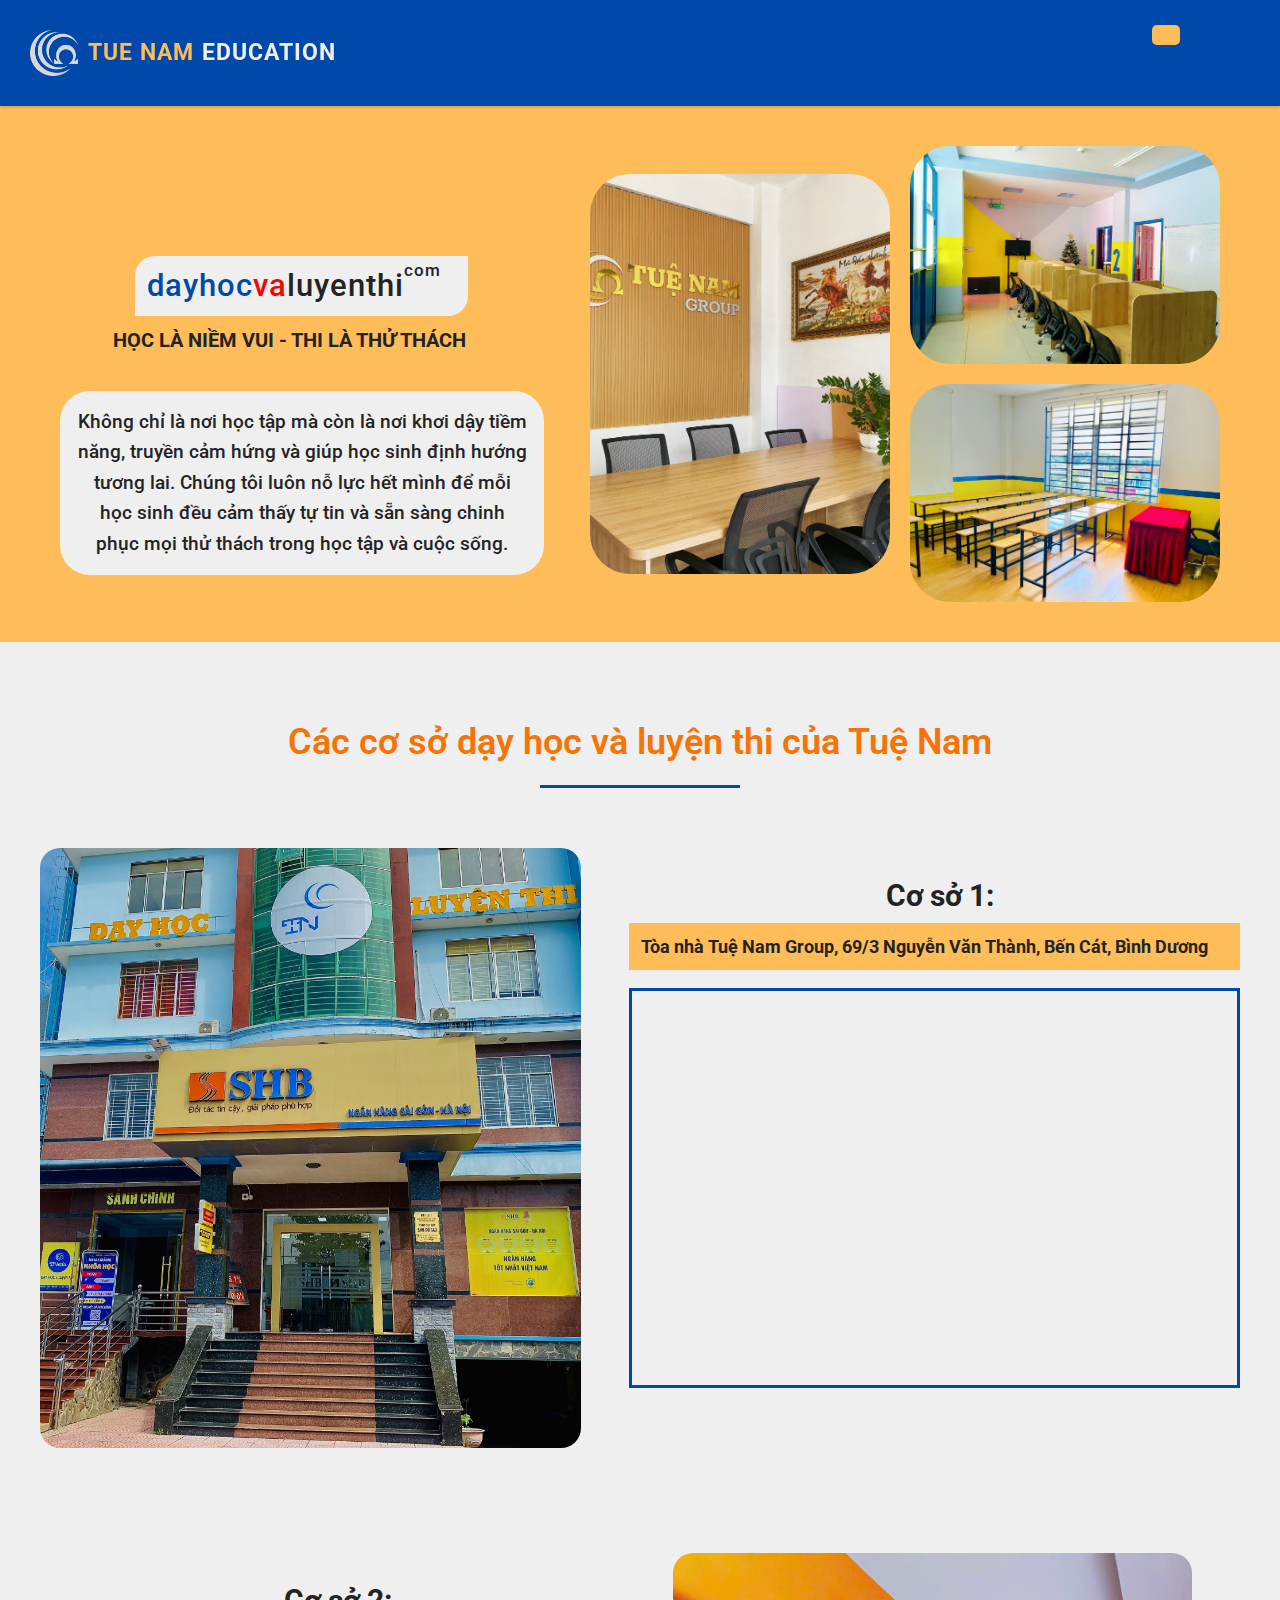
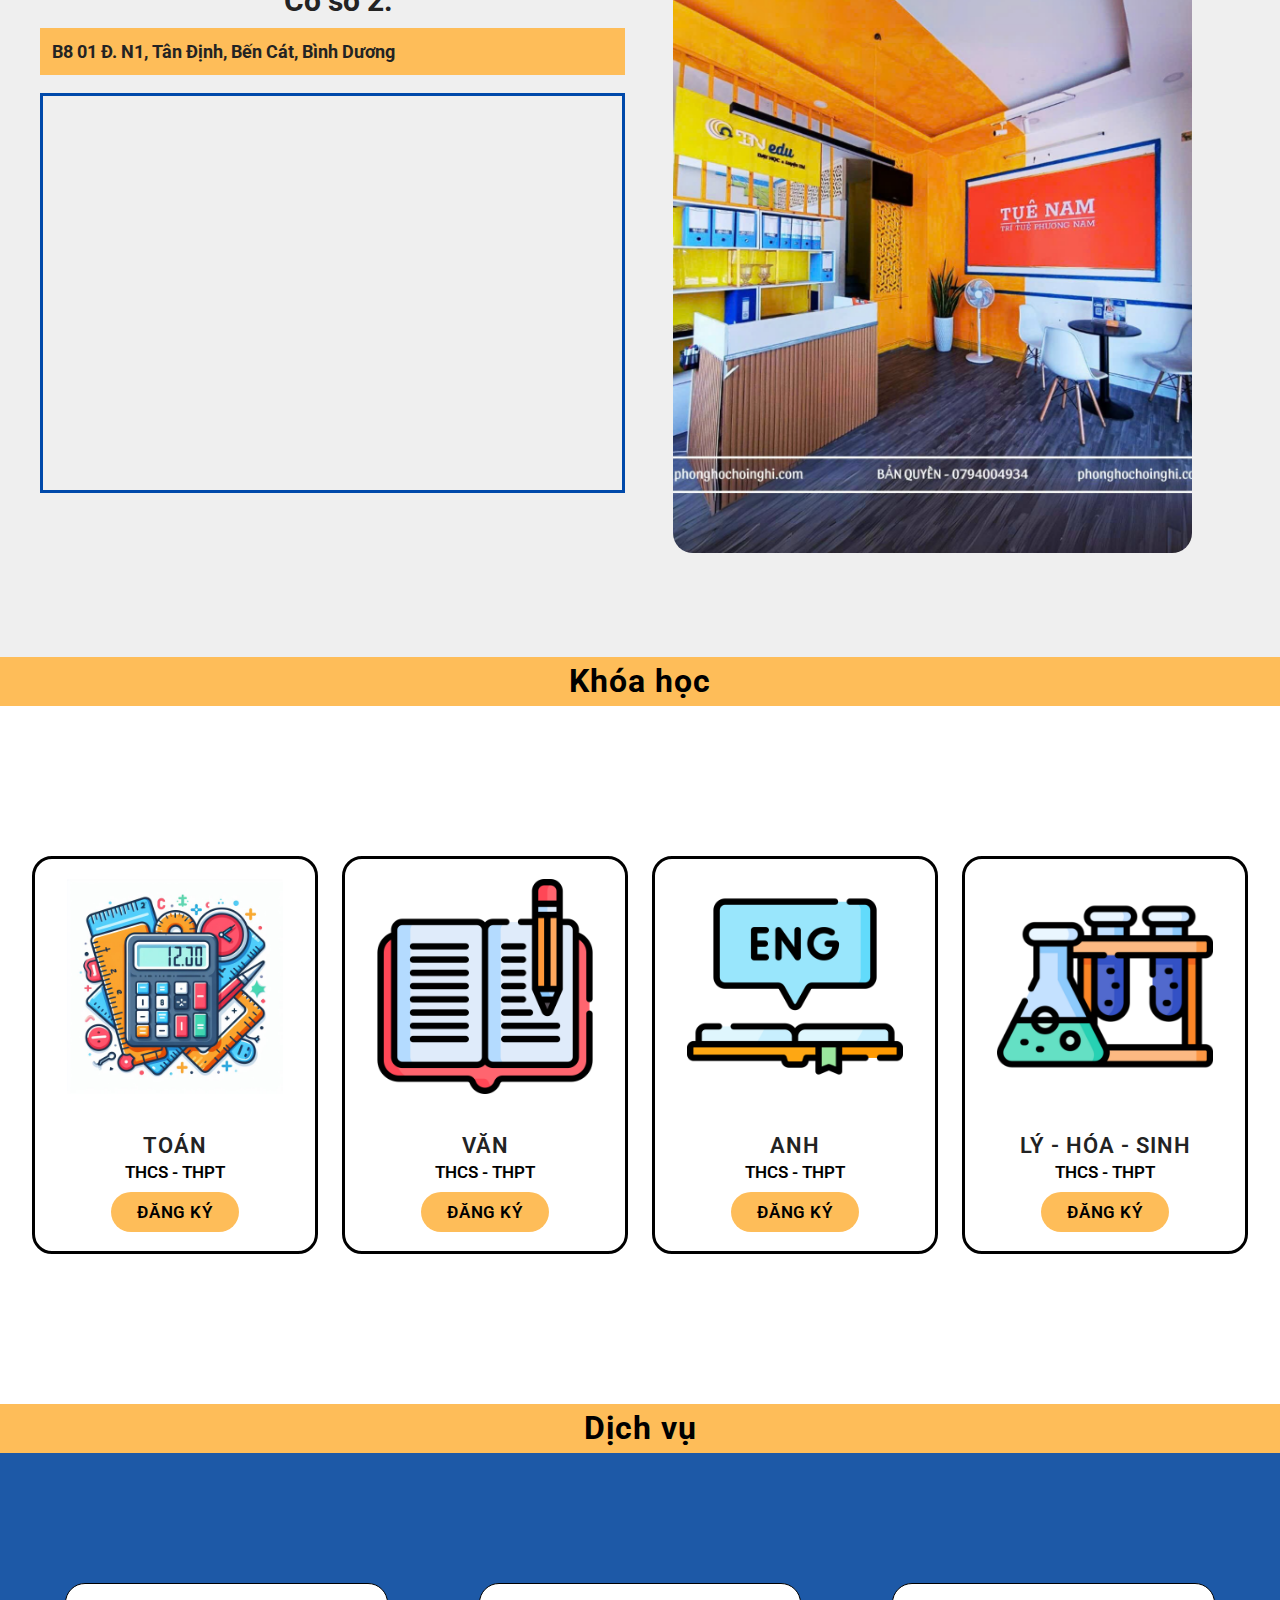
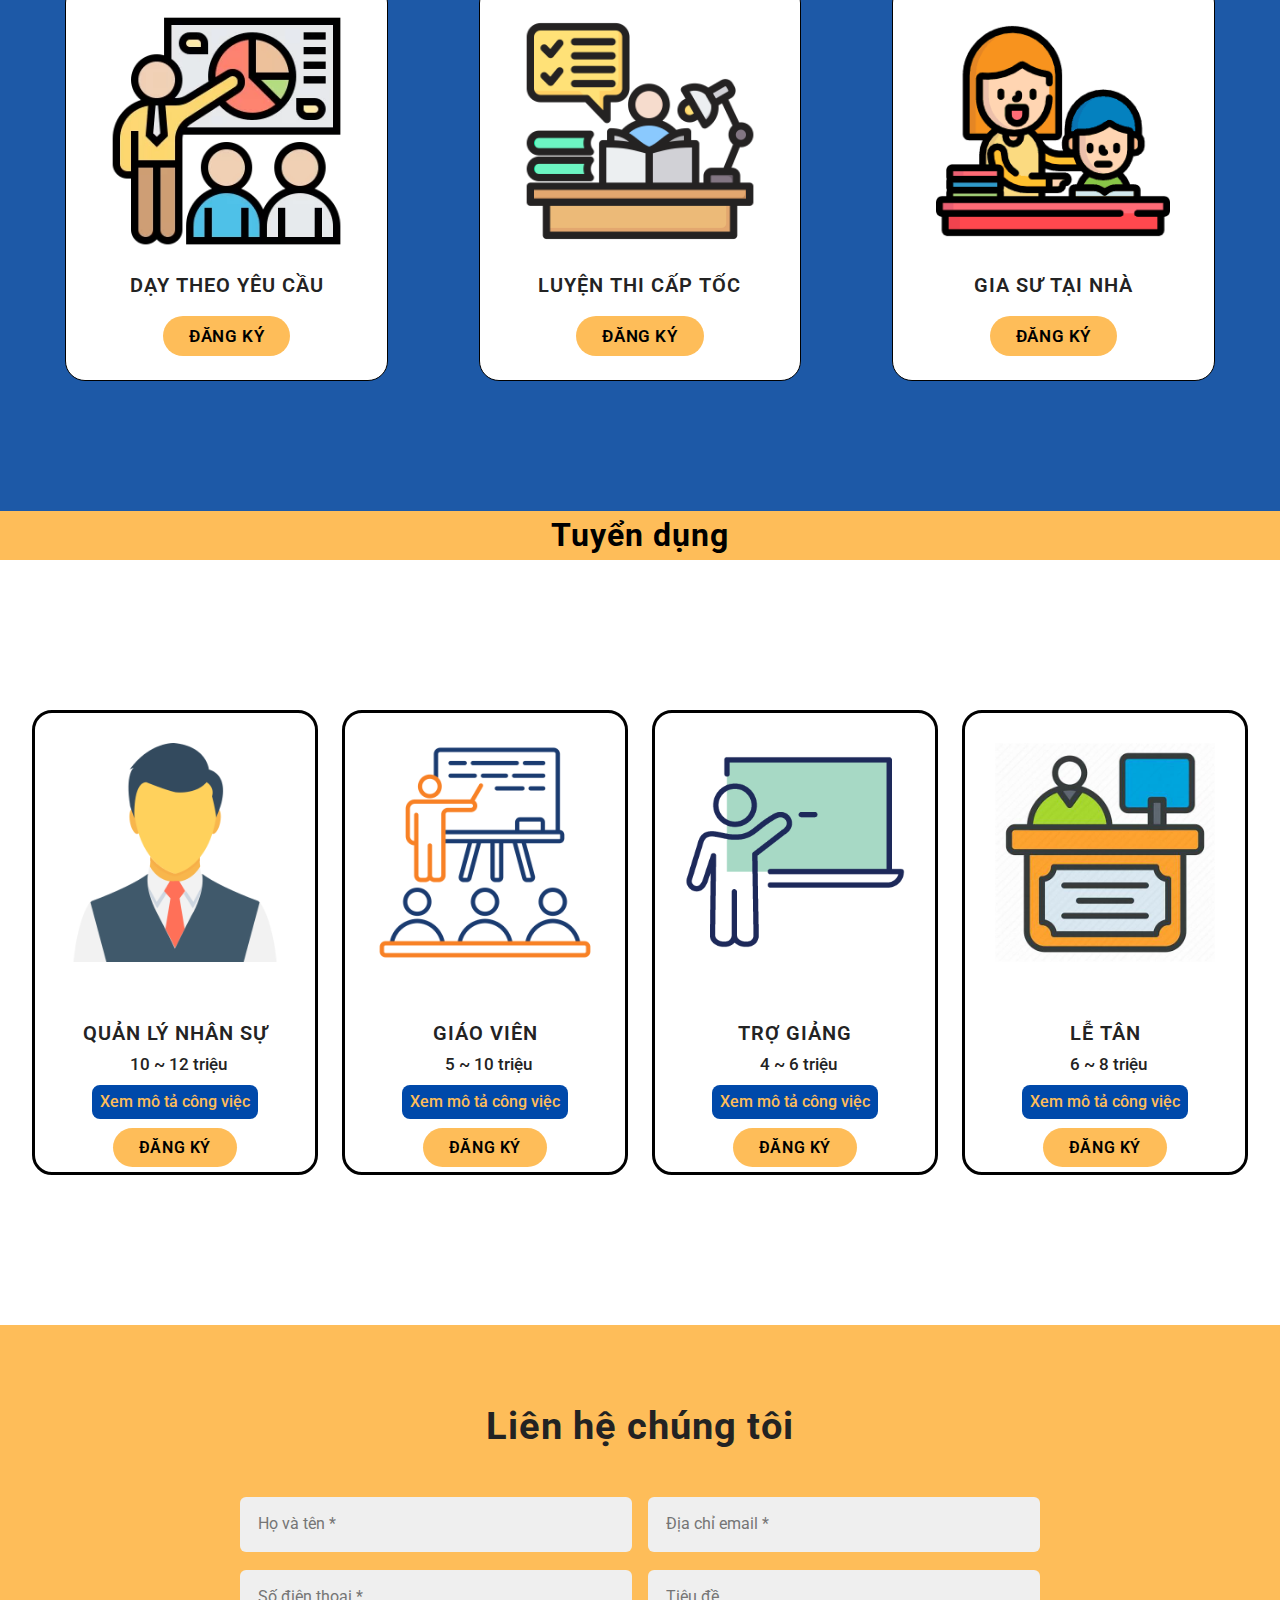
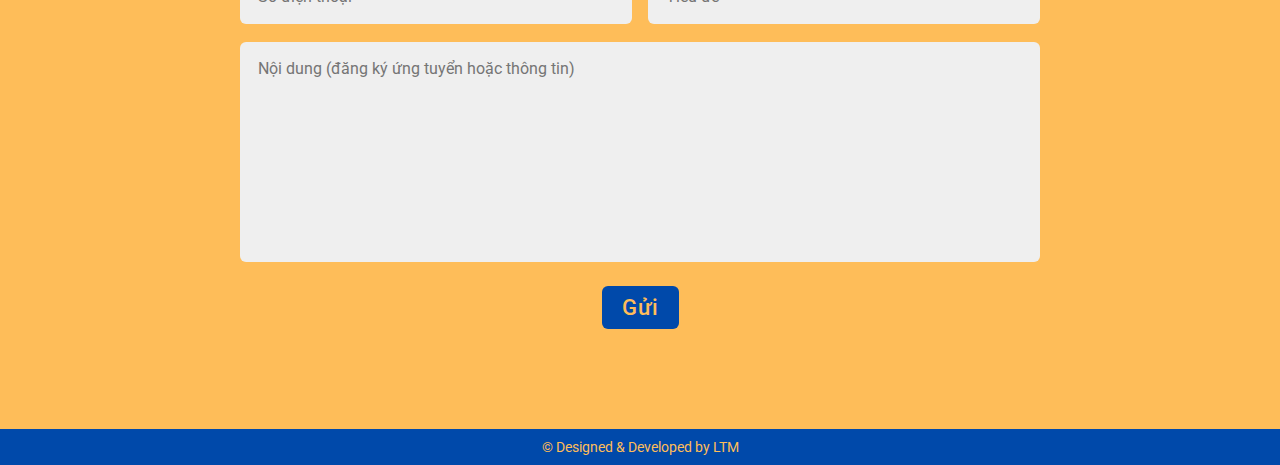
==== commit fee2516a: "update" ====
--- a/index.html
+++ b/index.html
@@ -1,13 +1,14 @@
 <!DOCTYPE html>
 <html lang="en">
 <head>
+
+  <title>Tuệ Nam Education</title>
   <meta charset="UTF-8">
   <meta name="viewport" content="width=device-width, initial-scale=1.0">
 
   <meta name="description" content="Trung tâm dạy học chất lượng hàng đầu chuyên ôn, luyện thi vào lớp 10, thi đại học, uy tín, giá rẻ, cam kết chất lượng đầu ra." />
   <meta name="keywords" content="ôn thi vào 10, ôn thi đại học, đại học, toán, văn, anh, lý, hóa, sinh, trung tâm dạy học và luyện thi" />
 
-  <title>Tuệ Nam Education</title>
   <link rel="icon" href="assets/images/logo-tue-nam.png">
 
   <link rel="stylesheet" href="https://cdnjs.cloudflare.com/ajax/libs/font-awesome/6.5.2/css/all.min.css" integrity="sha512-SnH5WK+bZxgPHs44uWIX+LLJAJ9/2PkPKZ5QiAj6Ta86w+fsb2TkcmfRyVX3pBnMFcV7oQPJkl9QevSCWr3W6A==" crossorigin="anonymous" referrerpolicy="no-referrer" />
@@ -18,7 +19,6 @@
 <body>
 
 <!-- Header -->
-
 <header class="header">
 	<div class="inner-wrap">
     <div class="inner-logo">
@@ -71,12 +71,10 @@
     </div>
 	</div>
 </header>
-
 <!-- End Header -->
 
 
 <!-- Section One -->
-
 <div class="section-one" id="home">
   <div class="inner-wrap" id="banner">
     <div class="box">
@@ -99,13 +97,10 @@
     </div>
   </div>     
 </div>
-
-
 <!-- End Section One -->
 
 
 <!-- Section Two -->
-
   <div class="section-two">
     <div class="container">
       <div class="inner-des">
@@ -131,12 +126,10 @@
       </div>
     </div>
   </div>
-
 <!-- Section Two -->
 
 
 <!-- Section Three -->
-
 <div class="section-three">
   <div class="container">
     <div class="inner-wrap">
@@ -146,10 +139,10 @@
           <h3>Cơ sở 2:</h3>
         </div>
         <h2 class="inner-title">
-          <a href="https://maps.app.goo.gl/mBAQzTsaZF3LVJcUA" target="_blank">Tòa nhà Tuệ Nam Group, 69/3 Nguyễn Văn Thành, Bến Cát, Bình Dương</a>
+          <a href="https://www.google.com/maps/place/Trung+t%C3%A2m+d%E1%BA%A1y+h%E1%BB%8Dc+v%C3%A0+luy%E1%BB%87n+thi+TNedu/@11.0704431,106.620545,19.53z/data=!4m14!1m7!3m6!1s0x3174cd7497ee1151:0x8d2ba4900f2340ea!2zVHJ1bmcgdMOibSBk4bqheSBo4buNYyB2w6AgbHV54buHbiB0aGkgVE5lZHU!8m2!3d11.0709537!4d106.6209004!16s%2Fg%2F11rj_896b5!3m5!1s0x3174cd7497ee1151:0x8d2ba4900f2340ea!8m2!3d11.0709537!4d106.6209004!16s%2Fg%2F11rj_896b5?entry=ttu" target="_blank">B8 01 Đ. N1, Tân Định, Bến Cát, Bình Dương</a>
         </h2>
         <div class="map">
-          <iframe src="https://www.google.com/maps/embed?pb=!1m14!1m8!1m3!1d7832.094924573106!2d106.640088!3d11.035066!3m2!1i1024!2i768!4f13.1!3m3!1m2!1s0x3174d100552d68ed%3A0x982e0b653a3025c0!2sTU%E1%BB%86%20NAM%20GROUP%20BUILDING!5e0!3m2!1svi!2s!4v1719801280261!5m2!1svi!2s" width="600" height="450" style="border:0;" allowfullscreen="" loading="lazy" referrerpolicy="no-referrer-when-downgrade"></iframe>
+          <iframe src="https://www.google.com/maps/embed?pb=!1m18!1m12!1m3!1d676.3730699954799!2d106.62054496776481!3d11.07044313296887!2m3!1f0!2f0!3f0!3m2!1i1024!2i768!4f13.1!3m3!1m2!1s0x3174cd7497ee1151%3A0x8d2ba4900f2340ea!2zVHJ1bmcgdMOibSBk4bqheSBo4buNYyB2w6AgbHV54buHbiB0aGkgVE5lZHU!5e0!3m2!1svi!2s!4v1720421243019!5m2!1svi!2s" width="600" height="450" style="border:0;" allowfullscreen="" loading="lazy" referrerpolicy="no-referrer-when-downgrade"></iframe>
         </div>
       </div>
       <div class="inner-image">
@@ -159,12 +152,10 @@
     </div>
   </div>
 </div>
-
 <!-- End Section Three -->
 
 
 <!-- Section Four -->
-
 <div class="section-four" id="khoa-hoc">
   <h2>Khóa học</h2>
   <div class="container">
@@ -226,12 +217,10 @@
     </div>
   </div>
 </div>
-
 <!-- End Section Four -->
 
 
 <!-- Section Five -->
-
 <div class="section-five" id="dich-vu">
   <h2>Dịch vụ</h2>
   <div class="container">
@@ -271,12 +260,10 @@
     </div>
   </div>
 </div>
-
 <!-- End Section Five -->
 
 
 <!-- Section Six -->
-
 <div class="section-six" id="tuyen-dung">
   <h2>Tuyển dụng</h2>
   <div class="container">
@@ -356,12 +343,10 @@
     </div>
   </div>
 </div>
-
 <!-- End Section Four -->
 
 
 <!-- Contact -->
-
 <div class="contact" id="lien-he">
   <h2>Liên hệ chúng tôi</h2>
   <div class="container">
@@ -399,12 +384,14 @@
   </div>
   
 </div>
-
 <!-- End Contact -->
 
+
+<!-- Footer -->
 <div class="footer">
-  © Designed & Developed LTM
-</div>
+  © Designed & Developed by LTM
+</div>
+<!-- End Footer -->
 
 
 <!-- Javascript -->
--- a/assets/css/style.css
+++ b/assets/css/style.css
@@ -129,7 +129,6 @@
   
   .header .inner-social ul li {
     margin-right: 14px;
-    /* margin-left: 14px; */
   }
   
   .header .inner-social ul li a {
@@ -200,7 +199,6 @@
     text-align: center;
     border-radius: 40px;
     padding: 20px;
-    /* margin-right: 36px; */
     font-size: 24px;
     font-weight: 500;
     line-height: 1.6;
@@ -248,14 +246,12 @@
   .section-one .inner-wrap .box-cover .box-in-down {
     margin-top: 60px;
     margin-bottom: 60px;
-    /* color: var(--color-two); */
   }
   
   .section-one .inner-wrap .box-cover .box-in-down img {
     display: flex;
     width: 400px;
     height: 300px;
-    /* flex-direction: column; */
     justify-content: center;
     align-items: center;
     border-radius: 40px;
@@ -300,14 +296,12 @@
   
   .section-two .inner-wrap .inner-image img {
     width: 100%;
-    /* height: 30%; */
     height: 650px;
     object-fit: cover;
     border-radius: 20px;
   }
   
   .section-two .inner-wrap .inner-content {
-    /* flex: 1; */
     padding-top: 30px;
     width: 53%;
   }
@@ -384,25 +378,21 @@
   
   .section-three .inner-wrap {
     display: flex;
-    /* align-items: center; */
   }
   
   .section-three .inner-wrap .inner-image {
     width: 47%;
-    /* height: 900px; */
     margin-left: 4%;
   }
   
   .section-three .inner-wrap .inner-image img {
     width: 100%;
-    /* height: 30%; */
     height: 650px;
     object-fit: cover;
     border-radius: 20px;
   }
   
   .section-three .inner-wrap .inner-content {
-    /* flex: 1; */
     padding-top: 30px;
     width: 53%;
   }
@@ -473,13 +463,13 @@
   
   .section-four .container {
     display: flex;
-    justify-content: space-around; /* hoặc space-between */
+    justify-content: space-around; 
     flex-wrap: wrap;
   }
   
   .section-four .container .inner-wrap {
-    width: 23%; /* Giữ nguyên kích cỡ ban đầu */
-    margin: 150px 10px; /* Khoảng cách giữa các phần tử */
+    width: 23%;
+    margin: 150px 10px; 
     padding: 20px;
     text-align: center;
     border: 3px solid black;
@@ -581,7 +571,7 @@
   }
   
   .section-five .container .inner-wrap {
-    width: 26%; /* Ban đầu 26% cho màn hình lớn hơn 1200px */
+    width: 26%; 
     padding: 30px;
     text-align: center;
     border: 5px solid var(--color-two);
@@ -666,8 +656,8 @@
   }
   
   .section-six .container .inner-wrap {
-    width: 23%; /* Ban đầu 24% cho màn hình lớn hơn 1200px */
-    margin: 150px 10px; /* Khoảng cách giữa các phần tử */
+    width: 23%; 
+    margin: 150px 10px; 
     padding: 30px;
     text-align: center;
     border: 3px solid black;
@@ -749,7 +739,7 @@
     left: 0;
     width: 100%;
     height: 100%;
-    background-color: rgba(0, 0, 0, 0.8); /* Màu nền mờ */
+    background-color: rgba(0, 0, 0, 0.8); 
     display: flex;
     justify-content: center;
     align-items: center;
@@ -763,7 +753,7 @@
     max-width: 700px;
     width: 100%;
     box-shadow: 0 0 10px rgba(0, 0, 0, 0.3);
-    position: relative; /* Đảm bảo nút đóng được định vị tương đối */
+    position: relative; 
   }
   
   #job-description h2 {
@@ -779,8 +769,8 @@
   }
   
   #job-description button {
-    background-color: var(--color-one); /* Màu nền vàng */
-    color: var(--color-two); /* Chữ màu đen */
+    background-color: var(--color-one); 
+    color: var(--color-two);
     border: none;
     padding: 10px 20px;
     border-radius: 5px;
@@ -793,7 +783,7 @@
   }
   
   #job-description button:hover {
-    background-color: darkorange; /* Màu nền khi hover */
+    background-color: darkorange; 
     color: black;
   }
   
@@ -869,7 +859,6 @@
   .field .error-txt {
     font-size: 14.5px;
     color: #d93025;
-    /* color: red; */
     margin-top: -5px;
     margin-bottom: 5px;
     margin-right: 46%;
@@ -886,14 +875,11 @@
   }
   
   .button a {
-    margin-top: 10px;
+    display: inline-block;
     margin-top: 10px;
     font-size: 22px;
     font-weight: 500;
-    text-align: center;
-    align-items: center;
-    justify-content: center;
-    padding: 5px 20px;
+    padding: 9px 20px;
     background: var(--color-one);
     color: var(--color-two);
     border: 0;
@@ -908,7 +894,6 @@
     transition: 0.2s ease;
   }
 
-
   /* End Contact */
   
   
@@ -1048,7 +1033,6 @@
     .section-one .inner-wrap .box-cover .box-in-down {
       margin-top: 40px;
       margin-bottom: 40px;
-      /* color: var(--color-two); */
     }
   }
   
@@ -1085,7 +1069,6 @@
     .section-one .inner-wrap .box-cover .box-in-down {
       margin-top: 40px;
       margin-bottom: 40px;
-      /* color: var(--color-two); */
     }
   }
   
@@ -1117,7 +1100,6 @@
     .section-one .inner-wrap .box-cover .box-in-down {
       margin-top: 40px;
       margin-bottom: 40px;
-      /* color: var(--color-two); */
     }
   }
   
@@ -1149,7 +1131,6 @@
     .section-one .inner-wrap .box-cover .box-in-down {
       margin-top: 40px;
       margin-bottom: 40px;
-      /* color: var(--color-two); */
     }
   }
   
@@ -1181,7 +1162,6 @@
     .section-one .inner-wrap .box-cover .box-in-down {
       margin-top: 40px;
       margin-bottom: 40px;
-      /* color: var(--color-two); */
     }
   }
   
@@ -1219,7 +1199,6 @@
     .section-one .inner-wrap .box-cover .box-in-down {
       margin-top: 40px;
       margin-bottom: 40px;
-      /* color: var(--color-two); */
     }
   }
   
@@ -1251,7 +1230,6 @@
     .section-one .inner-wrap .box-cover .box-in-down {
       margin-top: 40px;
       margin-bottom: 40px;
-      /* color: var(--color-two); */
     }
   }
   
@@ -1391,7 +1369,6 @@
     .section-one .inner-wrap .box-cover .box-in-down {
       margin-top: 40px;
       margin-bottom: 40px;
-      /* color: var(--color-two); */
     }
   
     .section-one .inner-wrap .box-cover .box-in-down img {
@@ -1435,7 +1412,6 @@
     .section-one .inner-wrap .box-cover .box-in-down {
       margin-top: 40px;
       margin-bottom: 40px;
-      /* color: var(--color-two); */
     }
   
     .section-one .inner-wrap .box-cover .box-in-down img {
@@ -1699,7 +1675,6 @@
     
     .section-two .inner-wrap .inner-image img {
       width: 100%;
-      /* height: 30%; */
       height: 600px;
       object-fit: cover;
       border-radius: 20px;
@@ -1726,7 +1701,6 @@
     
     .section-three .inner-wrap .inner-image img {
       width: 100%;
-      /* height: 30%; */
       height: 600px;
       object-fit: cover;
       border-radius: 20px;
@@ -1828,7 +1802,6 @@
     .section-one .inner-wrap .box-cover .box-in-down {
       margin-top: 40px;
       margin-bottom: 40px;
-      /* color: var(--color-two); */
     }
   
     .section-one .inner-wrap .box-cover .box-in-down img {
@@ -1982,7 +1955,6 @@
     .section-one .inner-wrap .box-cover .box-in-down {
       margin-top: 40px;
       margin-bottom: 40px;
-      /* color: var(--color-two); */
     }
   
     .section-one .inner-wrap .box-cover .box-in-down img {
@@ -2189,8 +2161,7 @@
       margin-left: 10.5%;
     }
   }
-  
-  
+
   
   /* Bars */
   
@@ -2225,17 +2196,15 @@
   }
   
   .inner-menu li {
-    /* padding: 14px 20px; */
-    display: none; /* Initially hide all items */
+    display: none; 
   }
   
   .inner-menu li.show {
-    display: block; /* Show items based on pagination */
+    display: block; 
   }
   
   .inner-menu li a {
     text-decoration: none;
-    /* padding: 100px; */
   }
   
   .menu-icon {
@@ -2305,7 +2274,7 @@
   
     .inner-menu li {
       padding: 14px 20px;
-      display: none; /* Initially hide all items */
+      display: none; 
     }
   }
   
@@ -2382,7 +2351,7 @@
     }
   
     .section-four .container .inner-wrap {
-      width: 24%; /* Giữ nguyên kích cỡ ban đầu */
+      width: 24%; 
       padding: 20px 10px;
       text-align: center;
       border: 3px solid black;
@@ -2393,99 +2362,87 @@
   
   @media screen and (max-width: 1200px) {
     .section-four .container .inner-wrap {
-      width: 31.33%; /* 3 phần tử trên 1 hàng */
-    }
-  }
-  
-  /* Thiết lập cho màn hình từ 992px đến 1199px */
+      width: 31.33%; 
+    }
+  }
+
   @media screen and (max-width: 992px) {
     .section-four .container .inner-wrap {
-      width: 31.33%; /* 3 phần tử trên 1 hàng */
-    }
-  }
-  
-  /* Thiết lập cho màn hình từ 768px đến 991px */
+      width: 31.33%; 
+    }
+  }
+
   @media screen and (max-width: 768px) {
     .section-four .container .inner-wrap {
-      width: 48%; /* 2 phần tử trên 1 hàng */
-    }
-  }
-  
-  /* Thiết lập cho màn hình từ 576px đến 767px */
+      width: 48%; 
+    }
+  }
+
   @media screen and (max-width: 576px) {
     .section-four .container .inner-wrap {
-      width: 100%; /* 1 phần tử trên 1 hàng */
+      width: 100%; 
     }
   }
   
   @media screen and (max-width: 1200px) {
     .section-five .container .inner-wrap {
-      width: 31.33%; /* 3 phần tử trên 1 hàng */
-    }
-  }
-  
-  /* Thiết lập cho màn hình từ 992px đến 1199px */
+      width: 31.33%; 
+    }
+  }
+
   @media screen and (max-width: 992px) {
     .section-five .container .inner-wrap {
-      width: 31.33%; /* 3 phần tử trên 1 hàng */
-    }
-  }
-  
-  /* Thiết lập cho màn hình từ 768px đến 991px */
+      width: 31.33%; 
+    }
+  }
+
   @media screen and (max-width: 768px) {
     .section-five .container .inner-wrap {
-      width: 48%; /* 2 phần tử trên 1 hàng */
-    }
-  }
-  
-  /* Thiết lập cho màn hình từ 576px đến 767px */
+      width: 48%; 
+    }
+  }
+
   @media screen and (max-width: 576px) {
     .section-five .container .inner-wrap {
-      width: 100%; /* 1 phần tử trên 1 hàng */
-    }
-  }
-  
-  /* Thiết lập cho màn hình nhỏ hơn 576px */
+      width: 100%; 
+    }
+  }
+
   @media screen and (max-width: 575px) {
     .section-five .container .inner-wrap {
-      width: 100%; /* 1 phần tử trên 1 hàng */
-      margin-bottom: 0; /* Loại bỏ khoảng cách dưới mỗi phần tử */
-    }
-  }
-  
-  /* Thiết lập cho màn hình lớn hơn 1200px */
+      width: 100%; 
+      margin-bottom: 0;
+    }
+  }
+ 
   @media screen and (max-width: 1200px) {
     .section-six .container .inner-wrap {
-      width: 31.33%; /* 3 phần tử trên 1 hàng */
-    }
-  }
-  
-  /* Thiết lập cho màn hình từ 992px đến 1199px */
+      width: 31.33%; 
+    }
+  }
+
   @media screen and (max-width: 992px) {
     .section-six .container .inner-wrap {
-      width: 31.33%; /* 3 phần tử trên 1 hàng */
-    }
-  }
-  
-  /* Thiết lập cho màn hình từ 768px đến 991px */
+      width: 31.33%; 
+    }
+  }
+  
   @media screen and (max-width: 768px) {
     .section-six .container .inner-wrap {
-      width: 48%; /* 2 phần tử trên 1 hàng */
-    }
-  }
-  
-  /* Thiết lập cho màn hình từ 576px đến 767px */
+      width: 48%; 
+    }
+  }
+  
   @media screen and (max-width: 576px) {
     .section-six .container .inner-wrap {
-      width: 100%; /* 1 phần tử trên 1 hàng */
-    }
-  }
-  
-  /* Thiết lập cho màn hình nhỏ hơn 576px */
+      width: 100%; 
+    }
+  }
+  
   @media screen and (max-width: 575px) {
     .section-six .container .inner-wrap {
-      width: 100%; /* 1 phần tử trên 1 hàng */
-      margin-bottom: 0; /* Loại bỏ khoảng cách dưới mỗi phần tử */
+      width: 100%; 
+      margin-bottom: 0; 
     }
   }
   
@@ -2510,10 +2467,10 @@
   }
   
   .section-six .container .inner-wrap .inner-title p {
-    font-size: 20px; /* Kích thước chữ cho tiêu đề */
+    font-size: 20px; 
     font-weight: 600;
-    margin-top: 20px; /* Khoảng cách từ tiêu đề đến hình ảnh */
-    margin-bottom: 10px; /* Khoảng cách từ tiêu đề đến lương */
+    margin-top: 20px; 
+    margin-bottom: 10px; 
   }
   
   .section-six .container .inner-wrap .salary {
@@ -2531,7 +2488,7 @@
   .section-six .container .inner-wrap .salary i,
   .section-six .container .inner-wrap .salary p {
     margin: 0;
-    font-size: 17px; /* Kích thước chữ cho mức lương */
+    font-size: 17px; 
     font-weight: 500;
   }
   
@@ -2541,7 +2498,7 @@
     letter-spacing: 0.6px;
     text-transform: uppercase;
     color: black;
-    font-size: 16px; /* Kích thước chữ cho nút đăng ký */
+    font-size: 16px; 
     font-weight: 600;
     border-radius: 20px;
     padding: 10px 26px;
@@ -2579,7 +2536,7 @@
     left: 0;
     width: 100%;
     height: 100%;
-    background-color: rgba(0, 0, 0, 0.8); /* Màu nền mờ */
+    background-color: rgba(0, 0, 0, 0.8); 
     display: flex;
     justify-content: center;
     align-items: center;
@@ -2593,7 +2550,7 @@
     max-width: 700px;
     width: 100%;
     box-shadow: 0 0 10px rgba(0, 0, 0, 0.3);
-    position: relative; /* Đảm bảo nút đóng được định vị tương đối */
+    position: relative; 
   }
   
   #job-description h2 {
@@ -2609,8 +2566,8 @@
   }
   
   #job-description button {
-    background-color: var(--color-one); /* Màu nền vàng */
-    color: var(--color-two); /* Chữ màu đen */
+    background-color: var(--color-one); 
+    color: var(--color-two);
     border: none;
     padding: 10px 20px;
     border-radius: 5px;
@@ -2623,21 +2580,21 @@
   }
   
   #job-description button:hover {
-    background-color: darkorange; /* Màu nền khi hover */
+    background-color: darkorange; 
     color: black;
   }
   
   @media screen and (max-width: 575px) {
     #job-description {
-      padding: 20px; /* Giảm padding cho màn hình nhỏ */
+      padding: 20px; 
     }
   
     #job-description h2 {
-      font-size: 18px; /* Giảm kích thước chữ cho màn hình nhỏ */
+      font-size: 18px; 
     }
   
     #job-description p {
-      font-size: 16px; /* Giảm kích thước chữ cho màn hình nhỏ */
+      font-size: 16px;
     }
   }
   
@@ -2862,8 +2819,8 @@
 
 @media (max-width: 575.98px) {
   .menu-icon {
-    top: 2.7%;
-    margin: 0 2px;
+    top: 3%;
+    margin: 0 10px;
   }
 
   .header {
@@ -2882,6 +2839,7 @@
     padding: 5px;
     border-radius: 0%;
     border-radius: 10px;
+    margin-bottom: 40px;
   }
 
   .section-two .inner-des {
@@ -2980,8 +2938,6 @@
   }
 }
   
-  
-  
   /* End Bars */
   
   /* End Responsive */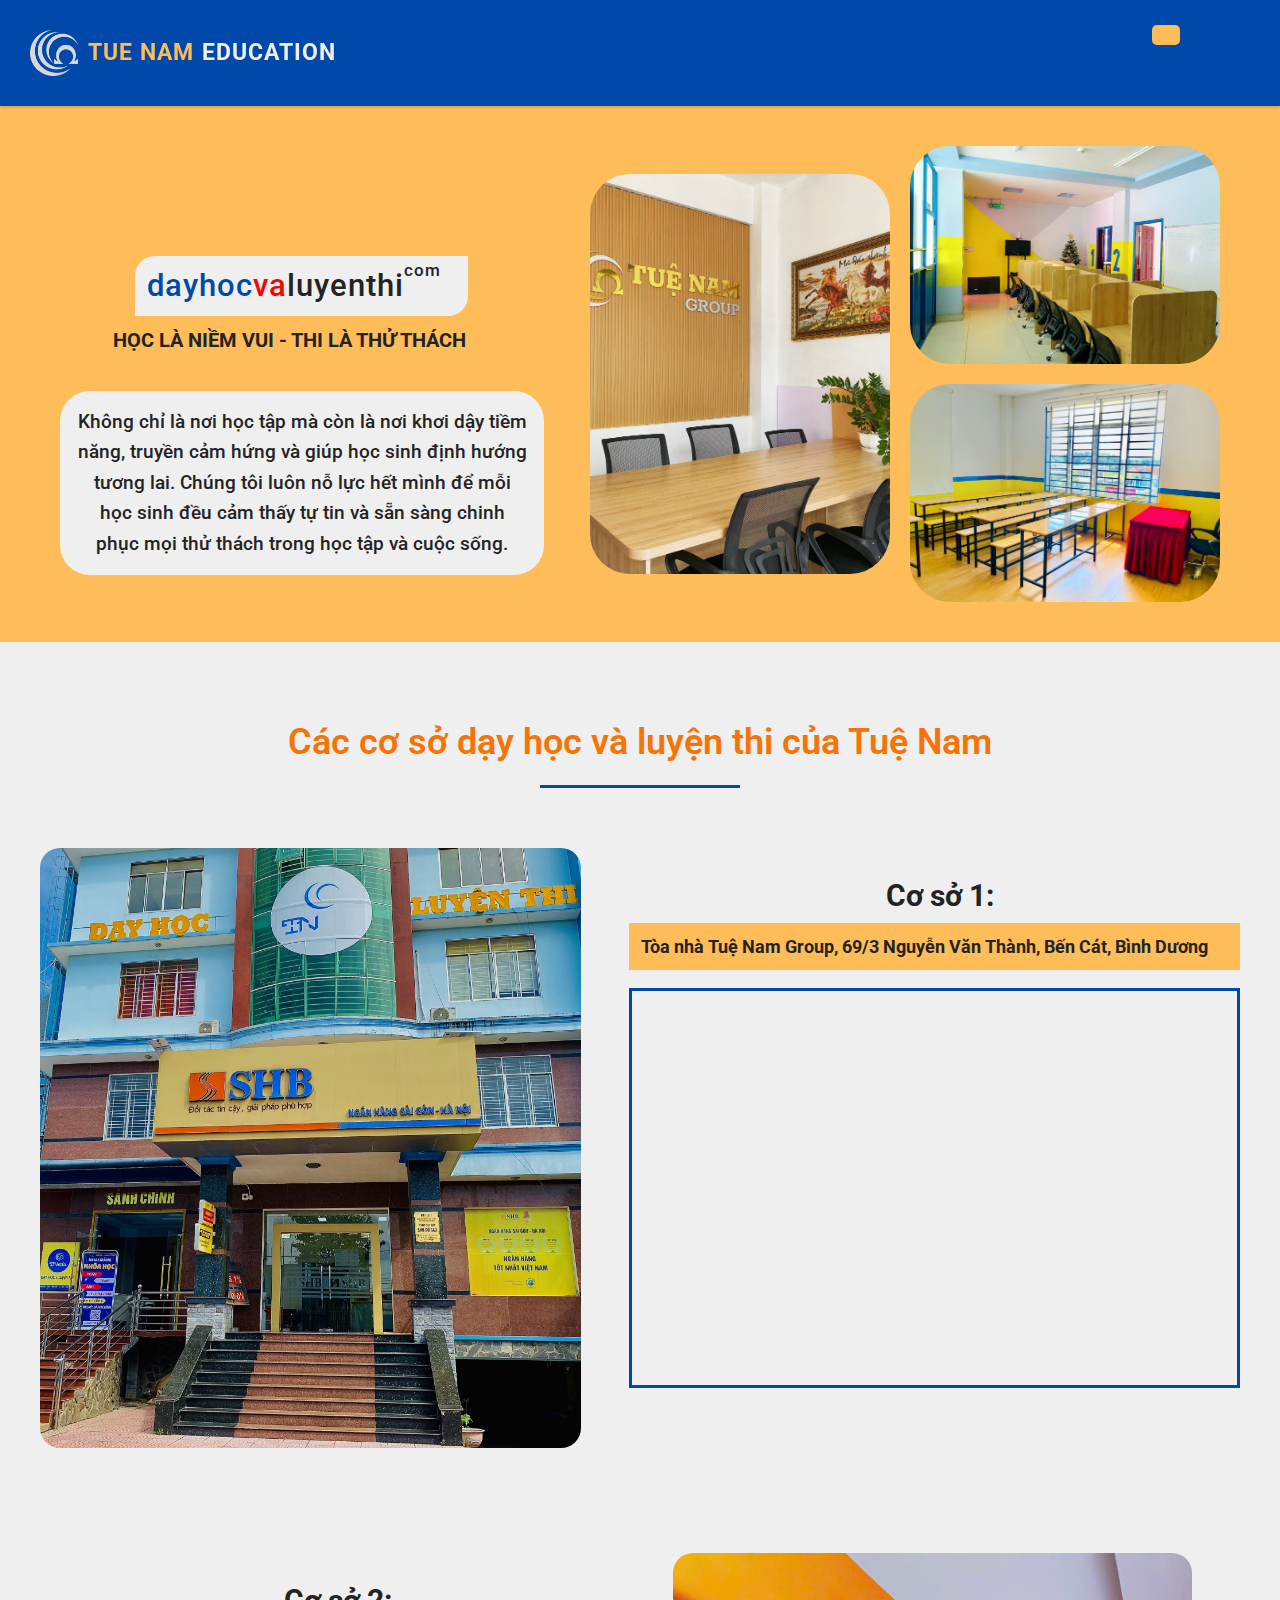
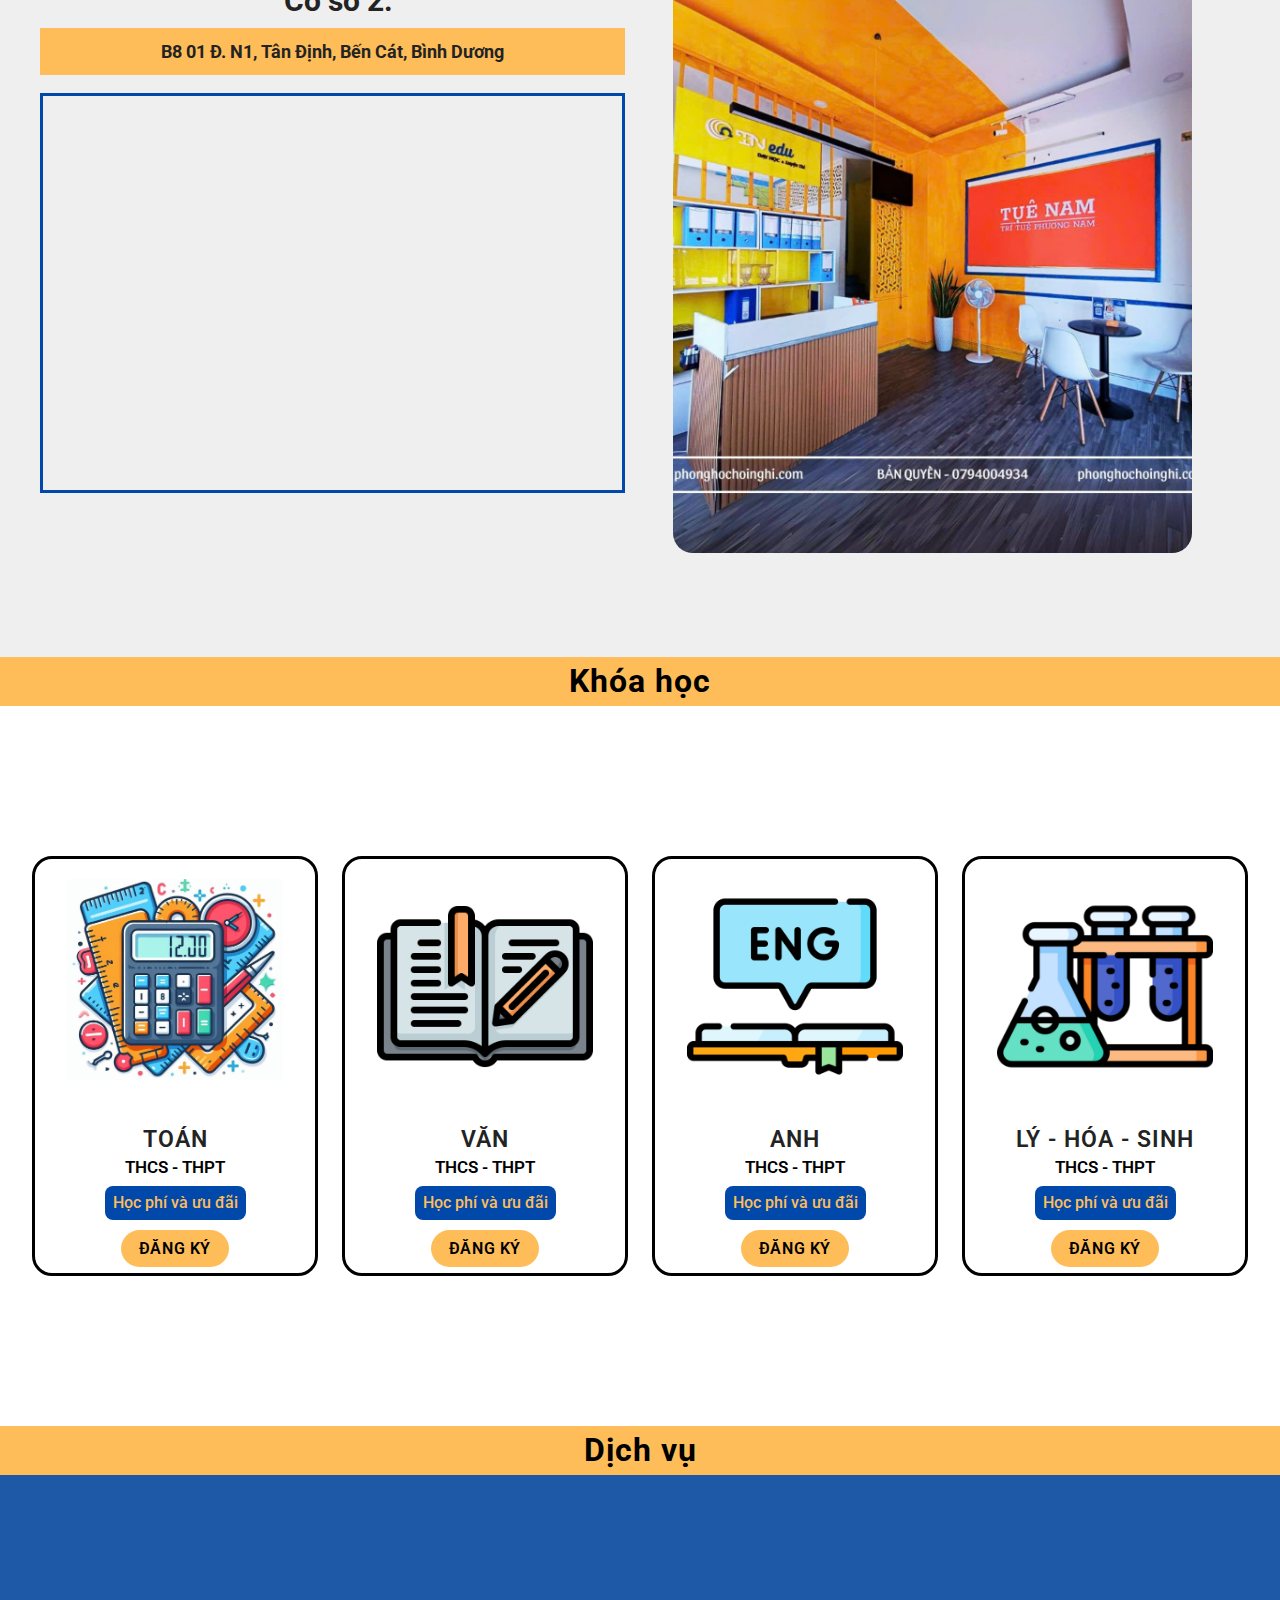
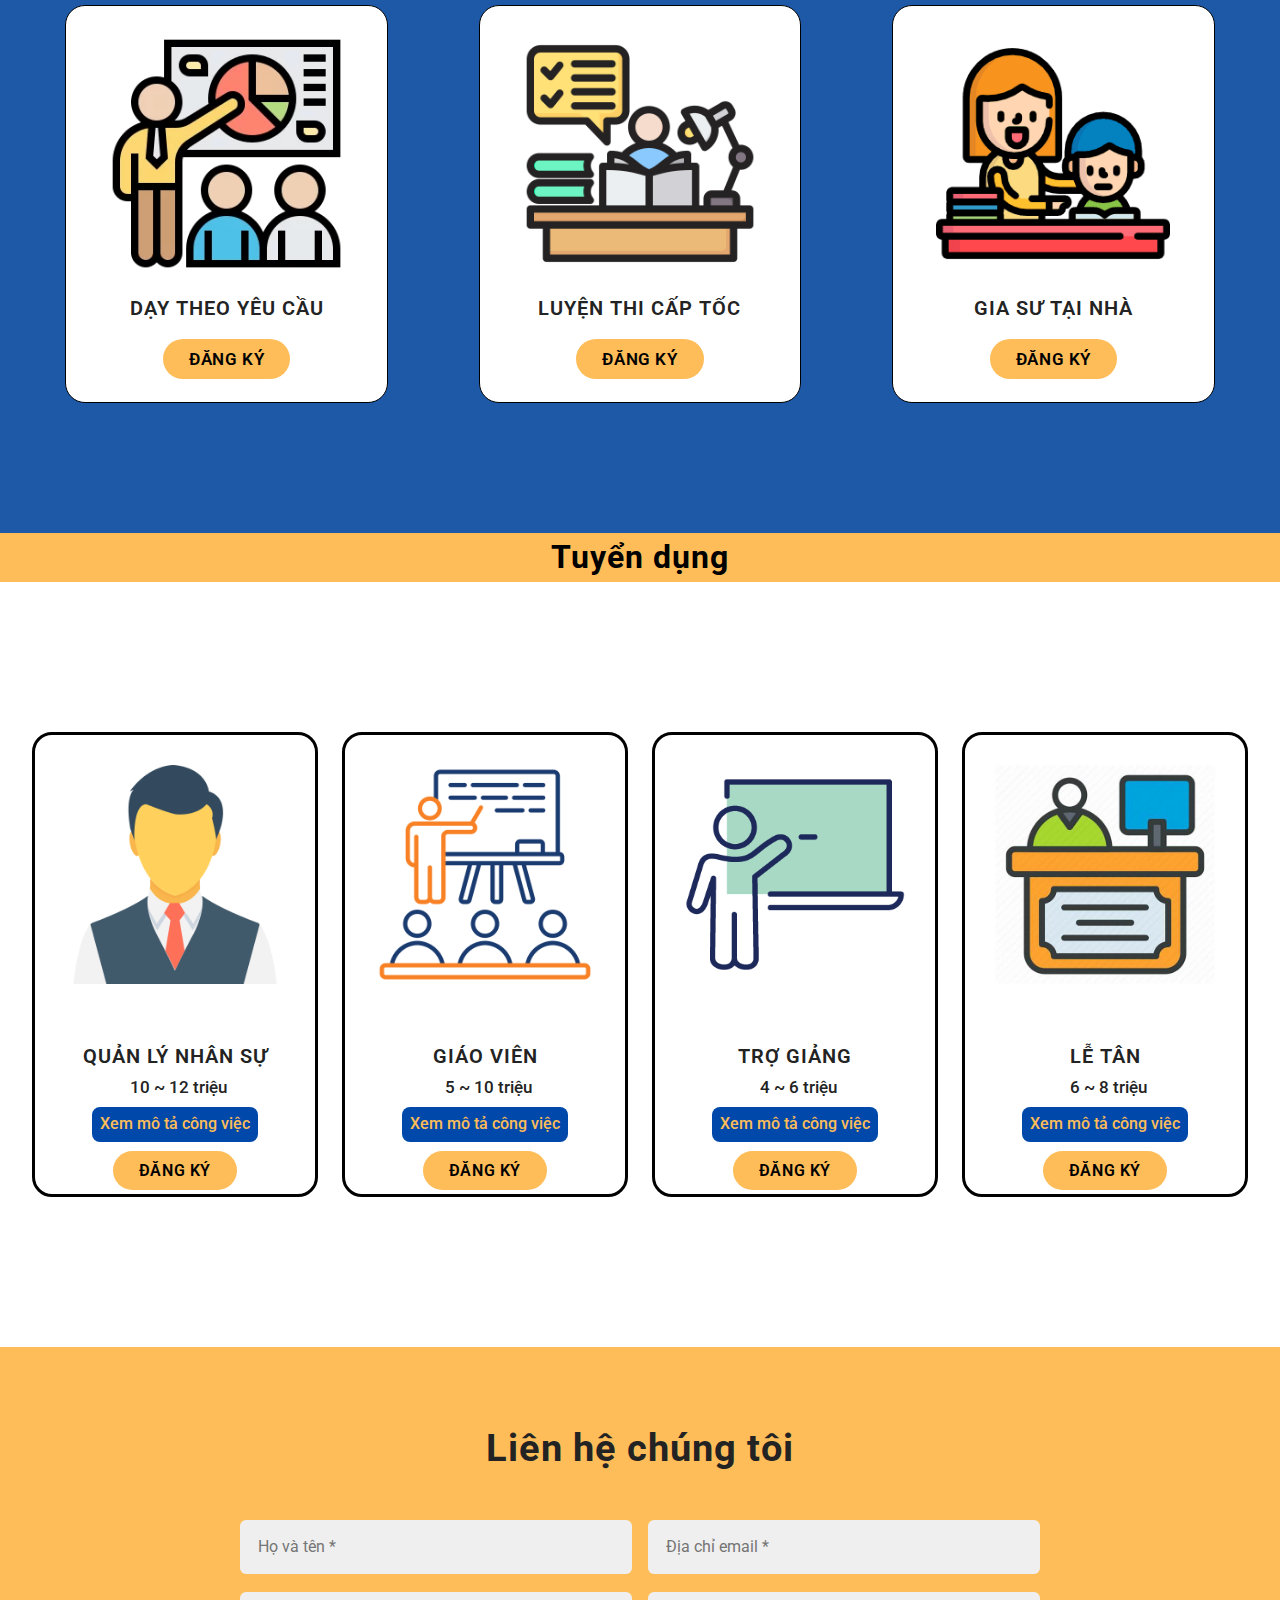
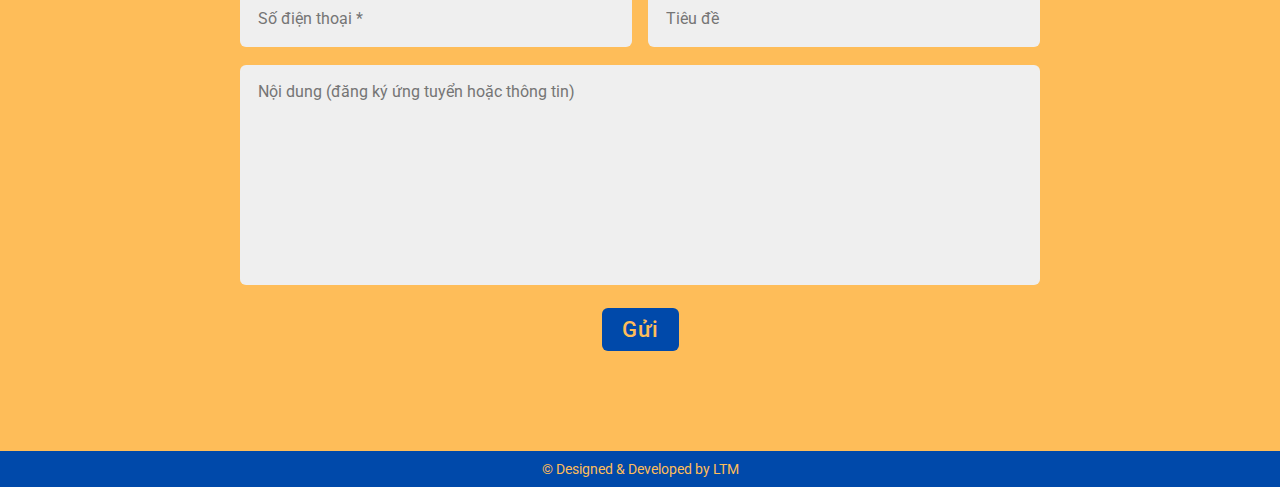
==== commit ba498484: "update" ====
--- a/index.html
+++ b/index.html
@@ -169,13 +169,14 @@
       <div class="inner-desc">
         <p>thcs - thpt</p>
       </div>
+      <button class="show-description" data-description="math">Học phí và ưu đãi</button>
       <div class="inner-desc-2">
         <a href="https://zalo.me/0369984849" target="_blank">đăng ký</a>
       </div>
     </div>
     <div class="inner-wrap">
       <div class="inner-image">
-        <img src="assets/images/literature-2.png" alt="">
+        <img src="assets/images/van-4.png" alt="">
       </div>
       <div class="inner-title">
         <p>Văn</p>
@@ -183,6 +184,7 @@
       <div class="inner-desc">
         <p>thcs - thpt</p>
       </div>
+      <button class="show-description" data-description="van">Học phí và ưu đãi</button>
       <div class="inner-desc-2">
         <a href="https://zalo.me/0369984849" target="_blank">đăng ký</a>
       </div>
@@ -197,6 +199,7 @@
       <div class="inner-desc">
         <p>thcs - thpt</p>
       </div>
+      <button class="show-description" data-description="anh">Học phí và ưu đãi</button>
       <div class="inner-desc-2">
         <a href="https://zalo.me/0369984849" target="_blank">đăng ký</a>
       </div>
@@ -211,10 +214,18 @@
       <div class="inner-desc">
         <p>thcs - thpt</p>
       </div>
+      <button class="show-description" data-description="ly">Học phí và ưu đãi</button>
       <div class="inner-desc-2">
         <a href="https://zalo.me/0369984849" target="_blank">đăng ký</a>
       </div>
     </div>
+
+    <div id="overlay" style="display: none;">
+      <div id="job-description">
+        <!-- Description -->
+      </div>
+    </div>
+
   </div>
 </div>
 <!-- End Section Four -->
--- a/assets/css/style.css
+++ b/assets/css/style.css
@@ -202,6 +202,7 @@
     font-size: 24px;
     font-weight: 500;
     line-height: 1.6;
+    margin-right: 30px;
   }
   
   .section-one .inner-wrap .box-left .slogan-1 {
@@ -395,6 +396,7 @@
   .section-three .inner-wrap .inner-content {
     padding-top: 30px;
     width: 53%;
+    text-align: center;
   }
   
   .section-three .inner-wrap .inner-content .inner-sub-title {
@@ -418,7 +420,6 @@
   .section-three .inner-wrap .inner-content .inner-title {
     font-size: 22px;
     padding: 12px 0;
-    padding-left: 12px;
     margin-top: 0;
     margin-bottom: 18px;
     background-color: var(--color-two);
@@ -501,9 +502,9 @@
   }
   
   .section-four .container .inner-wrap .inner-title p {
-    font-size: 22px;
+    font-size: 23px;
     font-weight: 600;
-    padding-top: 20px;
+    padding-top: 0px;
     margin: 0;
     margin-top: 23px;
   }
@@ -533,15 +534,20 @@
     letter-spacing: 0.6px;
     text-transform: uppercase;
     color: black;
-    font-size: 17px;
+    font-size: 16px;
     font-weight: 600;
     border-radius: 20px;
-    padding: 10px 26px;
-  }
-  
-  .section-four .container .inner-wrap .inner-desc a:hover {
+    padding: 9px 18px;
+  }
+  
+  .section-four .container .inner-wrap .inner-desc-2 a:hover {
     background-color: var(--color-one);
     color: var(--color-two);
+  }
+
+  .section-four .container .inner-wrap .show-description {
+    margin-top: 8px;
+    margin-bottom: 0;
   }
   
   /* End Section Four */
@@ -2887,6 +2893,10 @@
     margin: 20px 8px;
   }
 
+  .section-four .container .inner-wrap .inner-title p {
+    margin-top: 10px;
+  }
+
   .section-four .container {
     padding: 80px 0;
   }
@@ -2894,7 +2904,7 @@
   .section-four .container .inner-wrap .inner-title p {
     font-size: 22px;
     font-weight: 600;
-    padding-top: 42px;
+    padding-top: 5px;
     margin: 0;
     margin-top: 23px;
   }
@@ -2928,10 +2938,10 @@
   .section-six .container .inner-wrap .inner-title p {
     font-size: 22px;
     font-weight: 600;
-    padding-top: 23px;
+    padding-top: 18px;
     margin: 0;
-    margin-top: 23px;
-  }
+    margin-top: 14px;
+}
 
   .contact form {
     padding: 0 2px;
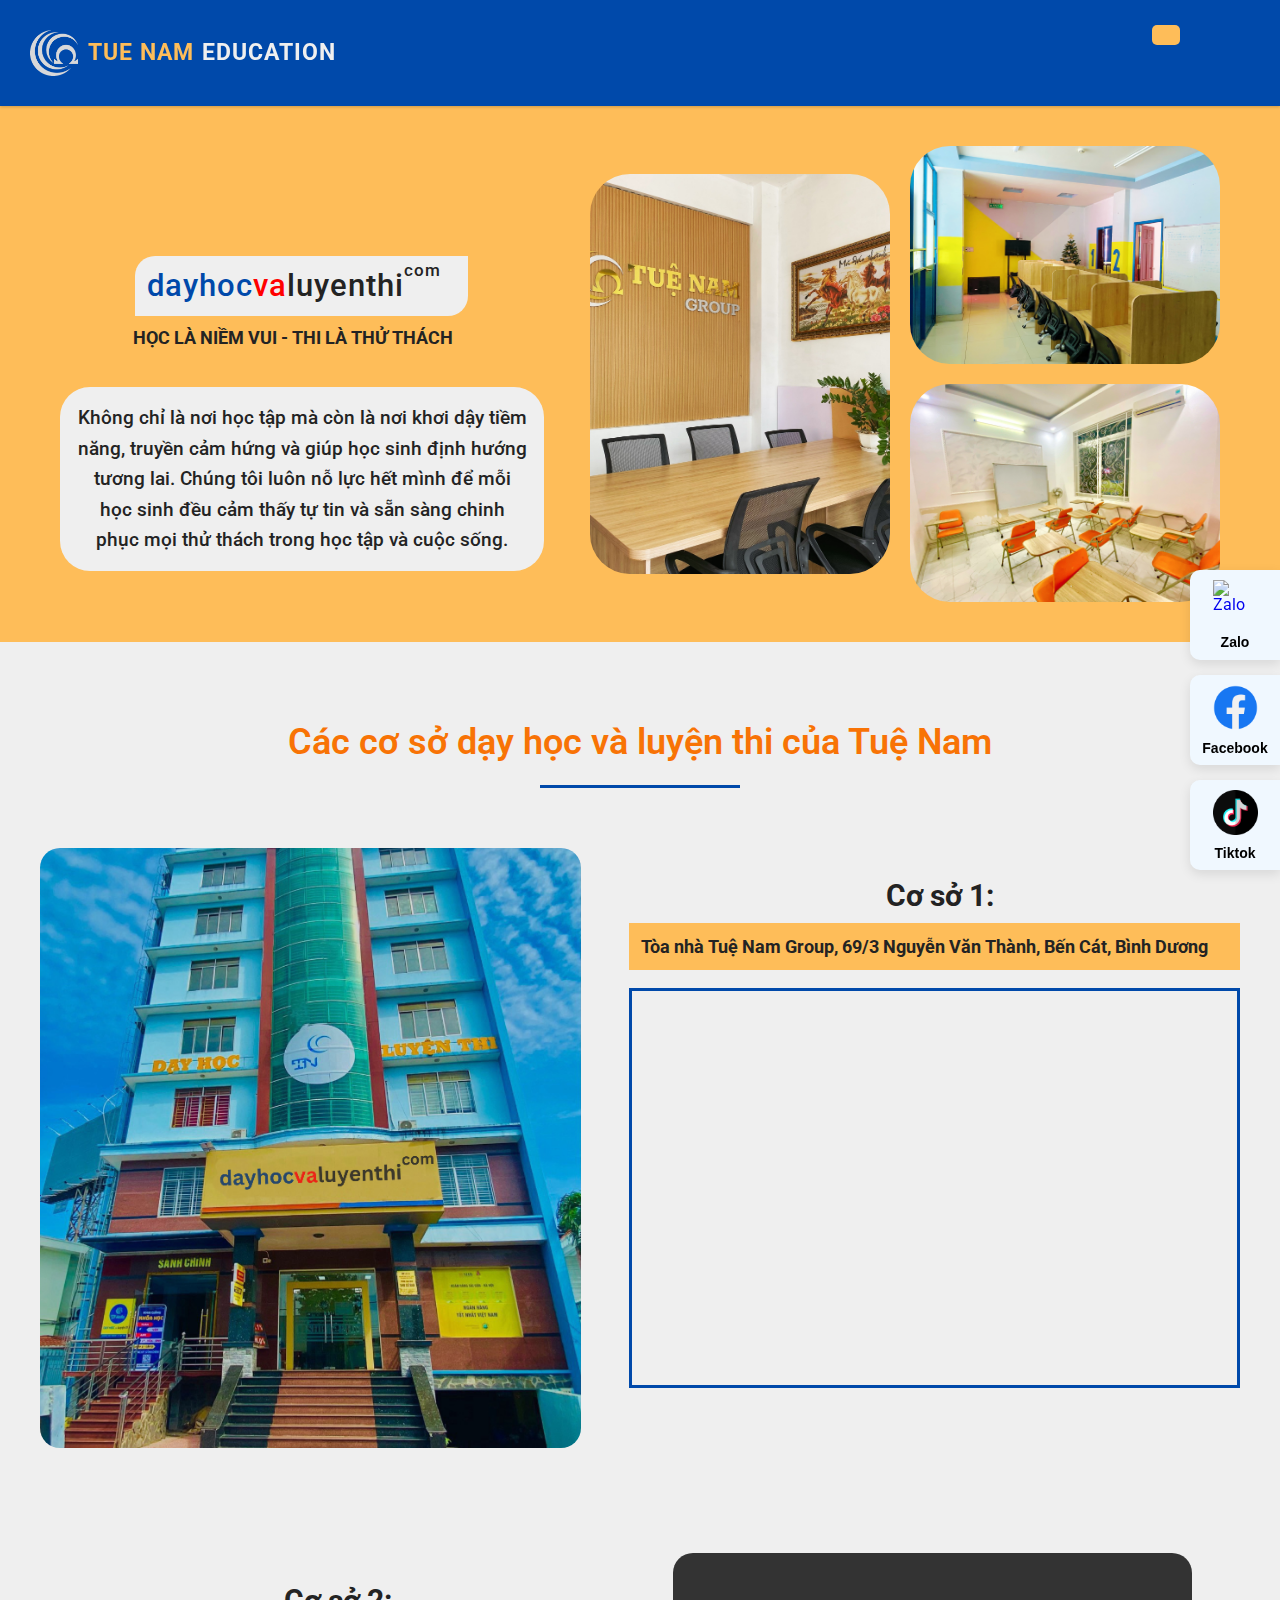
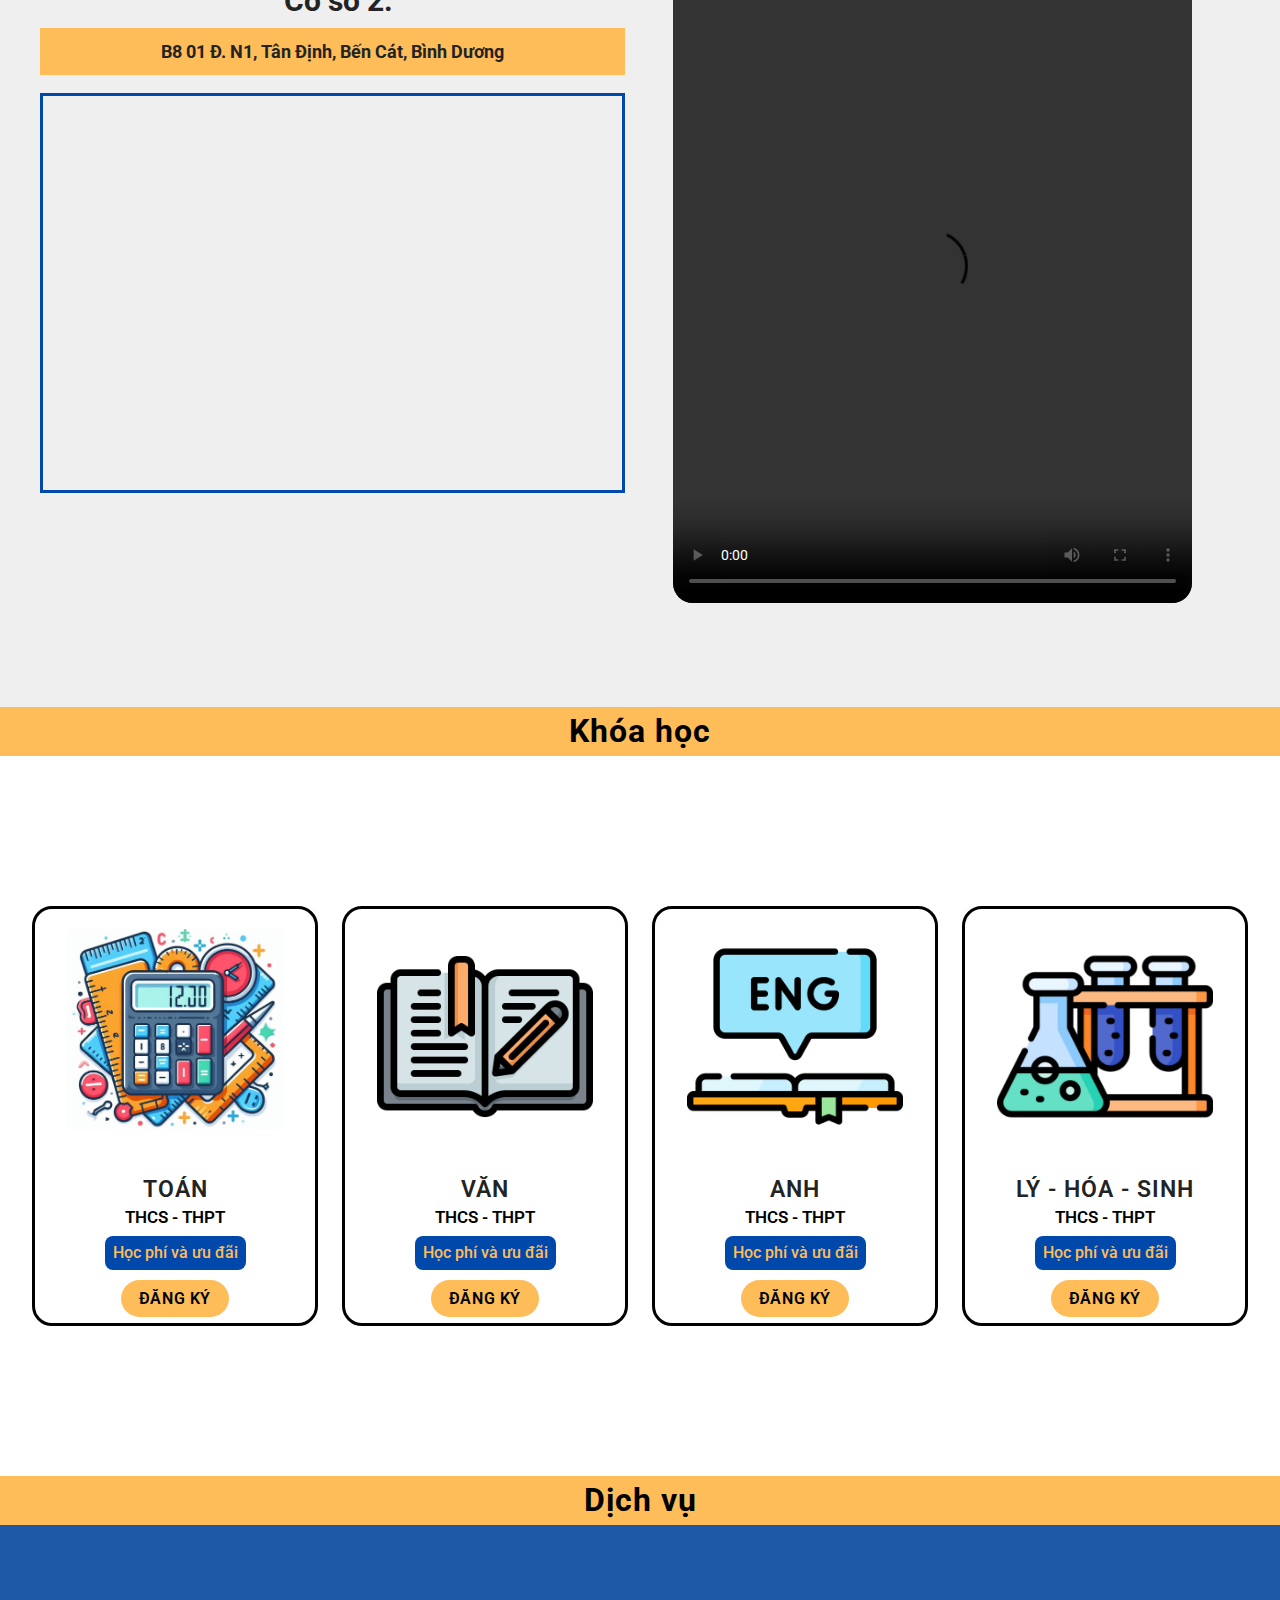
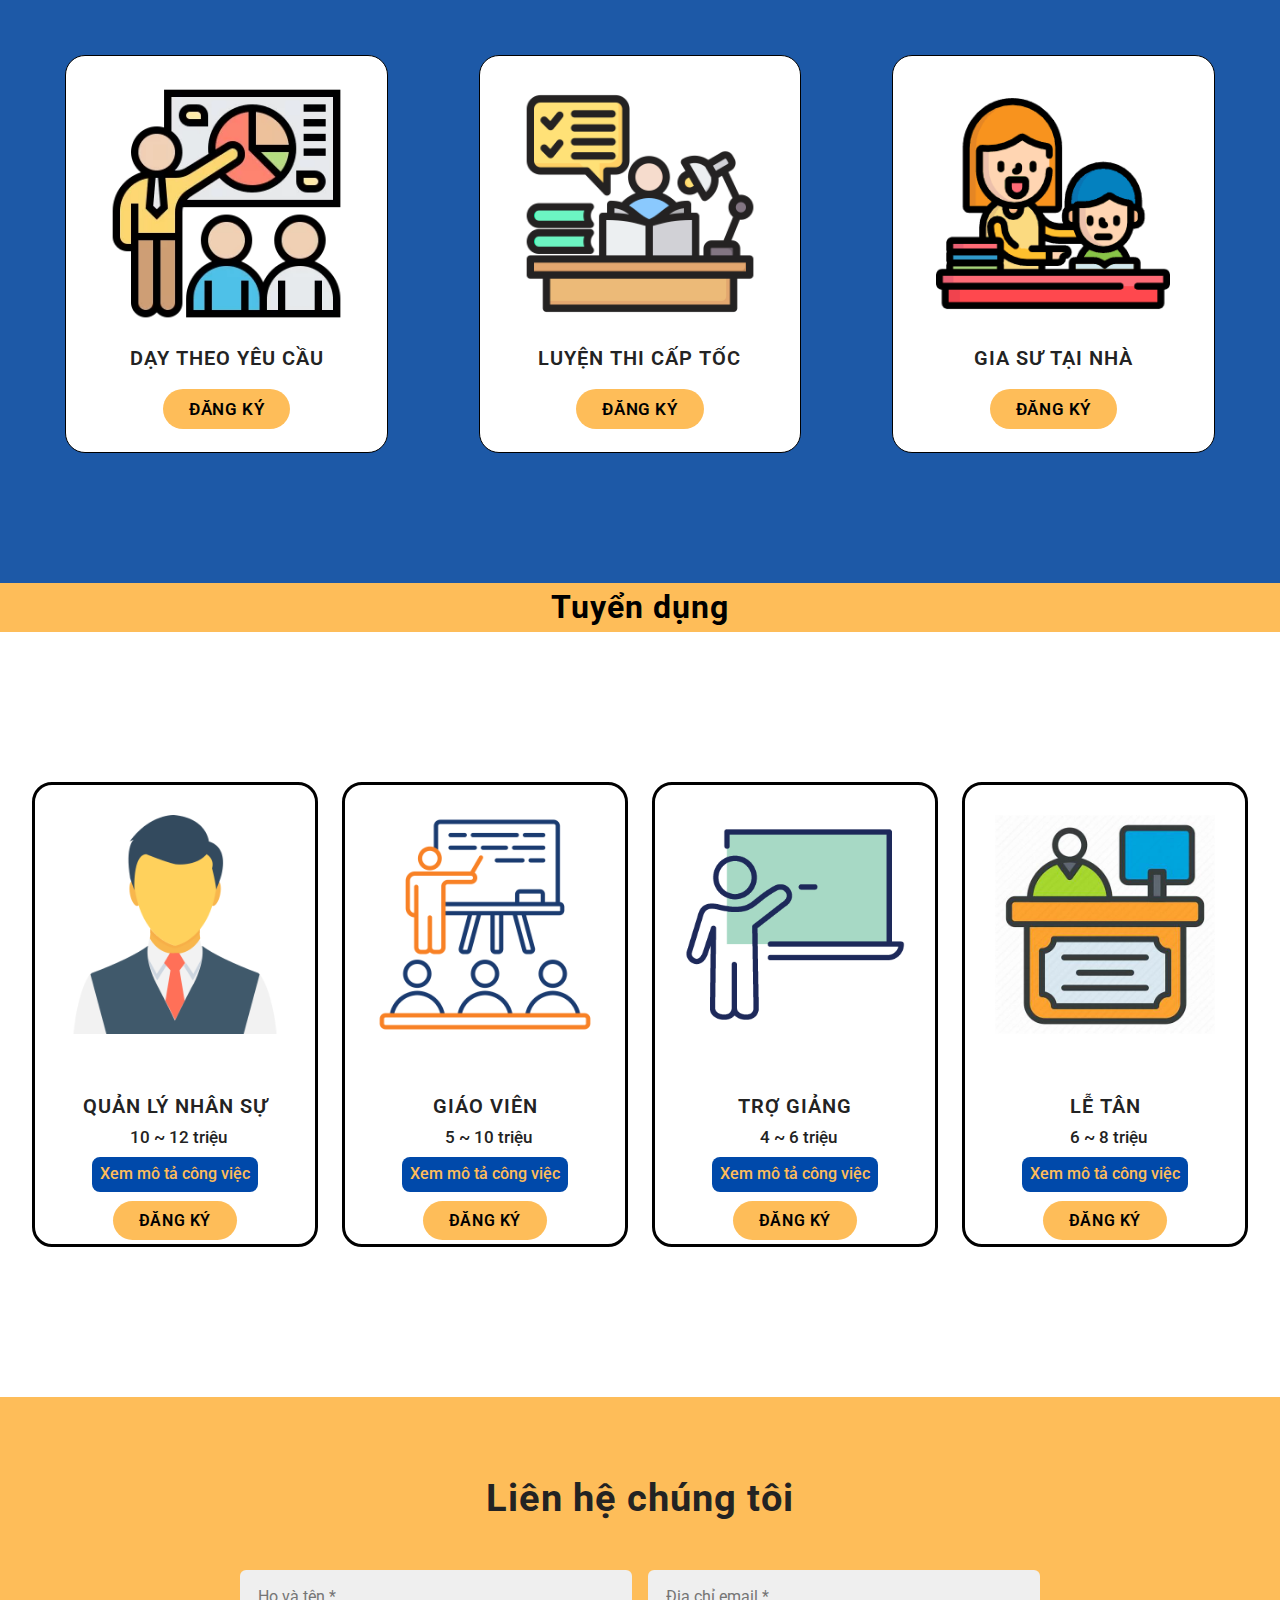
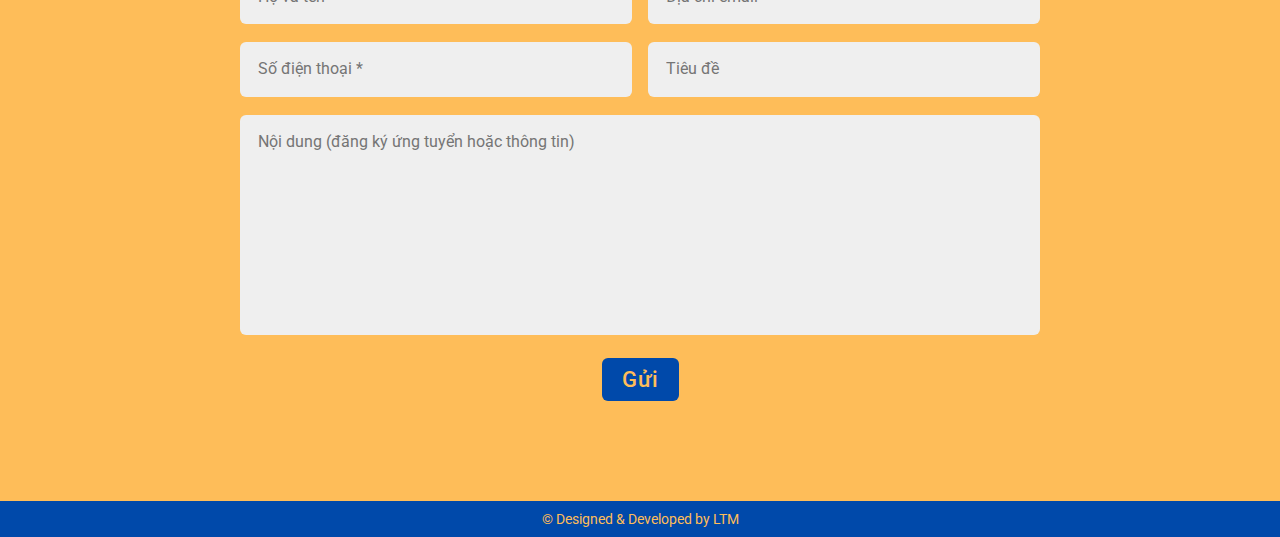
==== commit acd4ef4b: "update" ====
--- a/index.html
+++ b/index.html
@@ -1,11 +1,9 @@
 <!DOCTYPE html>
 <html lang="en">
 <head>
-
   <title>Tuệ Nam Education</title>
   <meta charset="UTF-8">
   <meta name="viewport" content="width=device-width, initial-scale=1.0">
-
   <meta name="description" content="Trung tâm dạy học chất lượng hàng đầu chuyên ôn, luyện thi vào lớp 10, thi đại học, uy tín, giá rẻ, cam kết chất lượng đầu ra." />
   <meta name="keywords" content="ôn thi vào 10, ôn thi đại học, đại học, toán, văn, anh, lý, hóa, sinh, trung tâm dạy học và luyện thi" />
 
@@ -92,7 +90,7 @@
       </div>
       <div class="box-in-down">
         <img src="assets/images/out-door.jpg" alt="img-2-section-one" class="up">
-        <img class="down" src="assets/images/img-phong-4-sun.jpg" alt="img-3-section-one">
+        <img class="down" src="assets/images/thinh-gia-room.jpg" alt="img-3-section-one">
       </div>
     </div>
   </div>     
@@ -109,7 +107,7 @@
       </div>
       <div class="inner-wrap">
         <div class="inner-image">
-          <img src="assets/images/img-1.jpg" alt="">
+          <img src="assets/images/img-2.png" alt="">
         </div>
         <div class="inner-content">
           <div class="inner-sub-title">
@@ -146,9 +144,10 @@
         </div>
       </div>
       <div class="inner-image">
-        <img src="assets/images/co-so-2-tam.jpg" alt="co-so-2">
-      </div>
-      
+        <video id="video-player" width="1080" height="1920" controls>
+          <source src="assets/images/0814 (1)(4).mp4" type="video/mp4">
+        </video>
+      </div>
     </div>
   </div>
 </div>
@@ -397,6 +396,25 @@
 </div>
 <!-- End Contact -->
 
+<div class="icon-container">
+  <!-- Zalo Icon -->
+  <a href="https://zalo.me/0369984849" target="_blank" class="icon">
+      <img src="https://cdn1.iconfinder.com/data/icons/logos-brands-in-colors/2500/zalo-seeklogo.com-1024.png" alt="Zalo">
+      <span>Zalo</span>
+  </a>
+  
+  <!-- Messenger Icon -->
+  <a href="https://www.facebook.com/trungtamdayhocvaluyenthi" target="_blank" class="icon">
+      <img src="assets/images/communication.png" alt="Facebook">
+      <span>Facebook</span>
+  </a>
+  
+  <!-- Phone Icon -->
+  <a href="https://www.tiktok.com/@dayhocvaluyenthi" target="_blank" class="icon">
+      <img src="assets/images/tik-tok.png" alt="Tiktok">
+      <span>Tiktok</span>
+  </a>
+</div>
 
 <!-- Footer -->
 <div class="footer">
--- a/assets/css/style.css
+++ b/assets/css/style.css
@@ -189,9 +189,11 @@
   }
   
   .section-one .inner-wrap .inner-box h1 {
-    margin-left: 5.5%;
+    margin-right: 7.5%;
     text-transform: uppercase;
     padding-bottom: 20px;
+    font-size: 20px;
+    text-align: center;
   }
   
   .section-one .inner-wrap .inner-box p {
@@ -386,7 +388,7 @@
     margin-left: 4%;
   }
   
-  .section-three .inner-wrap .inner-image img {
+  .section-three .inner-wrap .inner-image video {
     width: 100%;
     height: 650px;
     object-fit: cover;
@@ -2643,10 +2645,38 @@
       margin-left: 0;
     }
   }
+
+  @media (max-width: 1489px) {
+    .section-one .inner-wrap .inner-box h1 {
+      margin-right: 17.5%;
+      text-transform: uppercase;
+      padding-bottom: 20px;
+      font-size: 16px;
+      text-align: center;
+    }
+  }
+
+  @media (max-width: 1695px) {
+    .section-one .inner-wrap .inner-box h1 {
+      margin-right: 20.5%;
+      text-transform: uppercase;
+      padding-bottom: 20px;
+      font-size: 18px;
+      text-align: center;
+    }
+  }
   
   @media (max-width: 1189px) {
     .section-one .inner-wrap .box .box-left {
       background-color: var(--color-two);
+    }
+
+    .section-one .inner-wrap .inner-box h1 {
+      margin-right: 20.5%;
+      text-transform: uppercase;
+      padding-bottom: 20px;
+      font-size: 16px;
+      text-align: center;
     }
   }
   
@@ -2834,6 +2864,10 @@
     position: sticky;
     top: 0;
     z-index: 1;
+  }
+
+  .section-one .inner-wrap .inner-box h1 {
+    font-size: 14px;
   }
 
   .section-one .inner-wrap .inner-box p {
@@ -2904,7 +2938,7 @@
   .section-four .container .inner-wrap .inner-title p {
     font-size: 22px;
     font-weight: 600;
-    padding-top: 5px;
+    padding-top: 8px;
     margin: 0;
     margin-top: 23px;
   }
@@ -2941,6 +2975,16 @@
     padding-top: 18px;
     margin: 0;
     margin-top: 14px;
+  }
+
+  #job-description button {
+    padding: 8px 14px;
+    top: 0px;
+    right: -2px;
+    font-size: 14px;
+    font-weight: 500;
+    text-align: center;
+    border-radius: 0px;
 }
 
   .contact form {
@@ -2948,6 +2992,102 @@
   }
 }
   
-  /* End Bars */
-  
-  /* End Responsive */+/* End Bars */
+
+/* End Responsive */
+
+
+/* Social Media */
+
+/* Container holding all the icons */
+.icon-container {
+  position: fixed;
+  right: 0px;
+  top: 80%;
+  transform: translateY(-50%);
+  display: flex;
+  flex-direction: column;
+  gap: 15px;
+  z-index: 1000;
+}
+
+/* Individual icon box */
+.icon {
+  display: flex;
+  flex-direction: column;
+  align-items: center;
+  text-decoration: none;
+  padding: 10px;
+  background-color: aliceblue;
+  border-top-left-radius: 10px;
+  border-bottom-left-radius: 10px;
+  box-shadow: 0 4px 12px rgba(0, 0, 0, 0.1);
+  transition: transform 0.2s, box-shadow 0.2s;
+  width: 90px;
+  height: 90px;
+}
+
+/* Icon images */
+.icon img {
+  width: 45px;
+  height: 45px;
+  margin-bottom: 10px;
+  animation: halfRotateShake 0.6s infinite;
+}
+
+/* Icon labels */
+.icon span {
+  font-family: Arial, sans-serif;
+  font-size: 14px;
+  font-weight: 600;
+  color: #000;
+  text-align: center;
+}
+
+/* Hover effect */
+.icon:hover {
+  transform: translateY(-5px);
+  box-shadow: 0 6px 20px rgba(0, 0, 0, 0.2);
+}
+
+/* Shake animation */
+@keyframes halfRotateShake {
+  0%, 100% { transform: rotate(0deg); }
+  25% { transform: rotate(-15deg); }
+  50% { transform: rotate(15deg); }
+  75% { transform: rotate(-15deg); }
+}
+
+/* End Social Media */
+
+
+.video-container {
+  position: relative;
+}
+
+.video-popup-fullscreen {
+  position: fixed;
+  top: 0;
+  left: 0;
+  width: 100%;
+  height: 100%;
+  background-color: rgba(0, 0, 0, 0.8);
+  display: flex;
+  justify-content: center;
+  align-items: center;
+  z-index: 9999;
+}
+
+.video-popup-fullscreen video {
+  width: 90%;
+  height: auto;
+}
+
+.close-popup {
+  position: absolute;
+  top: 10px;
+  right: 10px;
+  color: white;
+  font-size: 30px;
+  cursor: pointer;
+}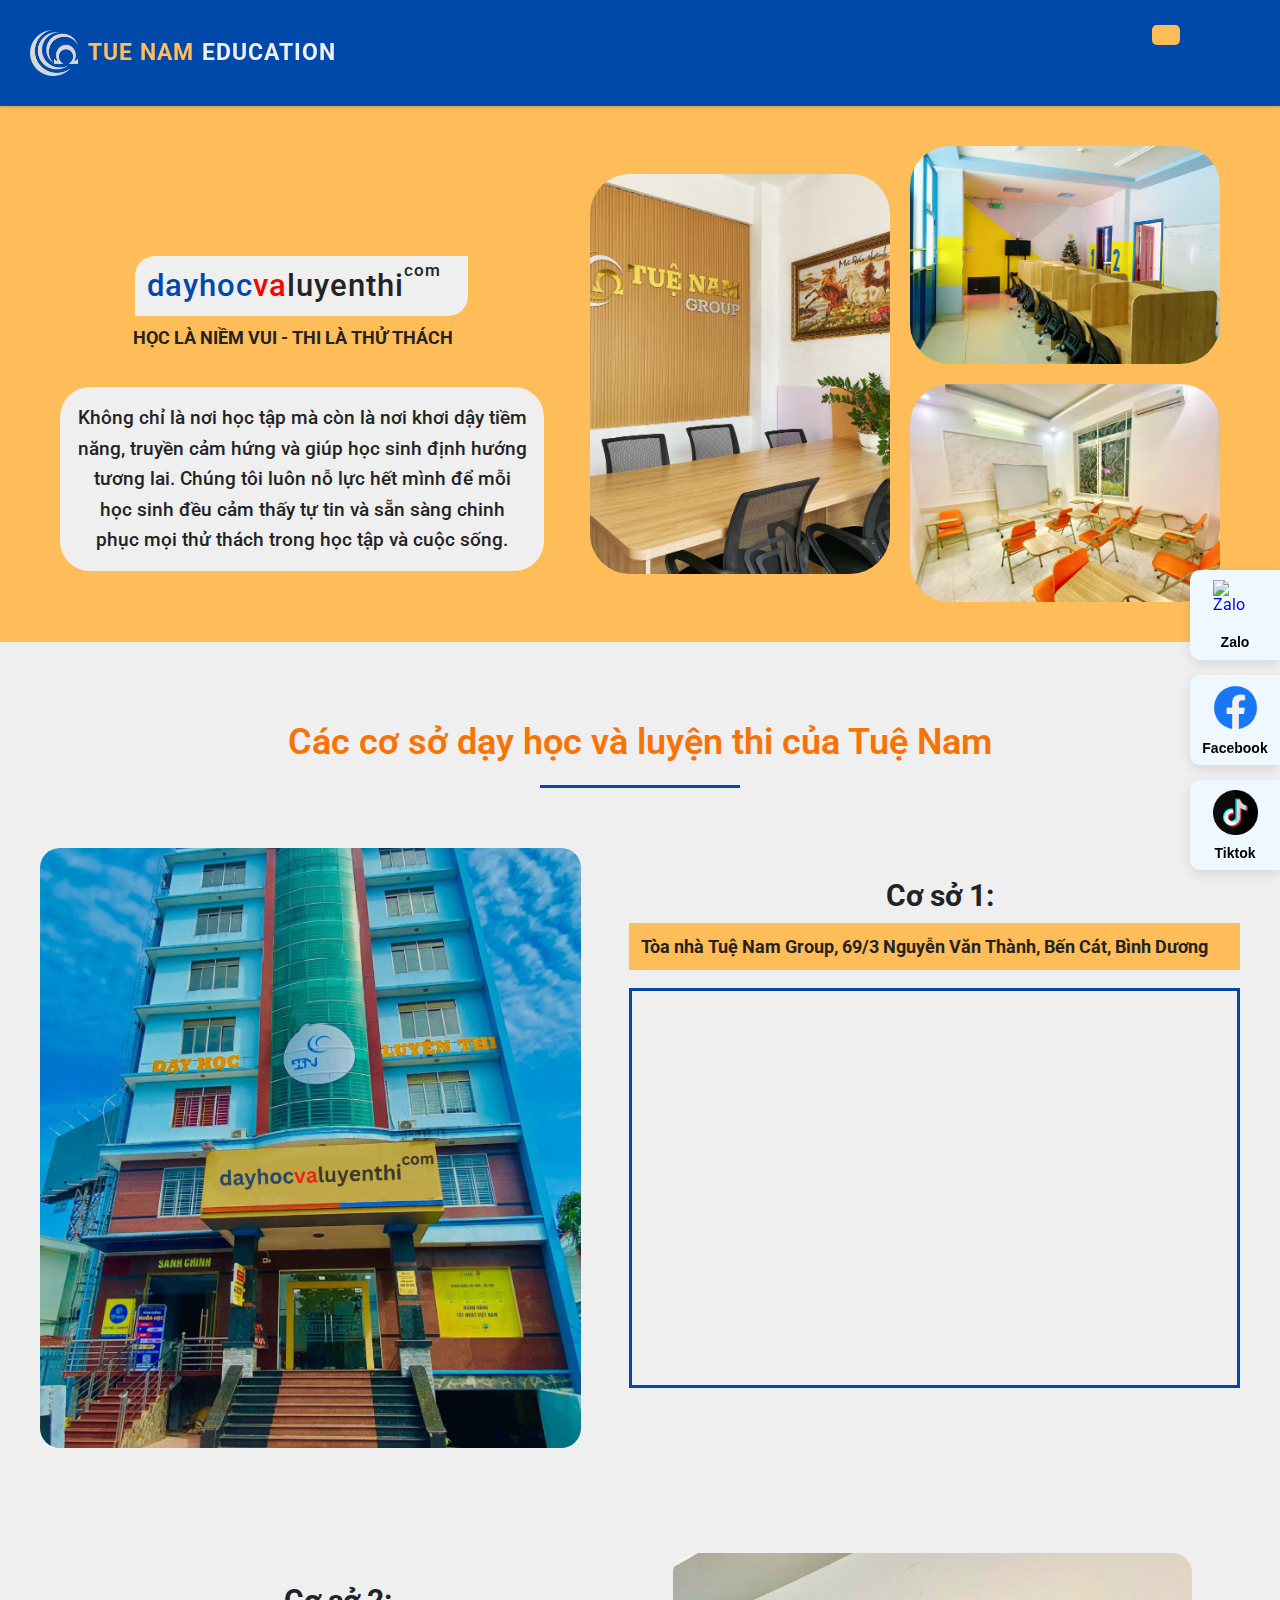
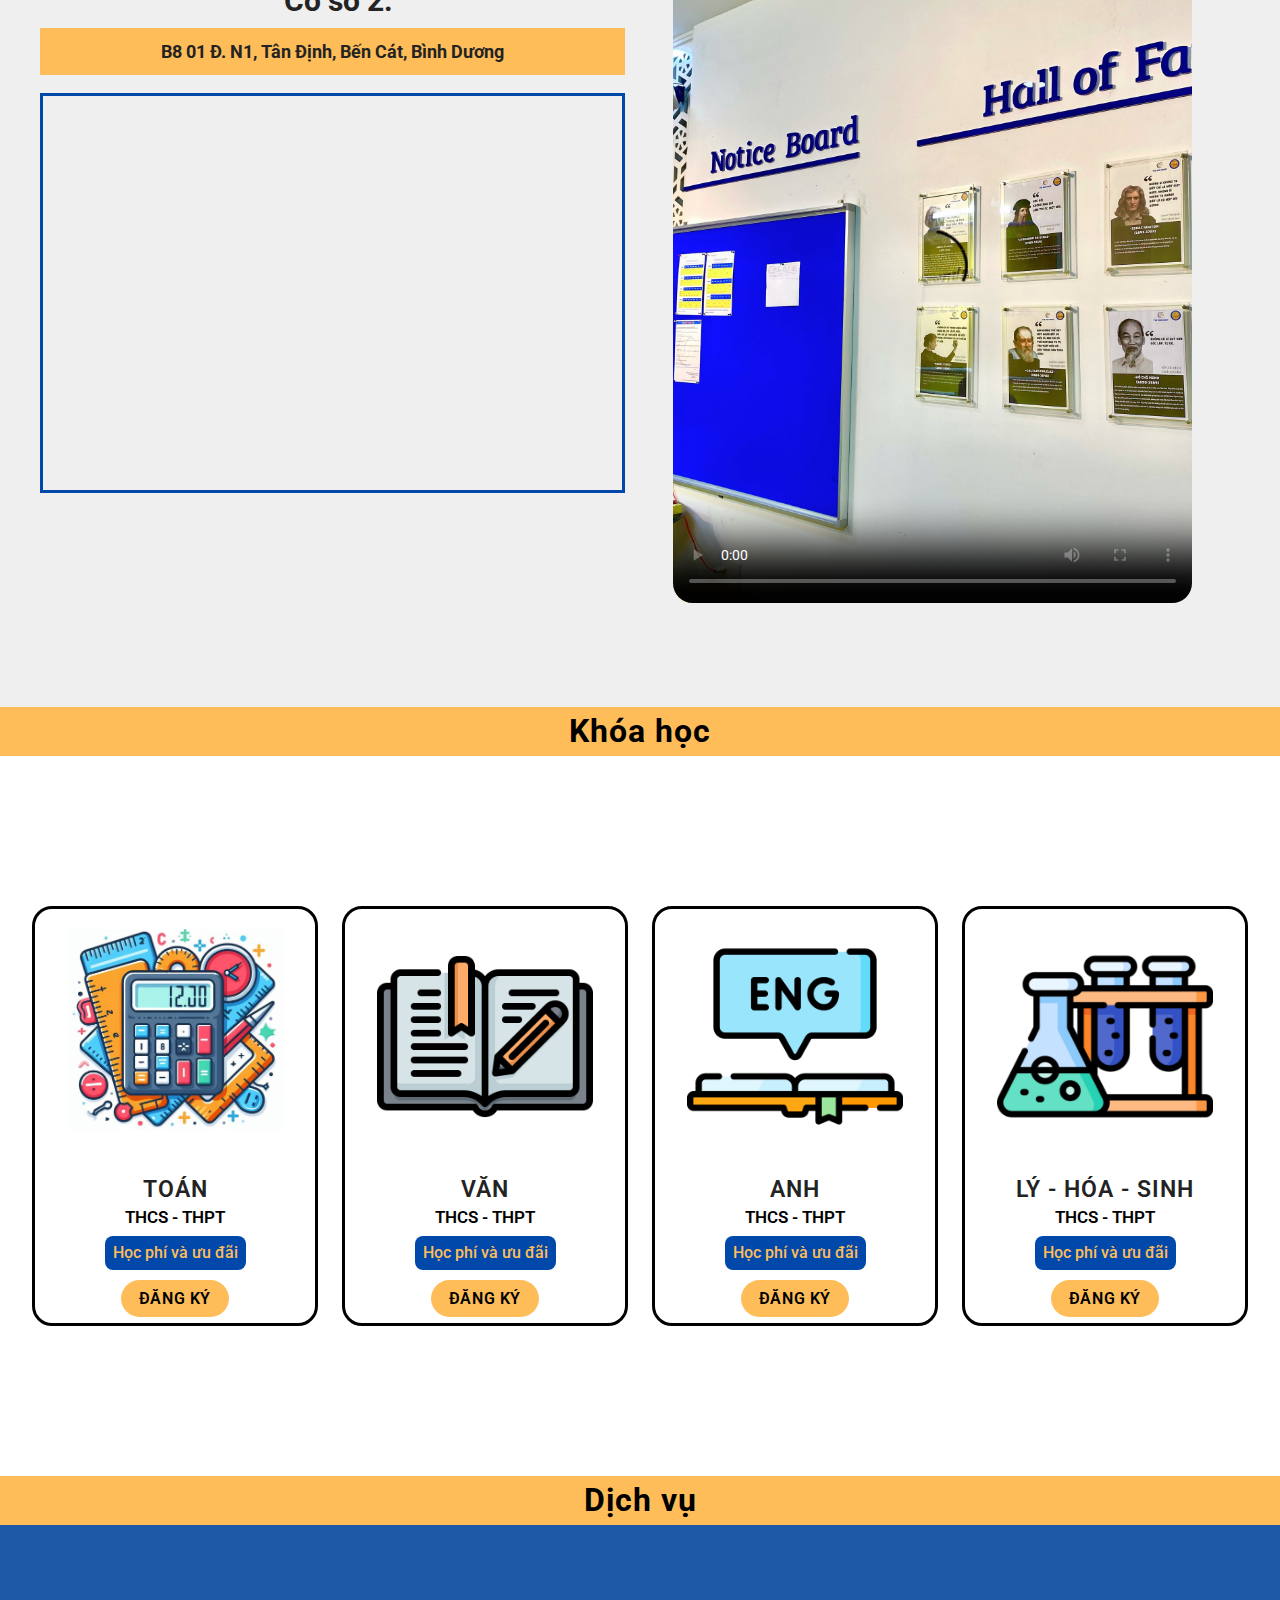
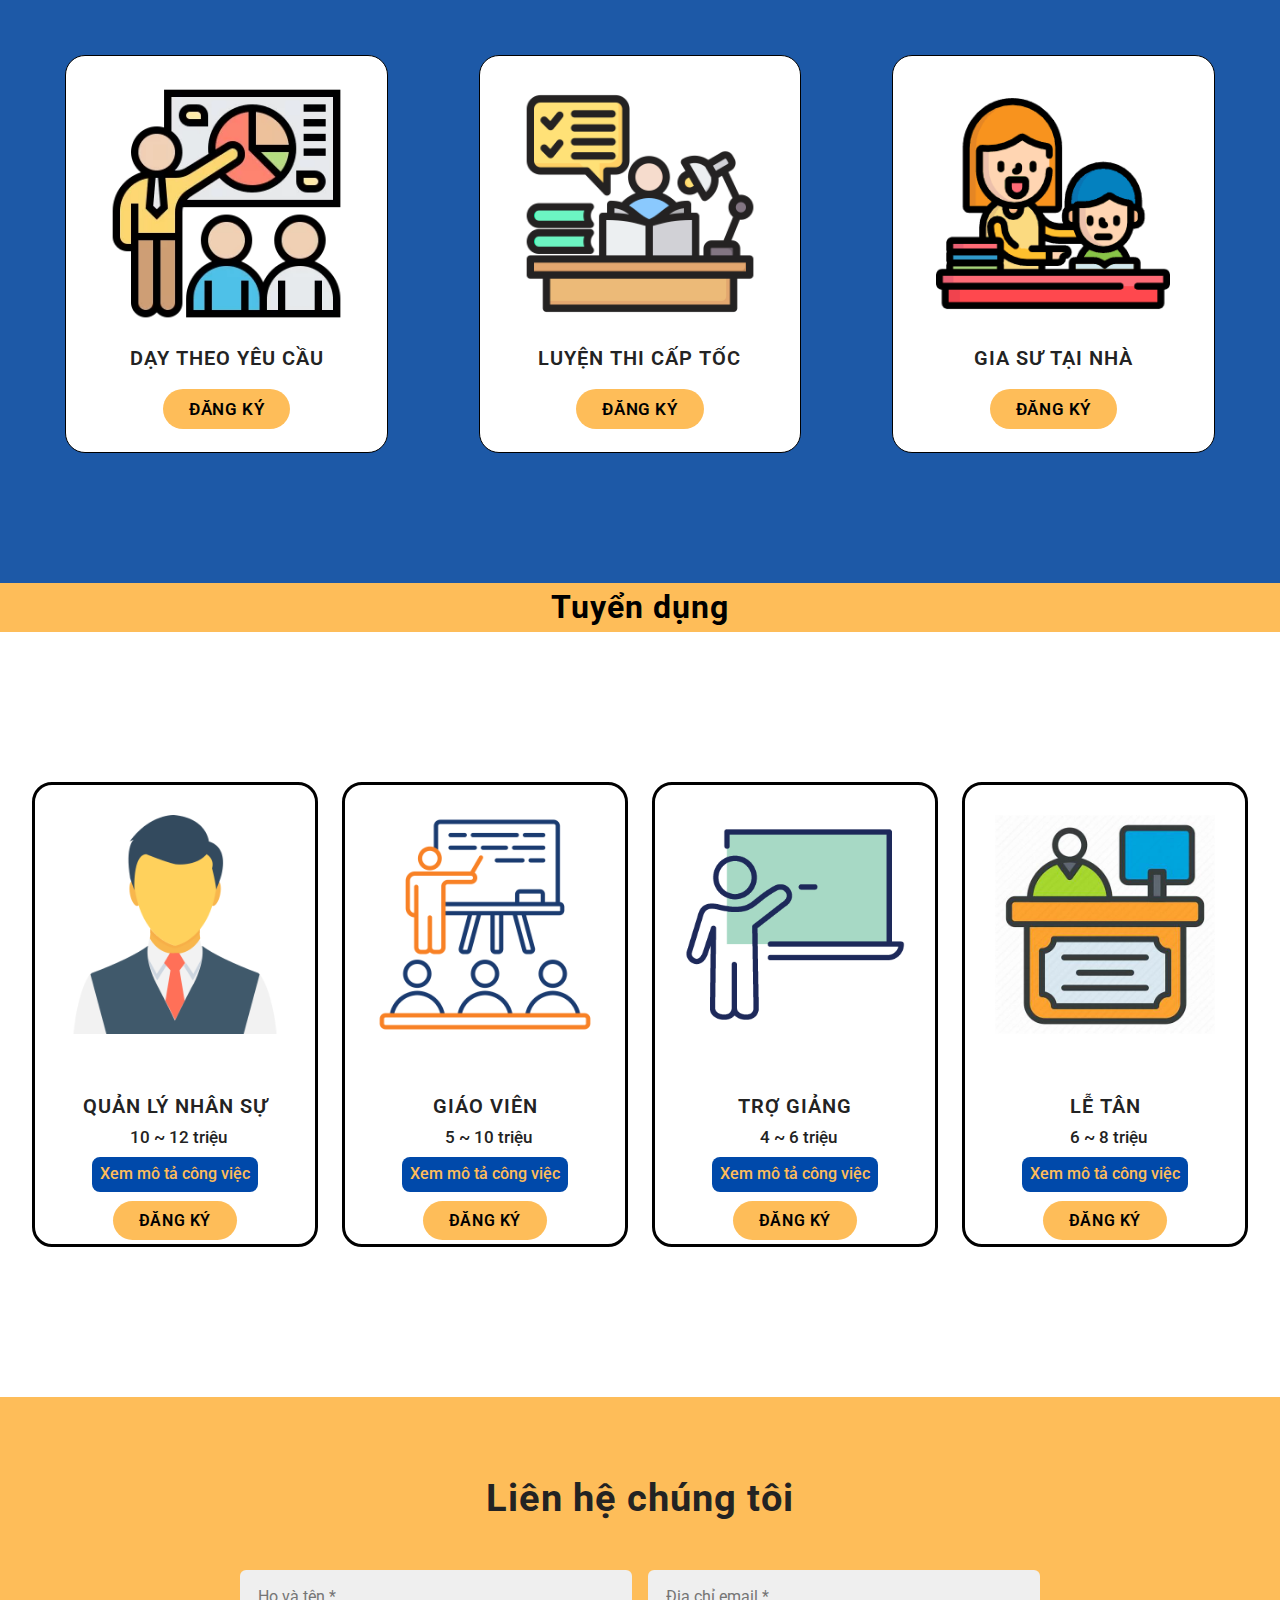
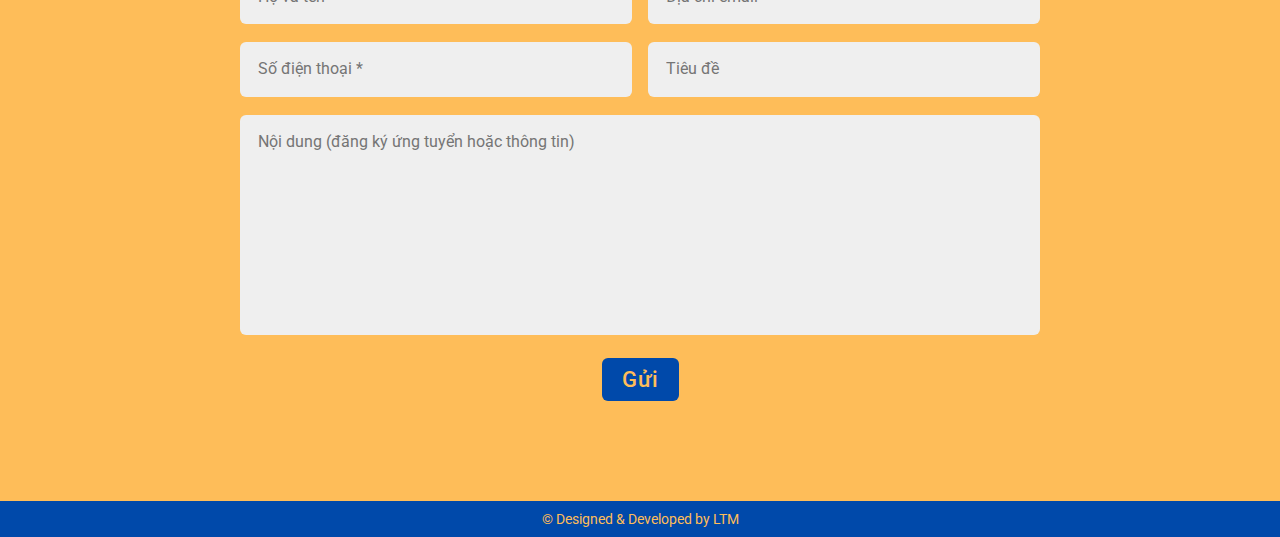
==== commit ce98d853: "new" ====
--- a/index.html
+++ b/index.html
@@ -144,7 +144,7 @@
         </div>
       </div>
       <div class="inner-image">
-        <video id="video-player" width="1080" height="1920" controls>
+        <video id="video-player" width="1080" height="1920" controls poster="assets/images/co-so-2-tam.jpg">
           <source src="assets/images/0814 (1)(4).mp4" type="video/mp4">
         </video>
       </div>
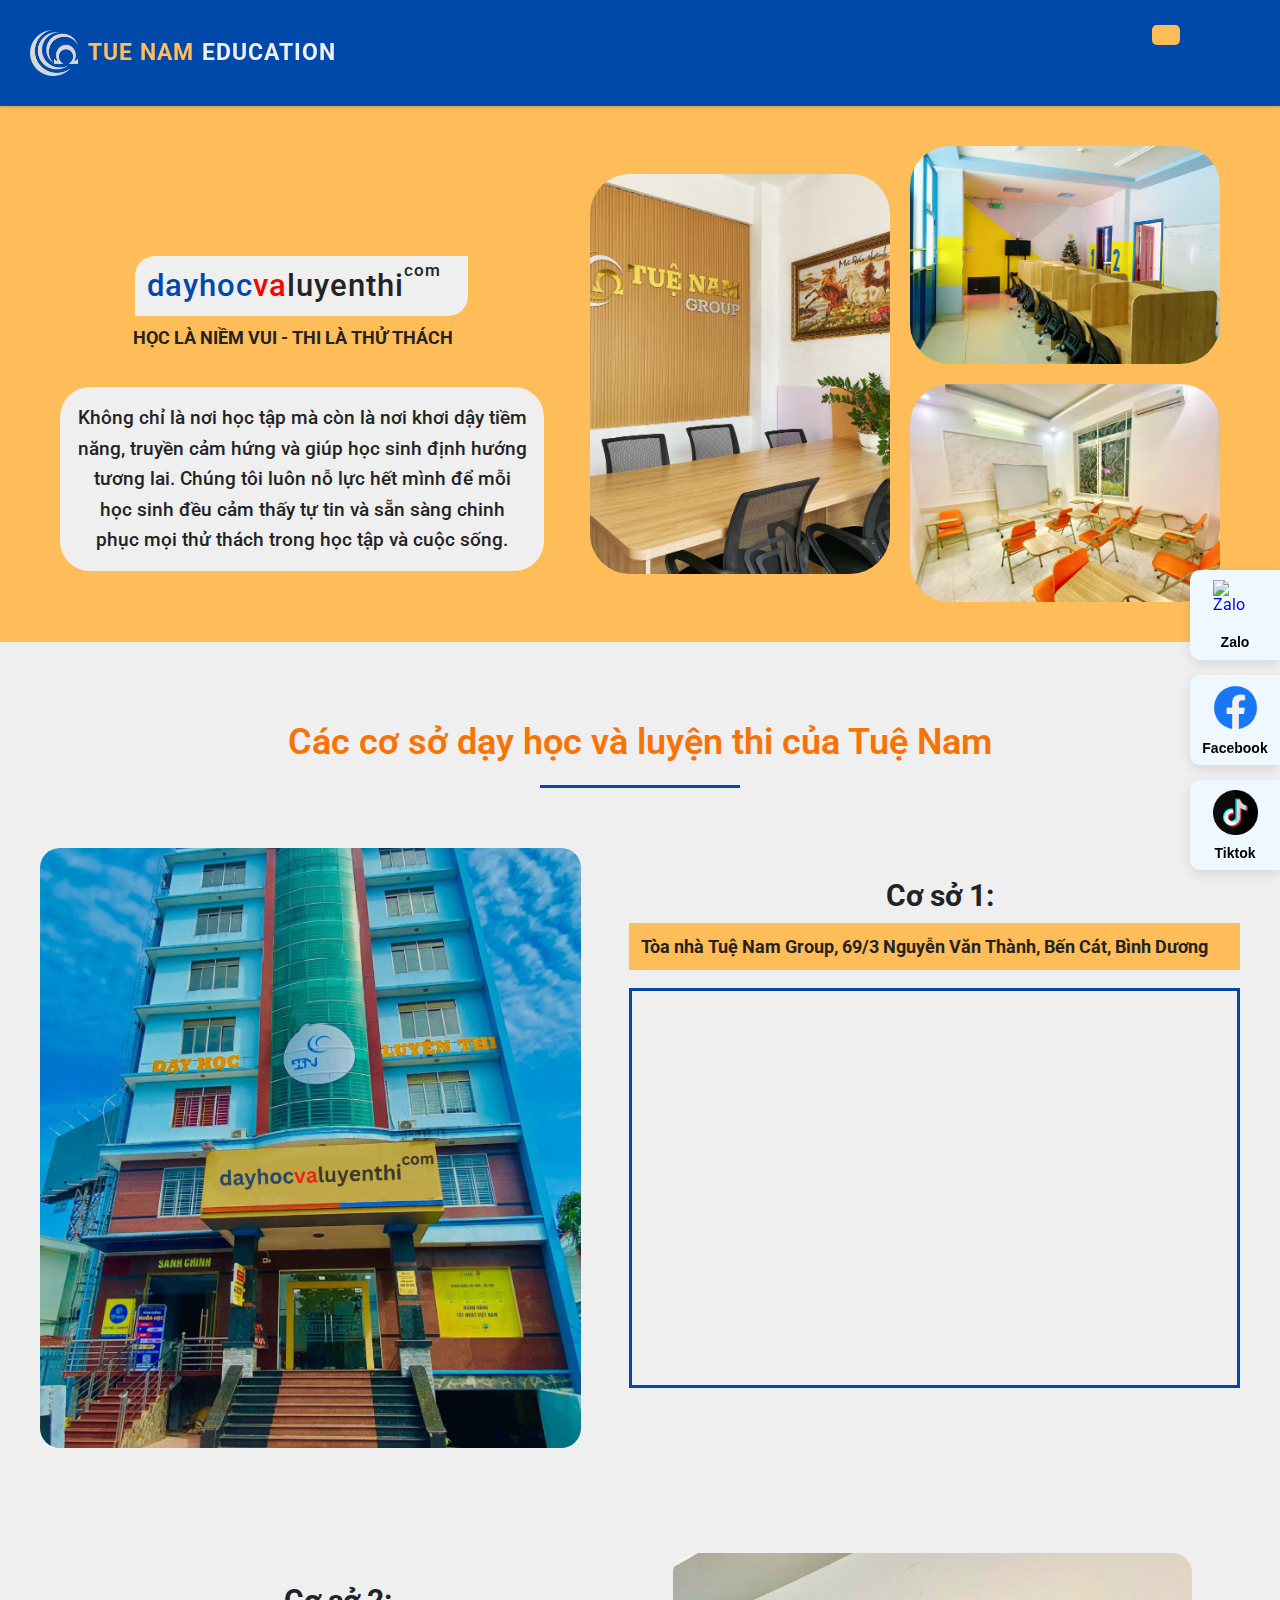
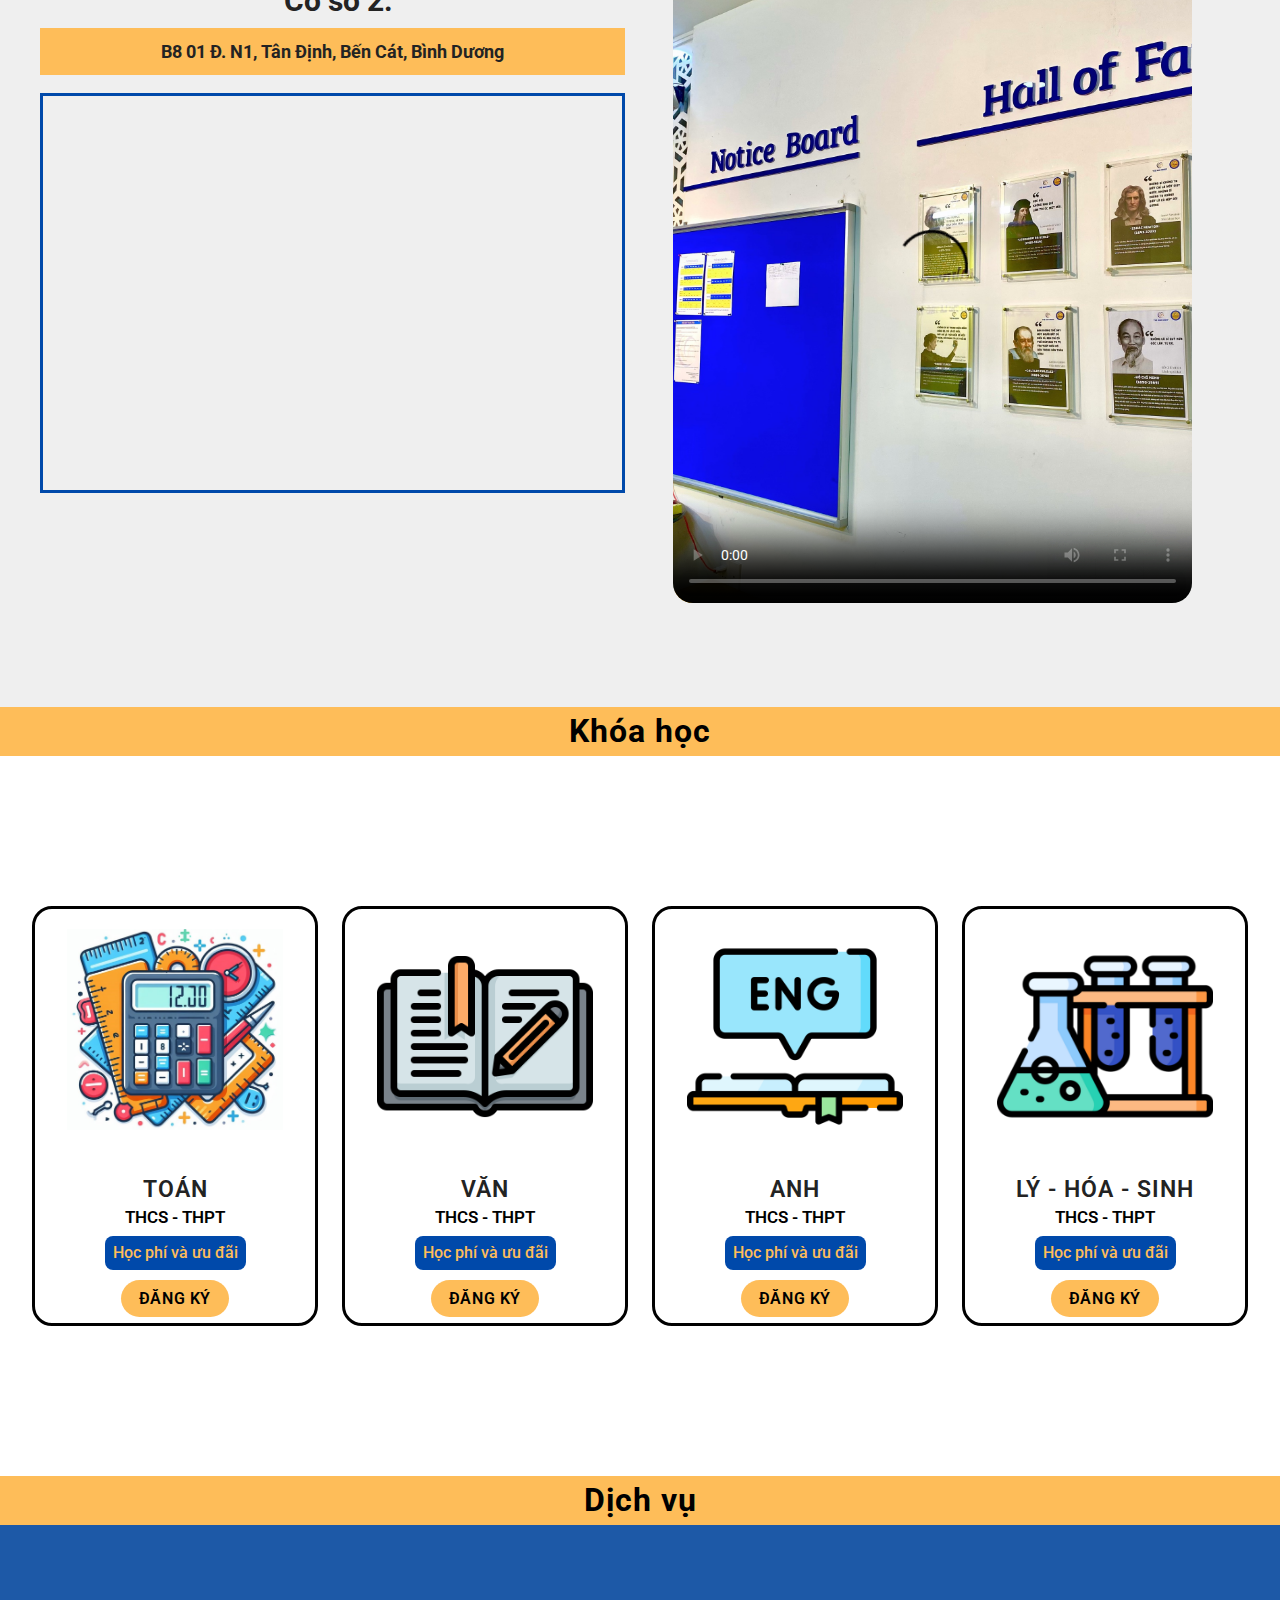
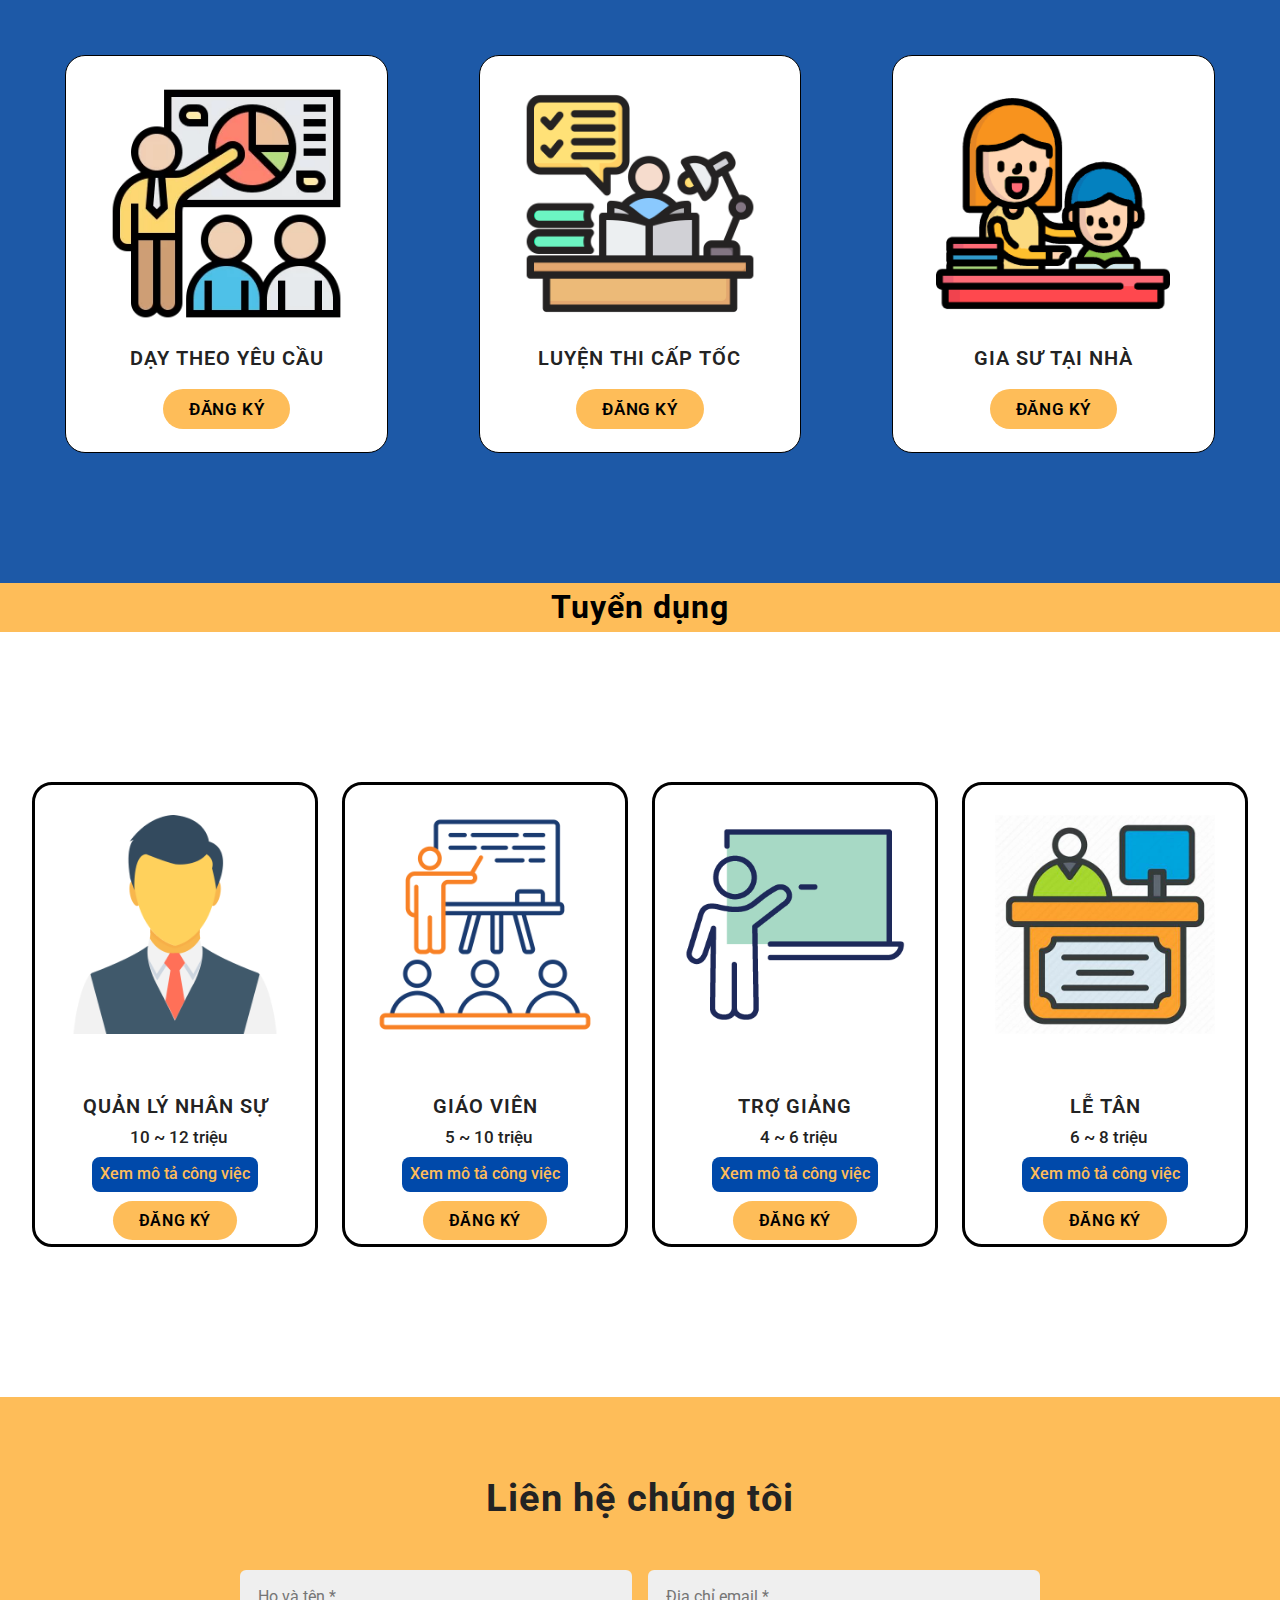
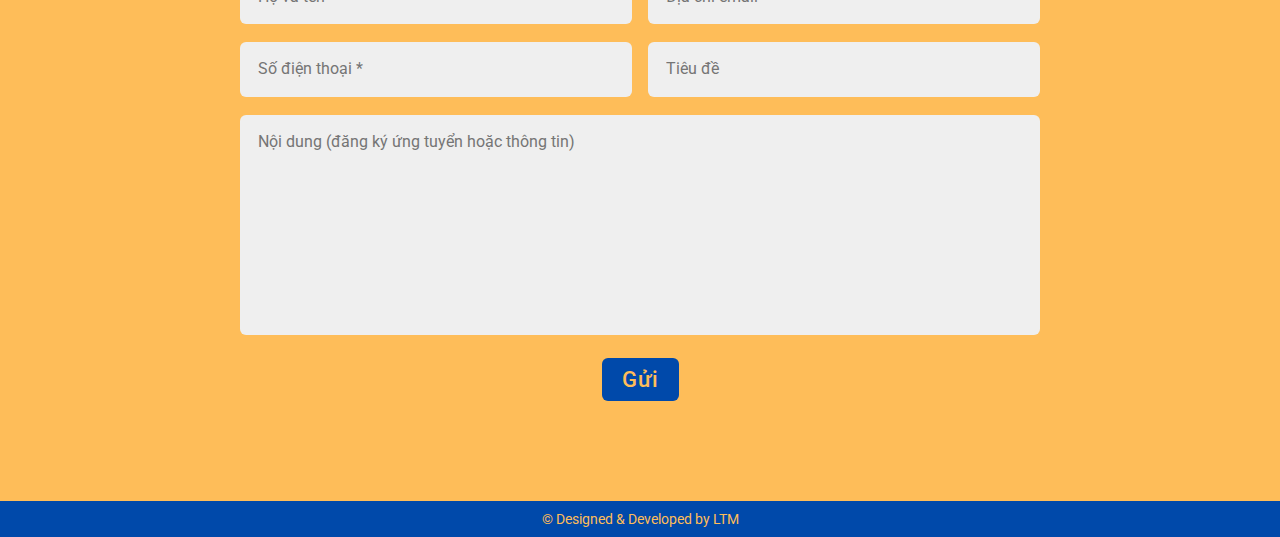
==== commit a657208b: "mupdate" ====
--- a/index.html
+++ b/index.html
@@ -43,7 +43,7 @@
               <li class="numb"><a href="#dich-vu">Dịch vụ</a></li>
               <li class="numb"><a href="#tuyen-dung">Tuyển dụng</a></li>
               <li class="numb"><a href="#lien-he">Liên hệ</a></li>
-              <li class="numb"><a href="#tai-lieu">Tài Liệu</a></li>
+              <li class="numb"><a href="tai-lieu.html" target="_blank">Tài Liệu</a></li>
               <li class="btn" onclick="nextPage()"><i class="fas fa-angle-right"></i></li>
           </ul>
       </div>
@@ -392,7 +392,6 @@
     </div>
   </form>
   </div>
-  
 </div>
 <!-- End Contact -->
 
--- a/assets/css/style.css
+++ b/assets/css/style.css
@@ -3090,4 +3090,46 @@
   color: white;
   font-size: 30px;
   cursor: pointer;
-}+}
+
+
+/* document */
+
+.tai-lieu{
+  width: 100%;
+  background-color: white;
+}
+
+.tai-lieu .container{
+  display: flex;
+  justify-content: center;
+  flex-wrap: wrap;
+  gap: 20px;
+}
+
+.tai-lieu .container .inner-wrap {
+  width: 20%;
+  /* margin: 150px 0px;  */
+  background: white;
+  
+}
+
+.tai-lieu .container .inner-wrap .inner-image {
+  flex-wrap: wrap;
+  width: 100%;
+  height: auto;
+}
+
+.tai-lieu .container .inner-wrap img {
+  transition: all 0.5s;
+  border: none;
+  border-radius: 5px;
+  width: 100%;
+}
+
+.tai-lieu .container .inner-wrap img:hover {
+  transform: scale(1.03);
+  cursor: pointer;
+}
+
+/* End document */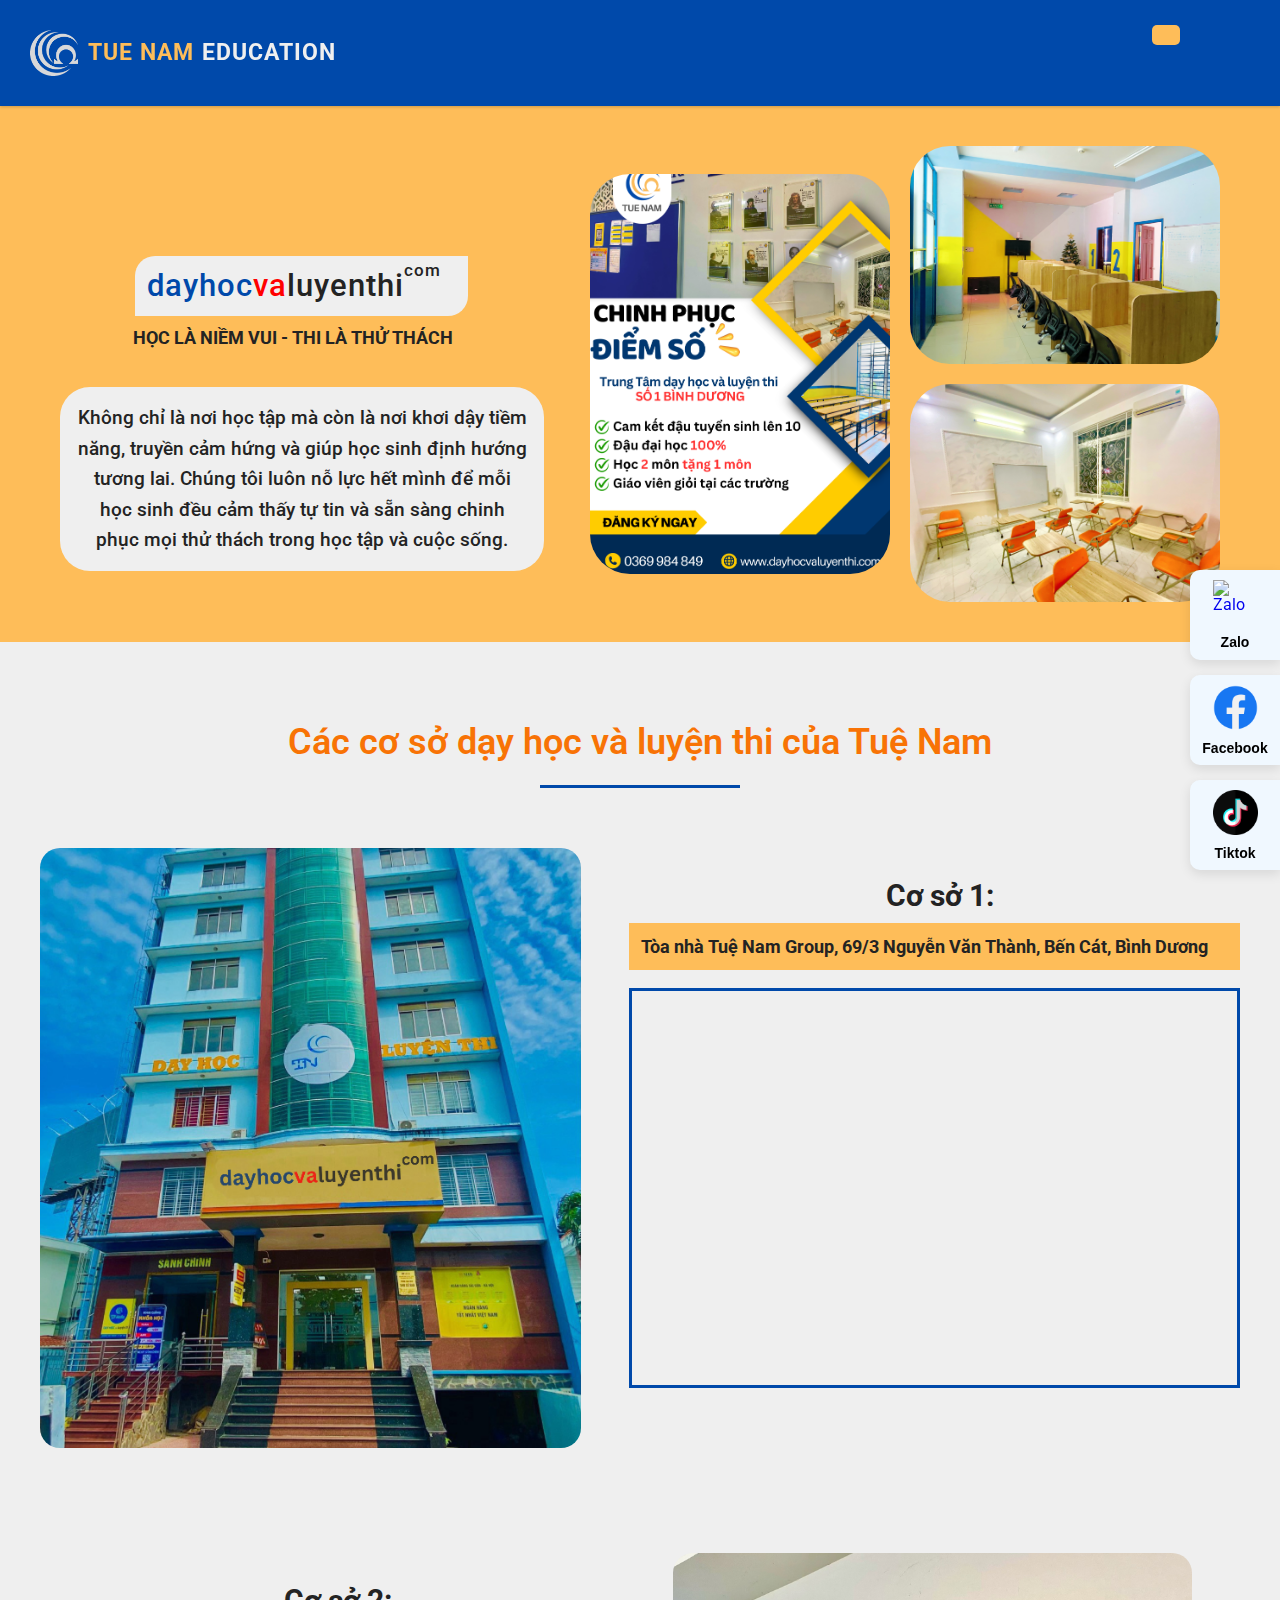
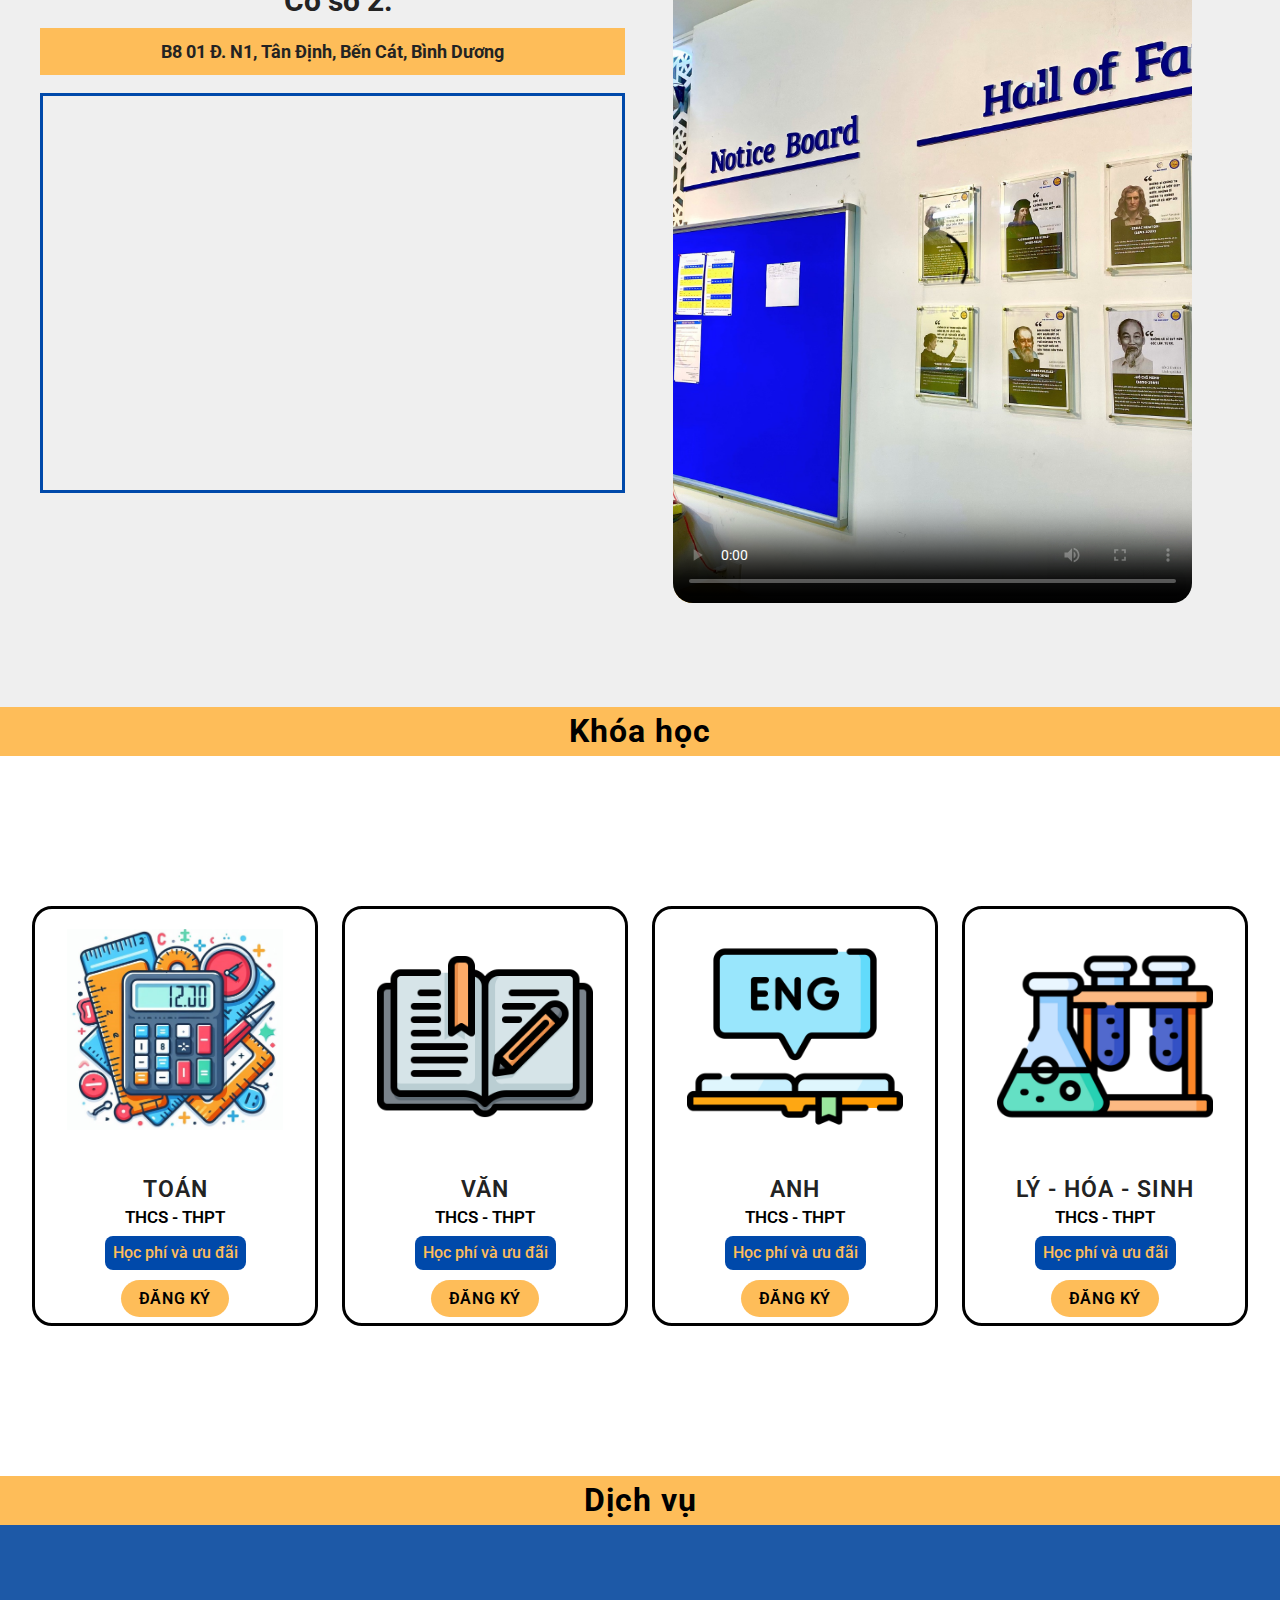
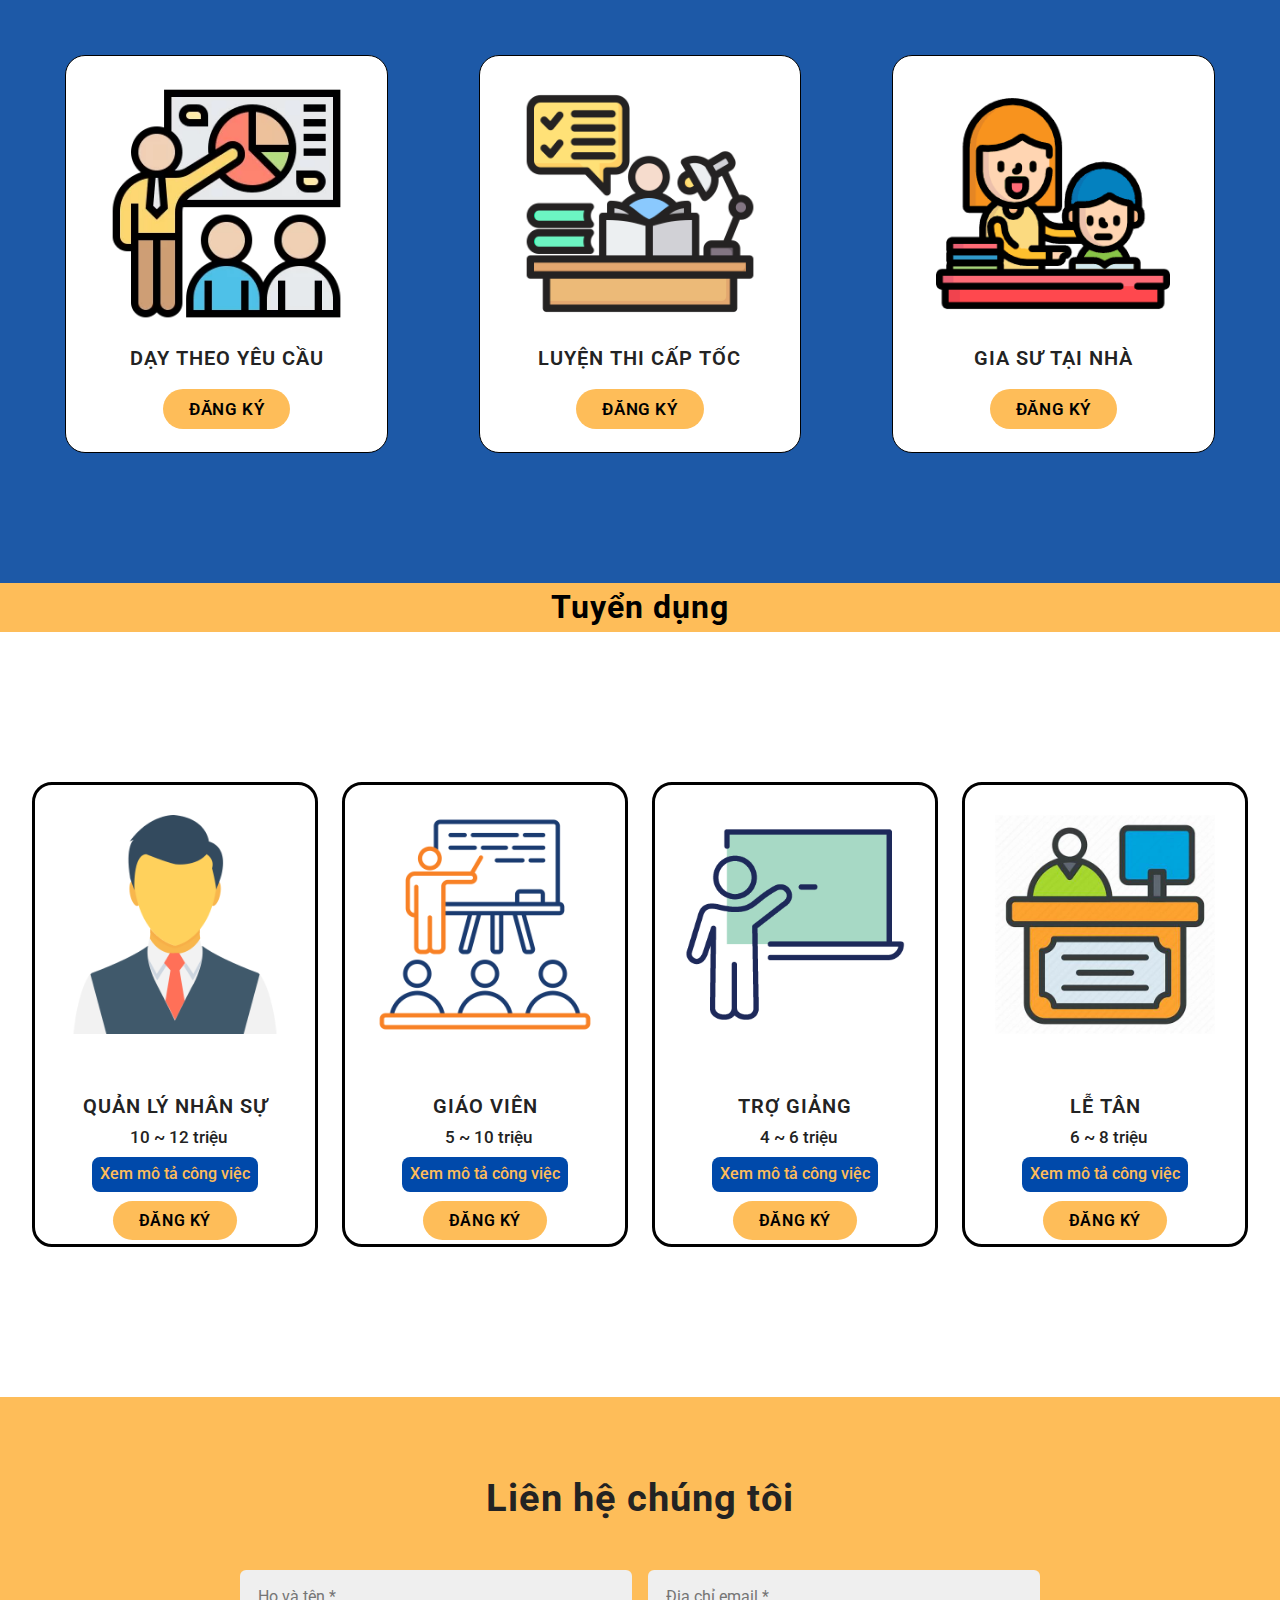
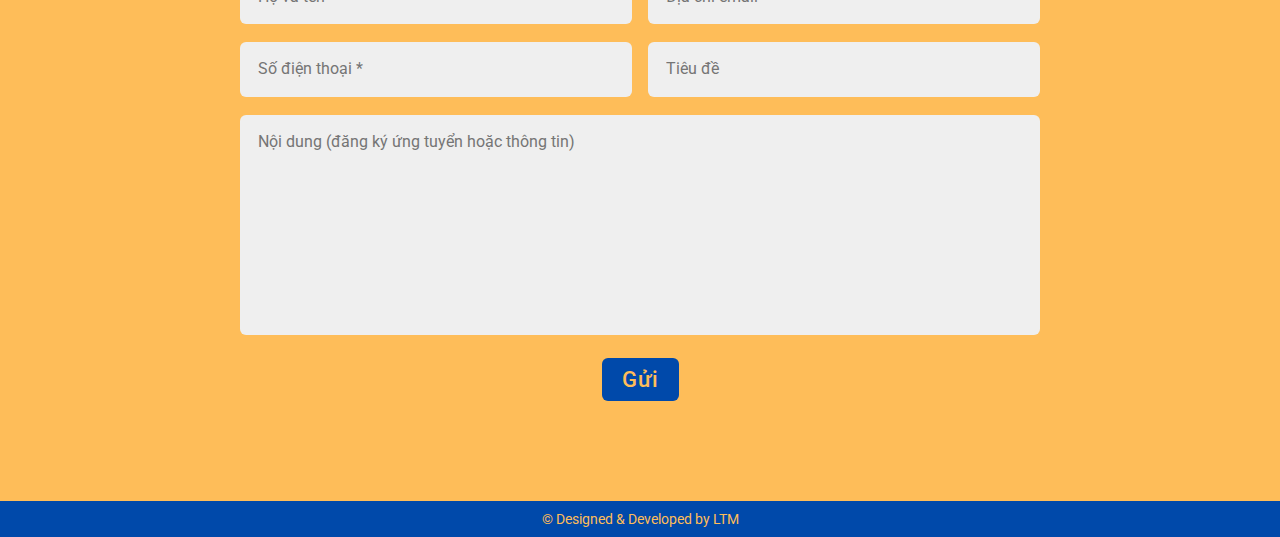
==== commit 6e51b641: "update" ====
--- a/index.html
+++ b/index.html
@@ -29,7 +29,7 @@
     </div>
     <div class="menu-container">
       <div class="menu-icon" onclick="toggleMenu()">
-          <i class="fas fa-bars"></i>
+        <i class="fas fa-bars"></i>
       </div>
       <div class="overlay" onclick="toggleMenu()"></div>
       <div class="inner-menu">
@@ -43,7 +43,7 @@
               <li class="numb"><a href="#dich-vu">Dịch vụ</a></li>
               <li class="numb"><a href="#tuyen-dung">Tuyển dụng</a></li>
               <li class="numb"><a href="#lien-he">Liên hệ</a></li>
-              <li class="numb"><a href="tai-lieu.html" target="_blank">Tài Liệu</a></li>
+              <li class="numb"><a href="tai-lieu.html">Tài Liệu</a></li>
               <li class="btn" onclick="nextPage()"><i class="fas fa-angle-right"></i></li>
           </ul>
       </div>
@@ -86,7 +86,7 @@
     </div>
     <div class="box-cover">
       <div class="box-right">
-      <img class="left" src="assets/images/img-sanh.jpg" alt="img-1-sectione-one" >
+      <img class="left" src="assets/images/Blue and Yellow Modern Banking Loans Poster.png" alt="img-1-sectione-one" >
       </div>
       <div class="box-in-down">
         <img src="assets/images/out-door.jpg" alt="img-2-section-one" class="up">
--- a/assets/css/style.css
+++ b/assets/css/style.css
@@ -232,9 +232,9 @@
   }	
   
   .section-one .inner-wrap .box-cover .box-right img {
-    border-radius: 40px;
+    /* border-radius: 40px; */
     width: 450px;
-    object-fit: cover; 
+    object-fit: contain; 
   }
   
   .section-one .inner-wrap .box-cover .box-right .left {
@@ -3044,6 +3044,7 @@
   text-align: center;
 }
 
+
 /* Hover effect */
 .icon:hover {
   transform: translateY(-5px);
@@ -3057,7 +3058,6 @@
   50% { transform: rotate(15deg); }
   75% { transform: rotate(-15deg); }
 }
-
 /* End Social Media */
 
 
@@ -3093,8 +3093,22 @@
 }
 
 
+/* Image */
+.image{
+  background-color: var(--color-two);
+  height: 90%;
+  width: 100%;
+  display: flex;
+  justify-content: center;
+  align-items: center;
+  overflow: hidden;
+  margin-bottom: 90px;
+  object-fit: scale-down;
+}
+/* End Image */
+
+
 /* document */
-
 .tai-lieu{
   width: 100%;
   background-color: white;
@@ -3132,4 +3146,35 @@
   cursor: pointer;
 }
 
+@media(max-width: 1200px){
+  .tai-lieu{
+    width: 100%;
+    background-color: white;
+  }
+}
+
+@media(max-width: 992px){
+  .tai-lieu{
+    width: 100%;
+    background-color: white;
+  }
+
+  .tai-lieu .container .inner-wrap {
+    width: 30%;
+    background: white;
+  }
+}
+
+@media(max-width: 768px){
+  .tai-lieu .container .inner-wrap {
+    width: 40%;
+  }
+}
+
+@media(max-width: 576px){
+  .tai-lieu .container .inner-wrap {
+    width: 80%;
+  }
+}
+
 /* End document */